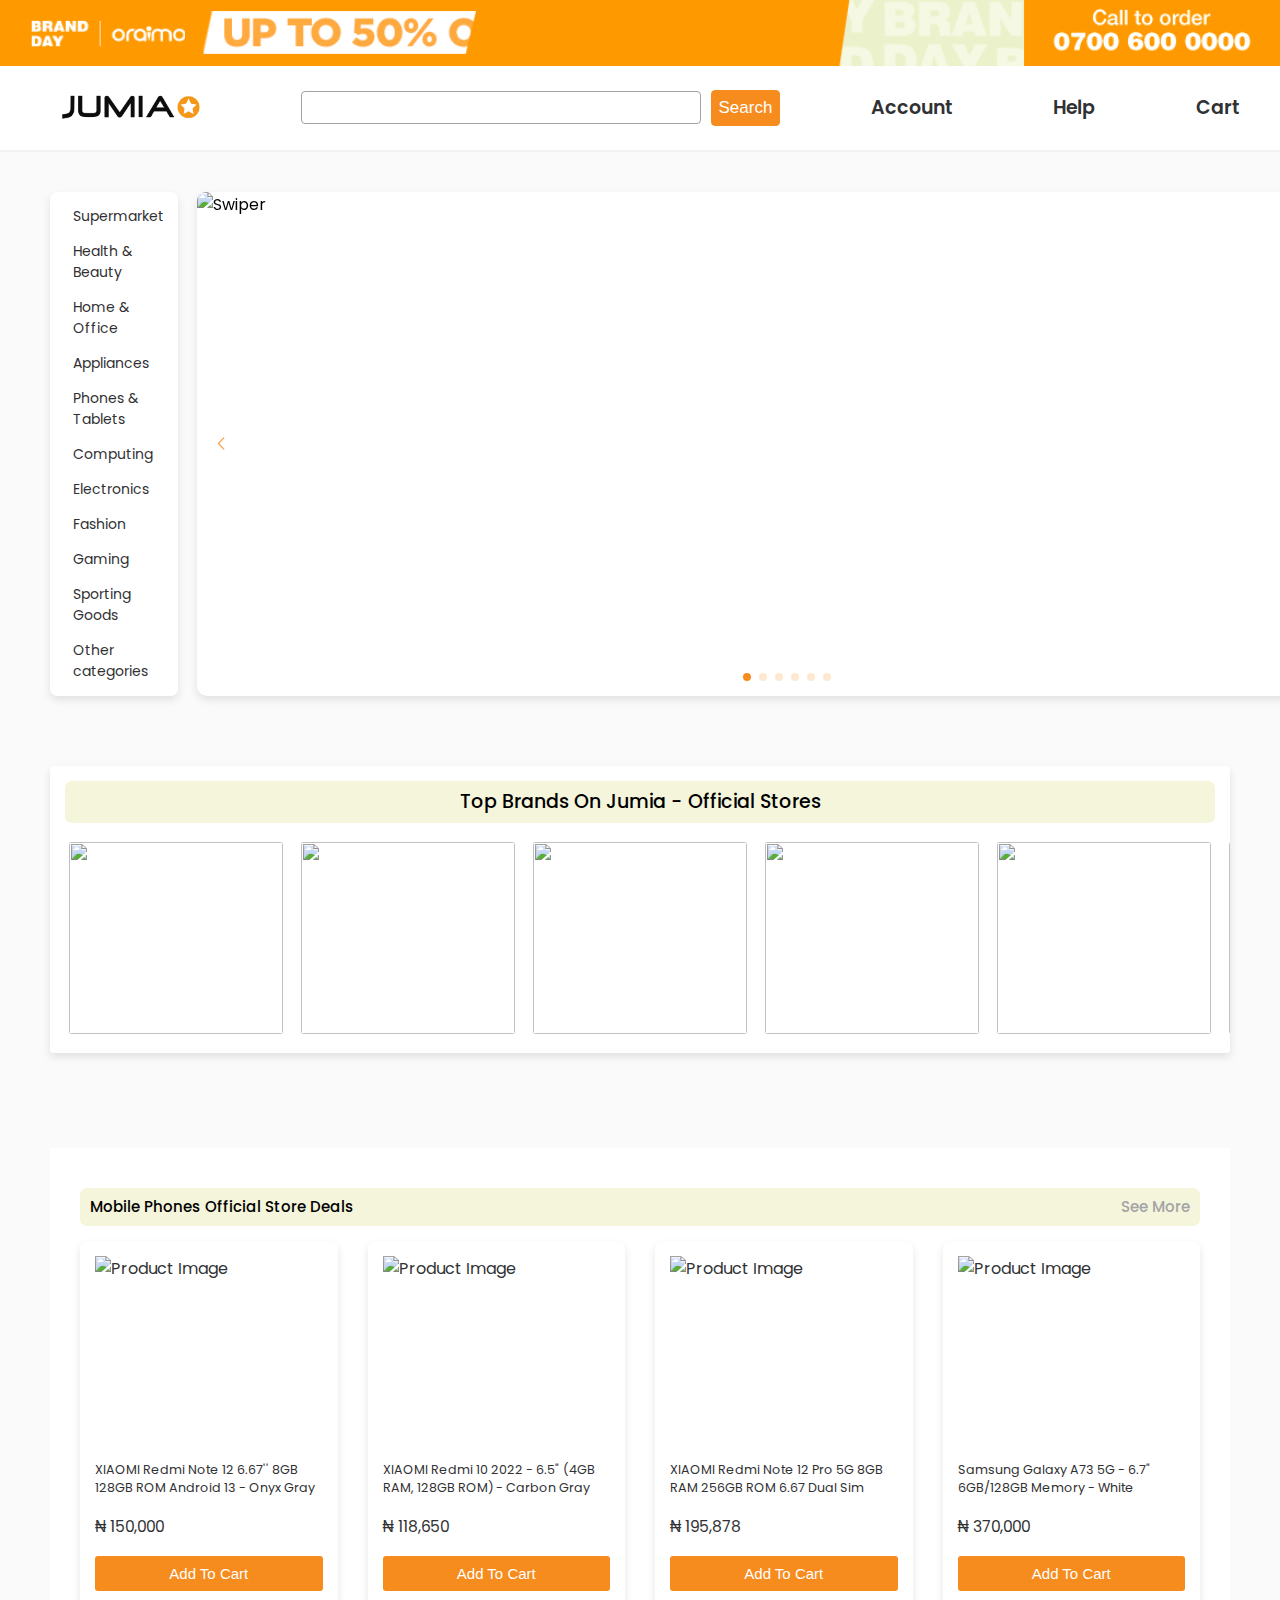
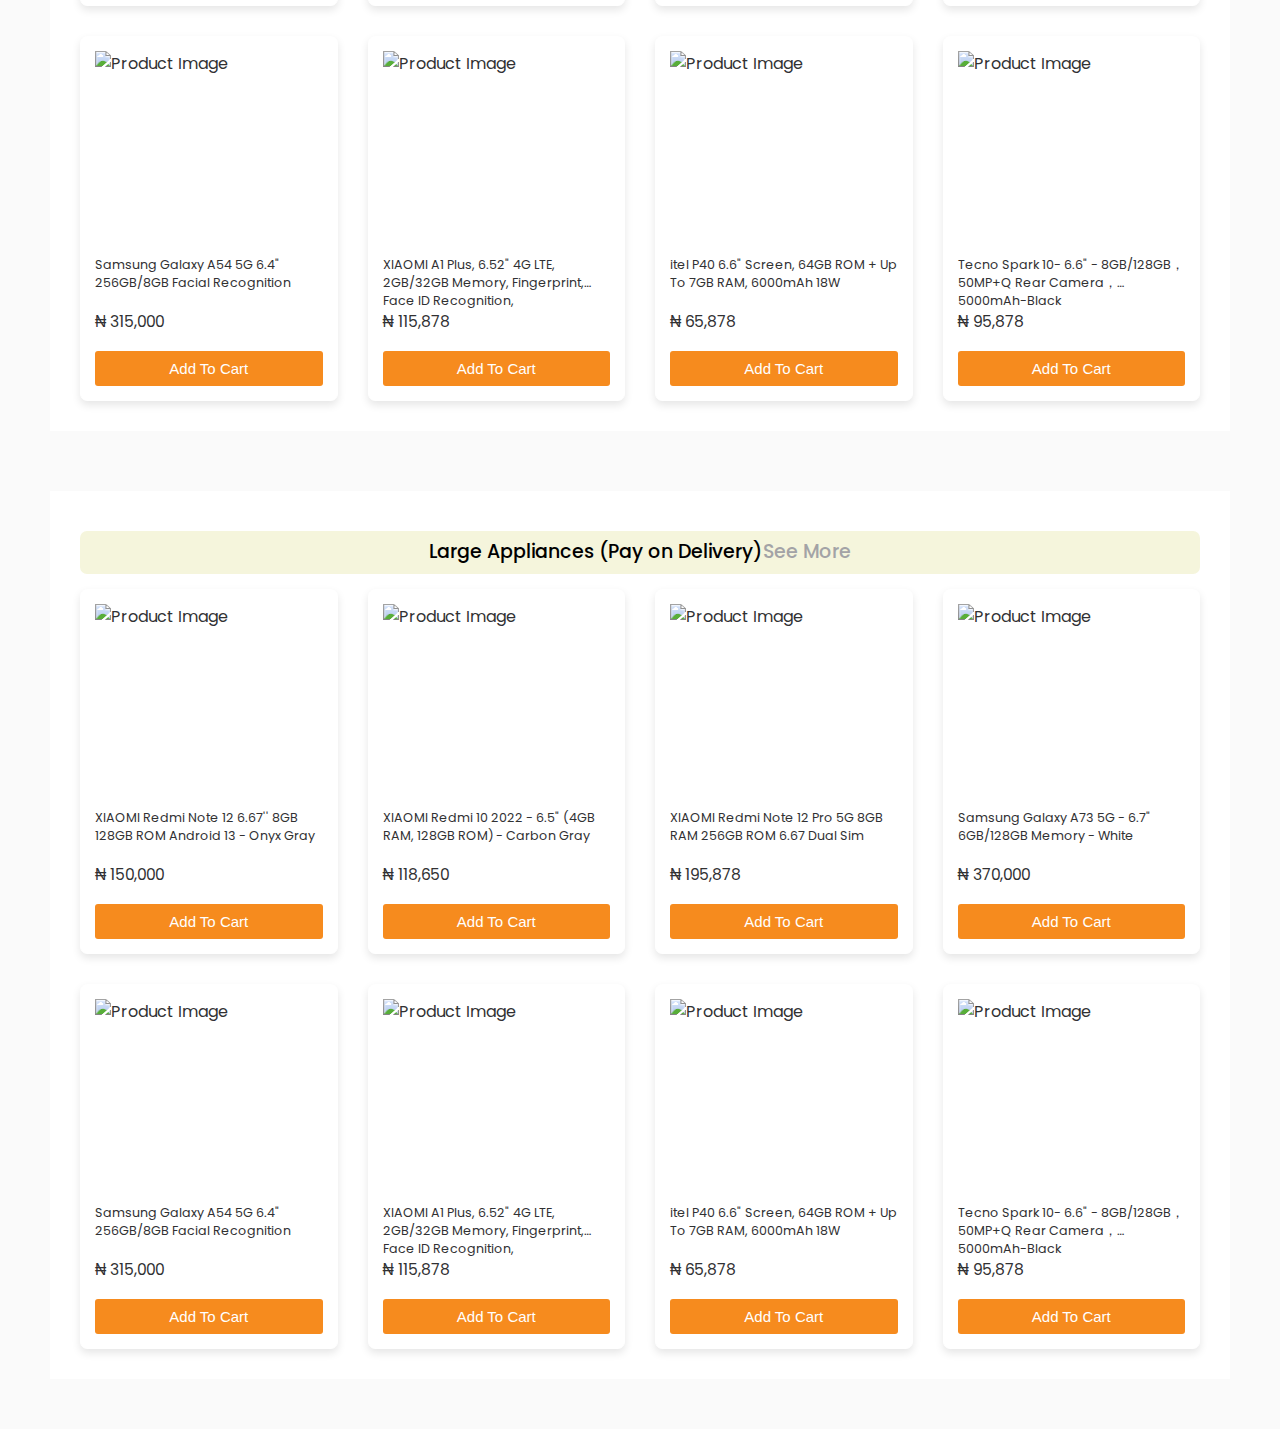
==== index.html @ 3a134d39 "jumia" ====
<!DOCTYPE html>
<html lang="en">
<head>
    <meta charset="UTF-8">
    <meta http-equiv="X-UA-Compatible" content="IE=edge">
    <meta name="viewport" content="width=device-width, initial-scale=1.0">

    <link rel='stylesheet' href='https://cdn.jsdelivr.net/npm/swiper@9/swiper-bundle.min.css'>
    <title>Jumia Nigeria | Online Shopping for Groceries, Appliances &amp; More! </title>
    <meta charset="utf-8"><title>Jumia Nigeria | Online Shopping for Groceries, Appliances &amp; More!</title><meta property="og:type" content="product"><meta property="og:site_name" content="Jumia Nigeria"><meta property="og:title" content="Jumia Nigeria | Online Shopping for Groceries, Appliances &amp; More!"><meta property="og:description" content="Jumia Nigeria the #1 Online store in Nigeria - Shop Online for All Kinds of Products &amp; Enjoy Great Prices And Offers ✓ Best prices in Nigeria ✓ Online shop you can trust ✓ Order now and enjoy pay on delivery! "><meta property="og:url" content="/"><meta property="og:image" content="https://ng.jumia.is/cms/jumialogonew.png"><meta property="og:locale" content="en_NG"><meta name="title" content="Jumia Nigeria | Online Shopping for Groceries, Appliances &amp; More!"><meta name="robots" content="index, follow"><meta name="description" content="Jumia Nigeria the #1 Online store in Nigeria - Shop Online for All Kinds of Products &amp; Enjoy Great Prices And Offers ✓ Best prices in Nigeria ✓ Online shop you can trust ✓ Order now and enjoy pay on delivery! "><link rel="alternate" href="android-app://com.jumia.android/JUMIA/NG?utm_source=google&amp;utm_medium=organic&amp;adjust_tracker=j1hd8h&amp;adjust_campaign=GOOGLE_SEARCH&amp;adjust_adgroup=https%3A%2F%2Fwww.jumia.com.ng%2F"><link rel="canonical" href="https://www.jumia.com.ng/">
    <link rel="stylesheet" href="style.css">
    <link rel="stylesheet" href="https://cdnjs.cloudflare.com/ajax/libs/font-awesome/6.4.0/css/fontawesome.min.css">
</head>
<body>
    
    <div class="stickyhead">
        <img src="img/oraimo-top-strip.gif" alt="">
    </div>

    <header>
        <div class="navcontainer">
            <div class="logo">
                <img src="img/Jumia-Logo.png" alt="">
              </div>
      
              <div class="navlinks">
      <input type="text"> <button>Search</button>
              </div>
      
              <div class="navlinks">
                <ion-icon name="person-add-outline"></ion-icon>     account <ion-icon name="chevron-down-outline"></ion-icon>
              </div>
      
              <div class="navlinks">
                <ion-icon name="help-circle-outline"></ion-icon>    help <ion-icon name="chevron-down-circle-outline"></ion-icon>
              </div> 
      
      
              <div class="navlinks">
                <ion-icon name="help-circle-outline"></ion-icon>     cart
              </div>
        </div>
       
    </header>

    <div class="container">
      
      
        <div class="herodata">
            <div class="dataone">
                <ul>
                  











                    <li onclick="window.location.href = '/products.html'"> <i class="fa-solid fa-burger"></i> Supermarket</li>
                    <li> <i class="fa-solid fa-hand-holding-hand"></i>   Health & Beauty</li>
                    <li> <i class="fa-solid fa-print"></i>  Home & Office</li>
                    <li> <i class="fa-solid fa-blender-phone"></i>  Appliances </li>
                        <li> <i class="fa-solid fa-mobile"></i>   Phones & Tablets </li>
                    <li> <i class="fa-solid fa-laptop"></i>  Computing</li>
                    <li> <i class="fa-solid fa-tv"></i> Electronics</li>
                    <li> <i class="fa-solid fa-shirt"></i>  Fashion</li>

                    <li> <i class="fa-solid fa-gamepad"></i>  Gaming</li>
                    <li> <i class="fa-solid fa-bicycle"></i> Sporting Goods</li>
                    <li> <i class="fa-regular fa-comment-dots"></i>  Other categories</li>
                
                </ul>
            </div>
            <div class="datatwo">
                <section class="section slider-section">
                    <div class="containers slider-column">
                      <div class="swiper swiper-slider">
                        <div class="swiper-wrapper">
                          <img class="swiper-slide" src="https://ng.jumia.is/cms/0-1-weekly-cps/0-2023/w21-top-brands/tecno-brand-day/Desktop_Homepage_Slider__CTA_712x384.png" alt="Swiper">
                          <img class="swiper-slide" src="https://ng.jumia.is/cms/0-1-initiatives/jbps/updated-jbp-2022/TCL/Desktop_Homepage_Slider__712x384_copy_2.png" alt="Swiper">
                          <img class="swiper-slide" src="https://ng.jumia.is/cms/0-CMS-MIGRATION-2020/adidas/2023/May/712x384-copy-new.jpg" alt="Swiper">
                          <img class="swiper-slide" src="https://ng.jumia.is/cms/0-1-cpr/2023/large-item-updated/design-update/Desktop_Homepage_Slider__712x384.png" alt="Swiper">
                          <img class="swiper-slide" src="https://ng.jumia.is/cms/0-1-weekly-cps/0-2023/w21-top-brands/fitness-week/712x384.jpg" alt="Swiper">
                          <img class="swiper-slide" src="https://ng.jumia.is/cms/0-1-initiatives/jumia-pay/2023/may/Artboard_1_copy.png" alt="Swiper">
                        </div>
                        <span class="swiper-pagination"></span>
                        <span class="swiper-button-prev"></span>
                        <span class="swiper-button-next"></span>
                      </div>
                    </div>
                  </section>

            </div>
            <div class="datathree">
                <div class="squareone">
                    <img src="https://ng.jumia.is/cms/0-1-cpr/2022/june-14/free-delivery_218x184.png" alt="">
                </div>
                <div class="squaretwo">
<img src="https://ng.jumia.is/cms/0-1-initiatives/jforce/2023/JForce.png" alt="">
                </div>
            </div>
        </div>
        <br>
        <br>
        <section class="cat">
          <div class="cattitle">Top Brands On Jumia - Official Stores</div>
          <div class="swiper-container">
            <div class="swiper-wrapper sa" id="swipecont">


              <!-- Extra cards will be added dynamically -->
            </div>
          </div>
        </section>
        
        
        <br>

        <div class="whitebg">

      
        <div class="minititle">
          <div class="cattitle flex"> <span> Mobile Phones Official Store Deals</span> <div class="seemore">See More</div></div>
        </div>
   
        <div class="productcontainer" id="productdiv">

    

      </div>
    </div>




    <div class="whitebg">

      
      <div class="minititle">
        <div class="cattitle "> <span> Large Appliances (Pay on Delivery)</span> <div class="seemore">See More</div></div>
      </div>
 
      <div class="productcontainer" id="appliancediv">

  

    </div>
  </div>

    </div>

</body>
<script type="module" src="https://unpkg.com/ionicons@7.1.0/dist/ionicons/ionicons.esm.js"></script>
<script nomodule src="https://unpkg.com/ionicons@7.1.0/dist/ionicons/ionicons.js"></script>
<script src='https://cdn.jsdelivr.net/npm/swiper@9/swiper-bundle.min.js'></script>
<script src="https://www.iat.gov/assets/icons/fontawesome/js/all.js"></script>
<script defer src="https://www.iat.gov/assets/icons/fontawesome/js/v4-shims.js"></script>
<script>
const swiper = new Swiper(".swiper-slider", {
  // Optional parameters
  centeredSlides: true,
  slidesPerView: 1,
  grabCursor: true,
  freeMode: false,
  loop: true,
  mousewheel: false,
  keyboard: {
    enabled: true
  },

  // Enabled autoplay mode
  autoplay: {
    delay: 3000,
    disableOnInteraction: false
  },

  // If we need pagination
  pagination: {
    el: ".swiper-pagination",
    dynamicBullets: false,
    clickable: true
  },

  // If we need navigation
  navigation: {
    nextEl: ".swiper-button-next",
    prevEl: ".swiper-button-prev"
  },

  // Responsive breakpoints
  breakpoints: {
    640: {
      slidesPerView: 1,
      spaceBetween: 10
    },
    1024: {
      slidesPerView: 1,
      spaceBetween: 10
    }
  }
});


</script>

<script>
    // Initialize Swipe.js
    var swipers = new Swiper('.swiper-container', {
  // Number of visible cards
    spaceBetween: 30, // Spacing between cards
    loop: true, 
    grabCursor: true,
  freeMode: false,
  loop: true,
  mousewheel: false,// Enables looping of cards

    autoplay: {
      delay: 3000,// Delay between automatic slides (in milliseconds)
      disableOnInteraction: false, // Continue autoplay after user interaction
      reverseDirection: false, // Reverse direction when reaching the last item
    },
    breakpoints: {

    1824: {
      slidesPerView: 7,
      spaceBetween: 10
    },
    1424: {
      slidesPerView: 6,
      spaceBetween: 10
    },
    1024: {
      slidesPerView: 5,
      spaceBetween: 10
    },
    840: {
      slidesPerView: 4,
      spaceBetween: 10
    },

    720: {
      slidesPerView: 3,
      spaceBetween: 10
    },
    640: {
      slidesPerView: 2,
      spaceBetween: 10
    },
    540: {
      slidesPerView: 1,
      spaceBetween: 10
    },
  }
  });



  // Array containing image links
const imageLinks = [
  "https://ng.jumia.is/cms/0-1-initiatives/half-price-store/2023/halfpricestore_300x300v2.png",
  "https://ng.jumia.is/cms/0-1-initiatives/jumia-food/brands/kfc_300x300.png",
  "https://ng.jumia.is/cms/0-1-category-pages/0-cat-dev/drying-rack_300x300.jpg",
  "https://ng.jumia.is/cms/0-1-weekly-cps/0-2023/w21-top-brands/tecno-brand-day/Mobile_Triple_Banner__300x300.png",
  "https://ng.jumia.is/cms/0-1-homepage/freelinks-square/official-stores_300x300.gif",
  "https://ng.jumia.is/cms/0-1-weekly-cps/0-2023/w7-top-brands/Triple_banners/updated/home.png",
  "https://ng.jumia.is/cms/0-1-weekly-cps/0-2023/w7-top-brands/Triple_banners/updated/electronics.png",
  "https://ng.jumia.is/cms/0-1-weekly-cps/0-2023/w7-top-brands/Triple_banners/updated/Phones_tablet_300x300.jpg",
  "https://ng.jumia.is/cms/0-1-weekly-cps/0-2023/w7-top-brands/Triple_banners/updated/beauty.png",
  "https://ng.jumia.is/cms/0-1-weekly-cps/0-2023/w7-top-brands/Triple_banners/updated/fashion.png",
  "https://ng.jumia.is/cms/0-1-weekly-cps/0-2023/w7-top-brands/Triple_banners/updated/computing.png",
];

// Select the container element where you want to generate the divs
const container = document.getElementById('swipecont');

// Loop through the image links array
imageLinks.forEach(imageLink => {
  // Create a new <div> element with the 'swiper-slide' class
  const div = document.createElement('div');
  div.className = 'swiper-slide';

  // Create an <img> element and set the 'src' and 'alt' attributes
  const img = document.createElement('img');
  img.src = imageLink;
  img.alt = '';

  // Append the <img> element to the <div> element
  div.appendChild(img);

  // Append the <div> element to the container
  container.appendChild(div);
});




const products = [
  {
    imageUrl: `https://ng.jumia.is/unsafe/fit-in/300x300/filters:fill(white)/product/96/8887922/1.jpg?2905`,
    name: `XIAOMI Redmi Note 12 6.67'' 8GB 128GB ROM Android 13 - Onyx Gray`,
    price: '₦ 150,000'
  },
  {
    imageUrl: 'https://ng.jumia.is/unsafe/fit-in/300x300/filters:fill(white)/product/74/7067422/1.jpg?8486',
    name: `XIAOMI Redmi 10 2022 - 6.5" (4GB RAM, 128GB ROM) - Carbon Gray`,
    price: '₦ 118,650'
  },

  {
    imageUrl: 'https://ng.jumia.is/unsafe/fit-in/300x300/filters:fill(white)/product/90/7542032/1.jpg?3477',
    name: 'XIAOMI Redmi Note 12 Pro 5G 8GB RAM 256GB ROM 6.67 Dual Sim',
    price: '₦ 195,878'
  },
 

  {
    imageUrl: 'https://ng.jumia.is/unsafe/fit-in/300x300/filters:fill(white)/product/23/2037521/1.jpg?6055',
    name: ' Samsung Galaxy A73 5G - 6.7" 6GB/128GB Memory - White',
    price: '₦ 370,000'
  },
  {
    imageUrl: 'https://ng.jumia.is/unsafe/fit-in/300x300/filters:fill(white)/product/10/7411722/1.jpg?5299',
    name: 'Samsung Galaxy A54 5G 6.4" 256GB/8GB Facial Recognition',
    price: '₦ 315,000'
  },
  {
    imageUrl: 'https://ng.jumia.is/unsafe/fit-in/300x300/filters:fill(white)/product/01/1084132/1.jpg?4284',
    name: 'XIAOMI A1 Plus, 6.52" 4G LTE, 2GB/32GB Memory, Fingerprint, Face ID Recognition,',
    price: '₦ 115,878'
  },
  {
    imageUrl: 'https://ng.jumia.is/unsafe/fit-in/300x300/filters:fill(white)/product/09/5017732/1.jpg?8724',
    name: 'itel P40 6.6" Screen, 64GB ROM + Up To 7GB RAM, 6000mAh 18W',
    price: '₦ 65,878'
  },
  {
    imageUrl: 'https://ng.jumia.is/unsafe/fit-in/300x300/filters:fill(white)/product/87/2515032/1.jpg?4731',
    name: 'Tecno Spark 10- 6.6" - 8GB/128GB，50MP+Q Rear Camera，5000mAh-Black',
    price: '₦ 95,878'
  },







  // Add more products as needed...
];

const productdiv = document.getElementById('productdiv');


products.forEach(product => {
  const div = document.createElement('div');
  div.className = 'product';


  const addButton = document.createElement('button');
  const Buttondiv = document.createElement('div');
  Buttondiv.className = 'butbutton'
  


  addButton.type = 'button';
  addButton.className = 'botton';
  addButton.name = 'action';
  addButton.value = 'in';
  addButton.textContent = 'Add To Cart';


  Buttondiv.appendChild(addButton);

const imgdiv = document.createElement('div');
imgdiv.className = 'productimg'


const productImg  = document.createElement('img');
productImg.src = product.imageUrl;
  productImg.alt = 'Product Image';
  productImg.loading = 'lazy';

  imgdiv.appendChild(productImg);

const productName = document.createElement('div');
productName.className = 'productname';



const productPrice = document.createElement('div');
productPrice.className = 'productprice';


productName.textContent = product.name;
  productPrice.textContent = product.price;

  div.appendChild(imgdiv);
  div.appendChild(productName);
  div.appendChild(productPrice);
  div.appendChild(Buttondiv);
  

  productdiv.appendChild(div);
});


const appliances = [
  {
    imageUrl: `https://ng.jumia.is/unsafe/fit-in/300x300/filters:fill(white)/product/17/397664/1.jpg?9493`,
    name: `XIAOMI Redmi Note 12 6.67'' 8GB 128GB ROM Android 13 - Onyx Gray`,
    price: '₦ 150,000'
  },
  {
    imageUrl: 'https://ng.jumia.is/unsafe/fit-in/300x300/filters:fill(white)/product/50/204592/1.jpg?2015',
    name: `XIAOMI Redmi 10 2022 - 6.5" (4GB RAM, 128GB ROM) - Carbon Gray`,
    price: '₦ 118,650'
  },

  {
    imageUrl: 'https://ng.jumia.is/unsafe/fit-in/300x300/filters:fill(white)/product/50/909098/1.jpg?3607',
    name: 'XIAOMI Redmi Note 12 Pro 5G 8GB RAM 256GB ROM 6.67 Dual Sim',
    price: '₦ 195,878'
  },
 

  {
    imageUrl: 'https://ng.jumia.is/unsafe/fit-in/300x300/filters:fill(white)/product/98/73349/1.jpg?7805',
    name: ' Samsung Galaxy A73 5G - 6.7" 6GB/128GB Memory - White',
    price: '₦ 370,000'
  },
  {
    imageUrl: 'https://ng.jumia.is/unsafe/fit-in/300x300/filters:fill(white)/product/40/037857/1.jpg?0943',
    name: 'Samsung Galaxy A54 5G 6.4" 256GB/8GB Facial Recognition',
    price: '₦ 315,000'
  },
  {
    imageUrl: 'https://ng.jumia.is/unsafe/fit-in/300x300/filters:fill(white)/product/48/4571202/1.jpg?6274',
    name: 'XIAOMI A1 Plus, 6.52" 4G LTE, 2GB/32GB Memory, Fingerprint, Face ID Recognition,',
    price: '₦ 115,878'
  },
  {
    imageUrl: 'https://ng.jumia.is/unsafe/fit-in/300x300/filters:fill(white)/product/69/7504971/1.jpg?1923',
    name: 'itel P40 6.6" Screen, 64GB ROM + Up To 7GB RAM, 6000mAh 18W',
    price: '₦ 65,878'
  },
  {
    imageUrl: 'https://ng.jumia.is/unsafe/fit-in/300x300/filters:fill(white)/product/24/3796591/2.jpg?0919',
    name: 'Tecno Spark 10- 6.6" - 8GB/128GB，50MP+Q Rear Camera，5000mAh-Black',
    price: '₦ 95,878'
  },







  // Add more products as needed...
];

const appliancess = document.getElementById('appliancediv');


appliances.forEach(appliance => {
  const appliancesdiv = document.createElement('div');
  appliancesdiv.className = 'product';


  const addButton = document.createElement('button');
  const Buttondiv = document.createElement('div');
  Buttondiv.className = 'butbutton'
  


  addButton.type = 'button';
  addButton.className = 'botton';
  addButton.name = 'action';
  addButton.value = 'in';
  addButton.textContent = 'Add To Cart';


  Buttondiv.appendChild(addButton);

const imgdiv = document.createElement('div');
imgdiv.className = 'productimg'


const productImg  = document.createElement('img');
productImg.src = appliance.imageUrl;
  productImg.alt = 'Product Image';
  productImg.loading = 'lazy';

  imgdiv.appendChild(productImg);

const productName = document.createElement('div');
productName.className = 'productname';



const productPrice = document.createElement('div');
productPrice.className = 'productprice';


productName.textContent = appliance.name;
  productPrice.textContent = appliance.price;

  appliancesdiv.appendChild(imgdiv);
  appliancesdiv.appendChild(productName);
  appliancesdiv.appendChild(productPrice);
  appliancesdiv.appendChild(Buttondiv);
  

  appliancess.appendChild(appliancesdiv);
});

</script>




</html>
---- style.css ----
@import url('https://fonts.googleapis.com/css2?family=Poppins&display=swap');
*, body {
    margin: 0;
    padding: 0;
    box-sizing: border-box;
}


body{

    background-color: #fafafa;
    font-family: 'Poppins', sans-serif;

}


header{
width: 100%;
background-color: white;
display: flex;
margin-top: -2px;
z-index: 99999999999999999999;
border-top: 2px solid rgba(0, 0, 0, 0.05);
border-bottom: 2px solid rgba(0, 0, 0, 0.05);
text-transform: capitalize;
font-weight: 550;
color: #313133;
font-size: 18px;
}

.stickyhead{
    width: 100%;

}

.stickyhead img{
    width: 100%;
}

.navcontainer{
    display: flex;
    align-items: center;
    width: 1200px;
    margin: auto;

    background-color: white;
justify-content: space-between;
}
.whitebg{
  margin-top: 20px;
  margin-bottom: 40px;
}
.container{
    display: flex;
    align-items: center;
    width: 1200px;
    margin: auto;
    padding: 10px;
    flex-direction: column;
    background-color: #fafafa;
}


.logo{
    height: 84px;
}

.logo img{
    width: 180px;
    height: 84px;
    object-fit: contain;
}

.navcontainer input{

    width: 400px;
    padding: 8px;
    border: 1px solid #a3a3a6;
    border-radius: 4px;
    outline: none;
}

.navcontainer button{

    width: fit-content;
    padding: 7px;
    color: white;
    border: 1px solid #f68b1e;
    background-color: #f68b1e;
    border-radius: 4px;
    outline: none;
    font-size: 17px;
}

.navlinks {
    display: flex;
    gap: 10px;
    align-items: center;
    font-size: 19px;
}
ion-icon {
    font-size: 21px;
    font-weight: 600;
  }

  .herodata{
    width: 100%;
    display: flex;
    gap: 19px;
    margin-top: 30px;
  }

  .dataone{
    border-radius: 7px;
    width: 28%;
    padding: 14px;
    background-color: white;
    box-shadow: rgba(0, 0, 0, 0.1) 0px 4px 8px;
  }

  .datatwo{
    width: 100%;
    border-radius: 10px;
    background-color: white;
    box-shadow: rgba(0, 0, 0, 0.1) 0px 4px 8px;
  }

  .datathree{
 display: flex;
 flex-direction: column;
 gap: 20px;
    width: 30%;

    border-radius: 7px;
  }

  .squareone{
    width: 100%;
    height: 100%;
    border-radius: 9px;
    background-color: white;
    box-shadow: rgba(0, 0, 0, 0.1) 0px 4px 8px;
  }

  .squareone img{
    width: 100%;
    height: 100%;
    object-fit: cover;
    border-radius: 9px;
  }

  .squaretwo img{
    width: 100%;
    height: 100%;
    object-fit: cover;
    border-radius: 9px;
  }

  .squaretwo{
    width: 100%;
    height: 100%;
    border-radius: 9px;
    background-color: white;
    box-shadow: rgba(0, 0, 0, 0.1) 0px 4px 8px;
  }



  .dataone ul {
    display: flex;
    list-style-type: none;
    flex-direction: column;
    gap: 14px;
    ;
  }

  .dataone ul li{
    display: flex;
    gap: 9px;
   transition: 0.5s;
    font-size: 14px;
    cursor: pointer;
    color: #313133;
  }
  

  .dataone ul li:hover{
 color: #f68b1e;
  }

  img {
    display: block;
    max-width: 100%;
    height: auto;
    -o-object-fit: cover;
       object-fit: cover;
    image-rendering: -webkit-optimize-contrast;
    image-rendering: -moz-crisp-edges;
    image-rendering: crisp-edges;
  }
  
  .section {
    margin: 0 ;
    padding-block: 0;
    height: 100%;
    width: 100%;
  }
  
  .containers {
    max-width: 100%;
    height: 100%;

  }


  .datatwo .swiper, swiper-container {
    width: 100%;
    margin-left: auto;
    margin-right: auto;
    position: relative;
    overflow: hidden;
    list-style: none;
    padding: 0;
    z-index: 1;
    display: block;
    height: 100%;
}
  
  .datatwo .swiper-button-next::after, .datatwo .swiper-button-prev::after {
    display: flex;
    align-items: center;
    justify-content: center;
    font-size: 0.75rem;
    font-weight: 800;
    padding: 1rem;
    width: 300px;
    height: 50px;
    opacity: 0.75;
    border-radius: 50%;
    color: #f68b1e;

  }

  .swiper-pagination{
    color: #f68b1e;
  }
  .swiper-slide{
    border-radius: 9px;
  }

  .swiper-slide{
    object-fit: fill;
  }

  .swiper-horizontal>.swiper-pagination-bullets .swiper-pagination-bullet, .swiper-pagination-horizontal.swiper-pagination-bullets .swiper-pagination-bullet {
    color: green;
    margin: 0 var(--swiper-pagination-bullet-horizontal-gap,4px);
    background: #f68b1e;
}

.productcontainer{
  margin-top: 10px;
  width: 100%;
  display: grid;
  align-items: center;
  gap: 30px;
  grid-template-columns: repeat(auto-fit, minmax(240px, 1fr));
}
.flex{
  display: flex;
  justify-content: space-between !important;
  width: 100%;
  font-size: 15px !important;
}
.seemore{
  transition: 0.5s;
  cursor: pointer;
  color: #a3a3a6;
}

.seemore:hover{
  color: #f68b1e;
}
.flex{
  text-align: start;
}
.product{
  height: 365px;
  background-color: #fff;
  box-shadow: rgba(0, 0, 0, 0.1) 0px 4px 8px;
  padding: 14px;
  display: flex;
  flex-direction: column;
  gap: 5px;
  color: #313133;
  transition: 0.5s;
  cursor: pointer;
  border-radius: 7px;
  border: 1px solid #fff;
}

.product:hover{
  color: #f68b1e;
  border: 1px solid #f68b1e;
}

.butbutton{
  margin-top: auto;
}
.productname{
  font-size: .79rem;
  line-height: 1.4;
  text-overflow: ellipsis;
  -webkit-box-orient: vertical;
    -webkit-line-clamp: 2;
    display: -webkit-box;
    white-space: normal;
    font-weight: 400;
  
 
}

.botton{
  margin-top: auto;
  font-size: 15px;
  padding: 9px;
  border: none;
  border-radius: 3px;
  background-color: #f68b1e;
  color: #fff;
  width: 100%;
  text-align: center;
}

.productprice{
  margin-top: auto;
  font-size: .975rem;
  line-height: 1.4;
}
.product .productimg img{
  width: 100%;
    height: 200px;
    object-fit: contain;
}
li svg {
  font-size: 19px;
  width: 20%;
}

::-webkit-scrollbar {
  width: 1px;
}

::-webkit-scrollbar-track {
  -webkit-box-shadow: inset 0 0 6px rgba(0,0,0,0.3);
}

::-webkit-scrollbar-thumb {
background-color: darkgrey;
outline: 1px solid slategrey;
}


.swiper-container {
  width: 100%; /* Adjust container width as needed */
}
.cat{
  width: 100%;
  margin-top: 20px;
  margin-bottom: 50px;
  overflow: hidden;
  padding: 15px;
  background-color: white;
  border-radius: 3px;
  box-shadow: rgba(0, 0, 0, 0.1) 0px 4px 8px;
}
.cattitle{
  text-align: center;
  padding: 10px;
  background-color: beige;
  margin-bottom: 15px;
  border-radius: 7px;
  font-weight: 500;
  line-height: 1.2;
  font-size: 19px;
  display: flex;
  justify-content: center;
  align-items: center;
}
.sa .swiper-slide {
  width: calc((100% - 40px) / 5); /* Adjust card width and spacing as needed */
  height: 200px; /* Adjust card height as needed */
  background-color: white; /* Adjust card background color as needed */
  display: flex;
  justify-content: center;
  align-items: center;
border: 1px solid #fff;
border-radius: 3px;
padding: 3px;
}
.minititle{
  width:100%;
  margin-top: 10px;
  margin-bottom: 10px;


}

.whitebg{
  background-color: #fff;
  width: 100%;
  padding: 30px;
}
.sa .swiper-slide img {
width: 100%;
height: 100%;
object-fit: cover;
border-radius: 3px;
}

.productdiv{
  display: flex;
  gap: 40px;
  margin-top: 40px;
  
}

.productcheck{
  width: 25%;
  position: sticky;
  top: 19px;
  height: fit-content;
  padding: 20px;
  background-color: white;

}

.sasa{
  height: 400px;
}

  @media screen and (max-width:1250px) {
    .container{
      width: 97%;
    }

    .navlinks{
      display: none;
    }
    .navcontainer{
      width: 97%;
    }
    .dataone{
      display: none;
    }
    .datathree{
      display: none;
    }
  }
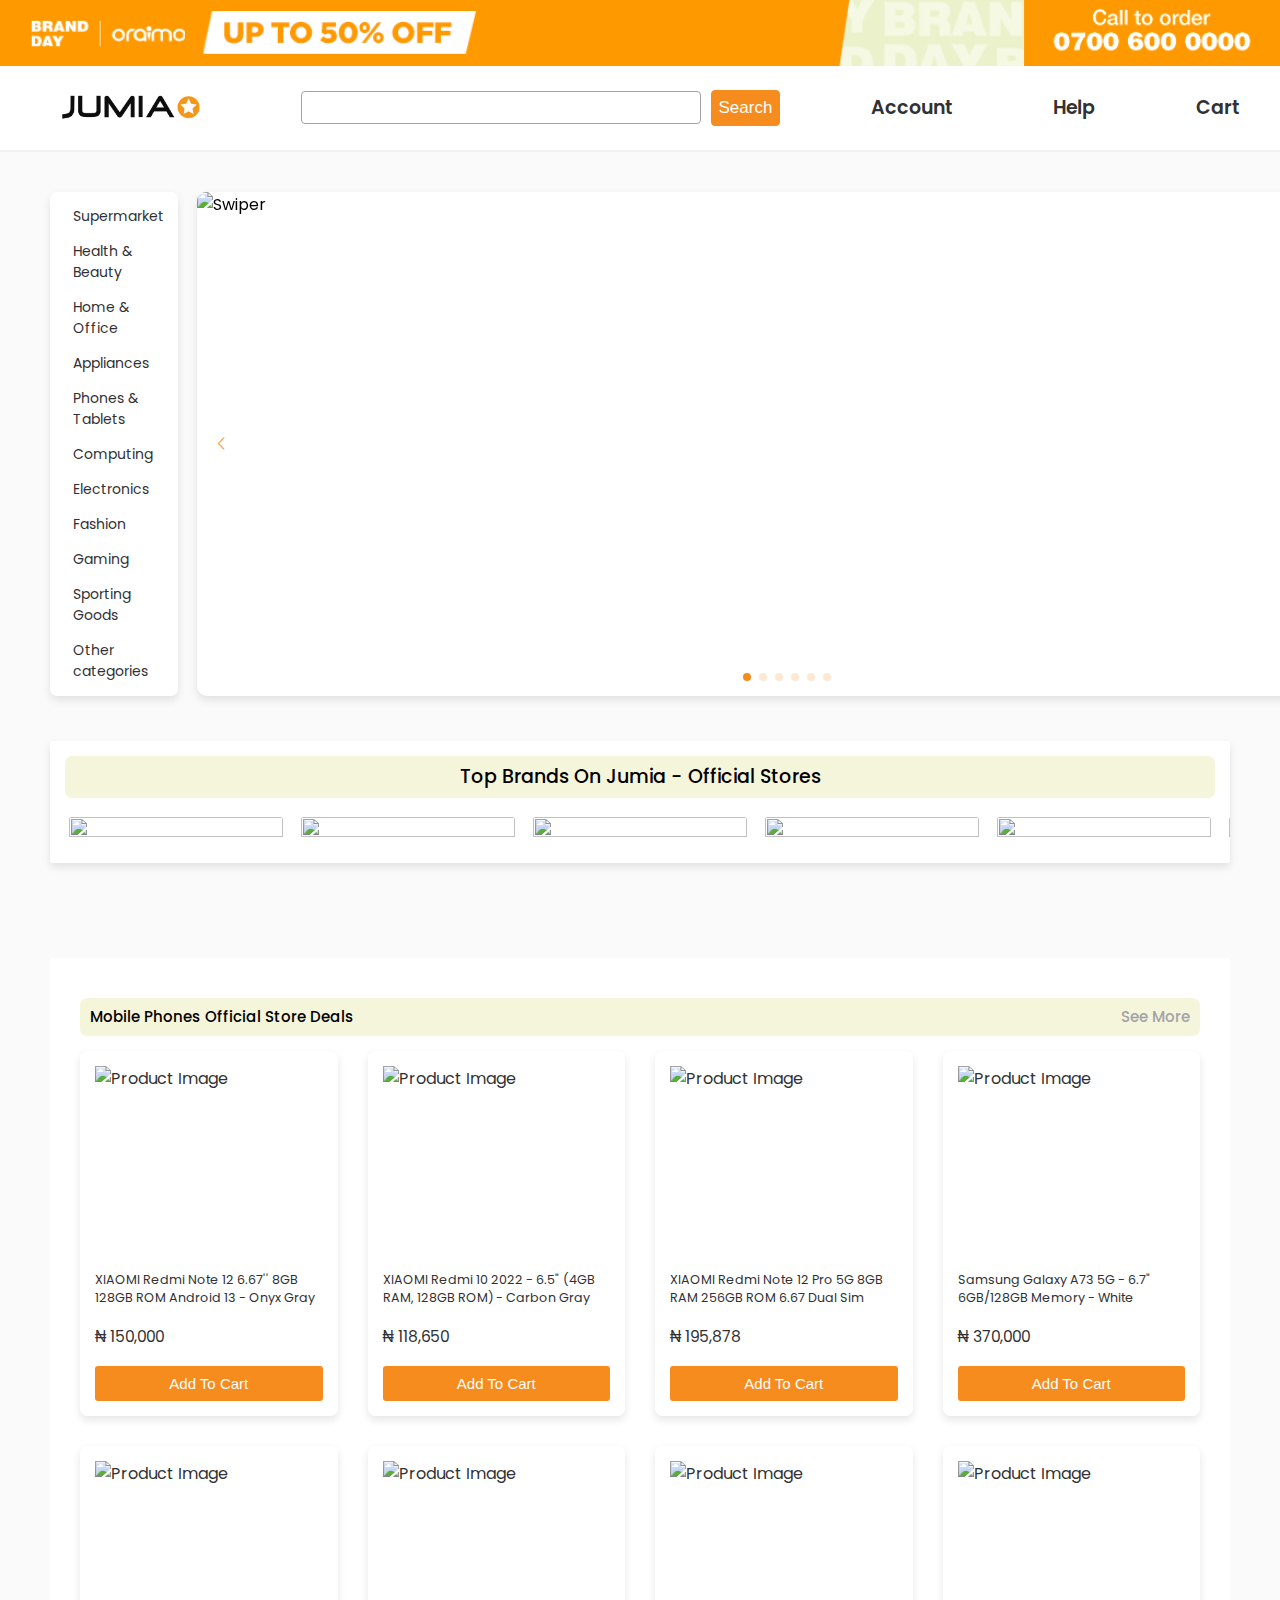
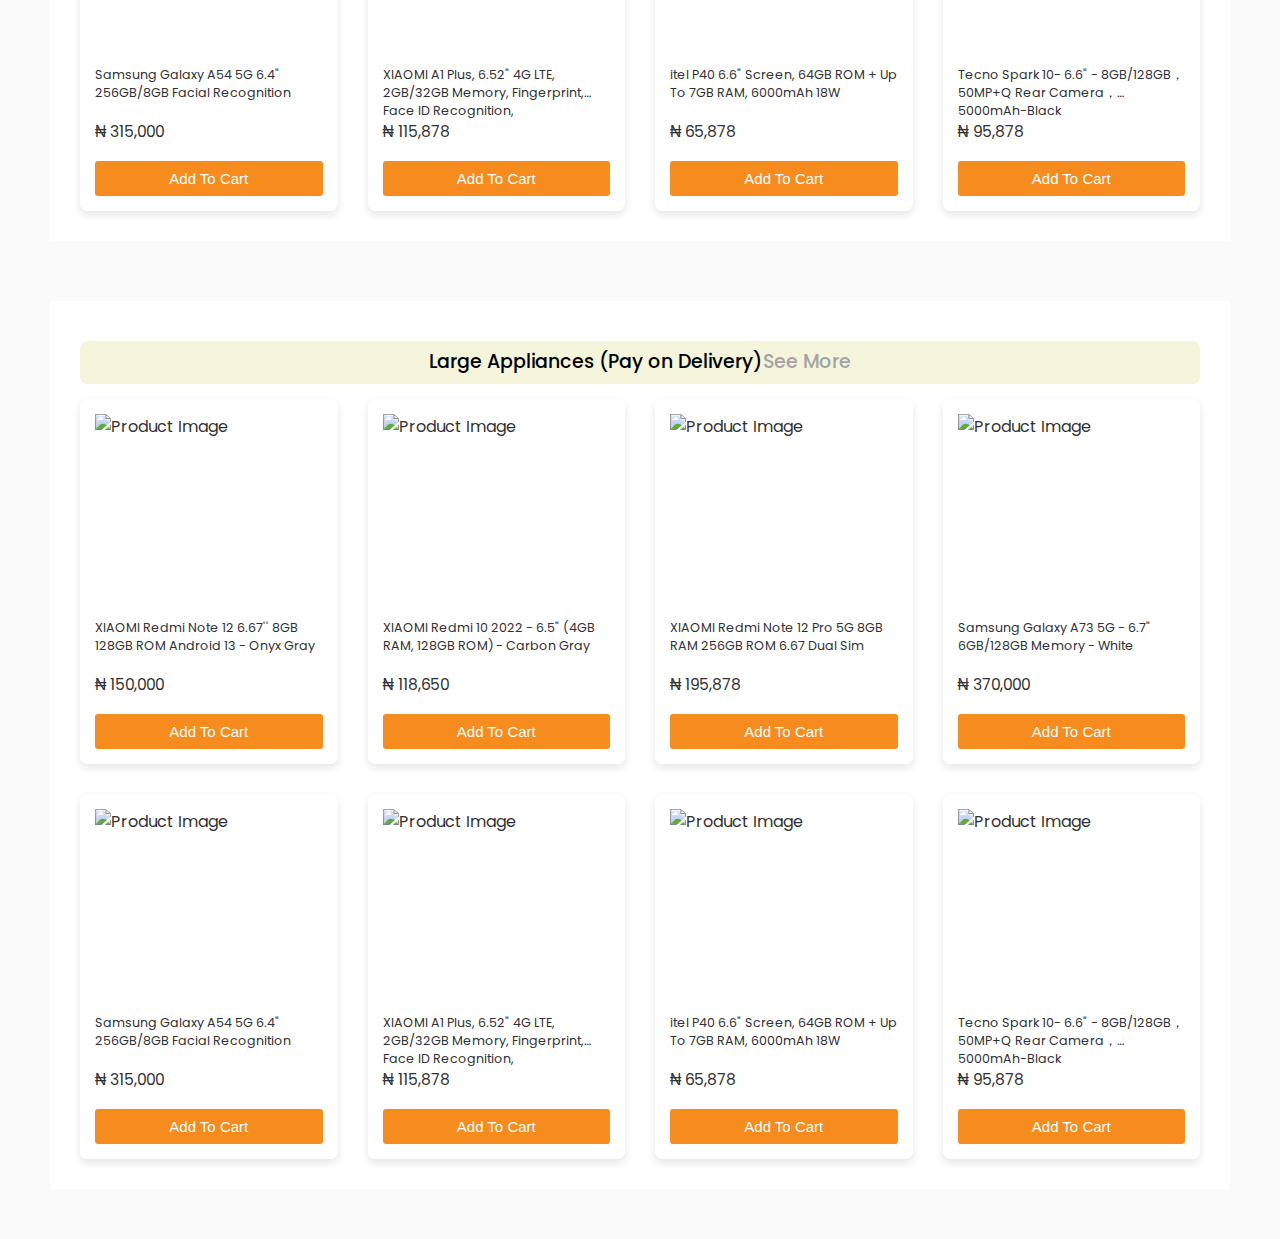
==== commit 31ecbf5b: "jum" ====
--- a/index.html
+++ b/index.html
@@ -106,7 +106,7 @@
             </div>
         </div>
         <br>
-        <br>
+     
         <section class="cat">
           <div class="cattitle">Top Brands On Jumia - Official Stores</div>
           <div class="swiper-container">
--- a/style.css
+++ b/style.css
@@ -389,7 +389,7 @@
 }
 .sa .swiper-slide {
   width: calc((100% - 40px) / 5); /* Adjust card width and spacing as needed */
-  height: 200px; /* Adjust card height as needed */
+  height: fit-content; /* Adjust card height as needed */
   background-color: white; /* Adjust card background color as needed */
   display: flex;
   justify-content: center;
@@ -443,7 +443,19 @@
     .container{
       width: 97%;
     }
-
+    .cattitle{
+      font-size: 15px;
+    }
+
+    .flex{
+      font-size: 14px !important;
+      text-align: start;
+    }
+    .whitebg {
+      background-color: #fff;
+      width: 100%;
+      padding: 11px;
+  }
     .navlinks{
       display: none;
     }
@@ -456,6 +468,16 @@
     .datathree{
       display: none;
     }
-  }
-
-
+    .logo img {
+      width: 180px;
+      height: 57px;
+      object-fit: cover;
+  }
+  .logo  {
+justify-content: center;
+    height: 57px;
+    object-fit: contain;
+}
+  }
+
+
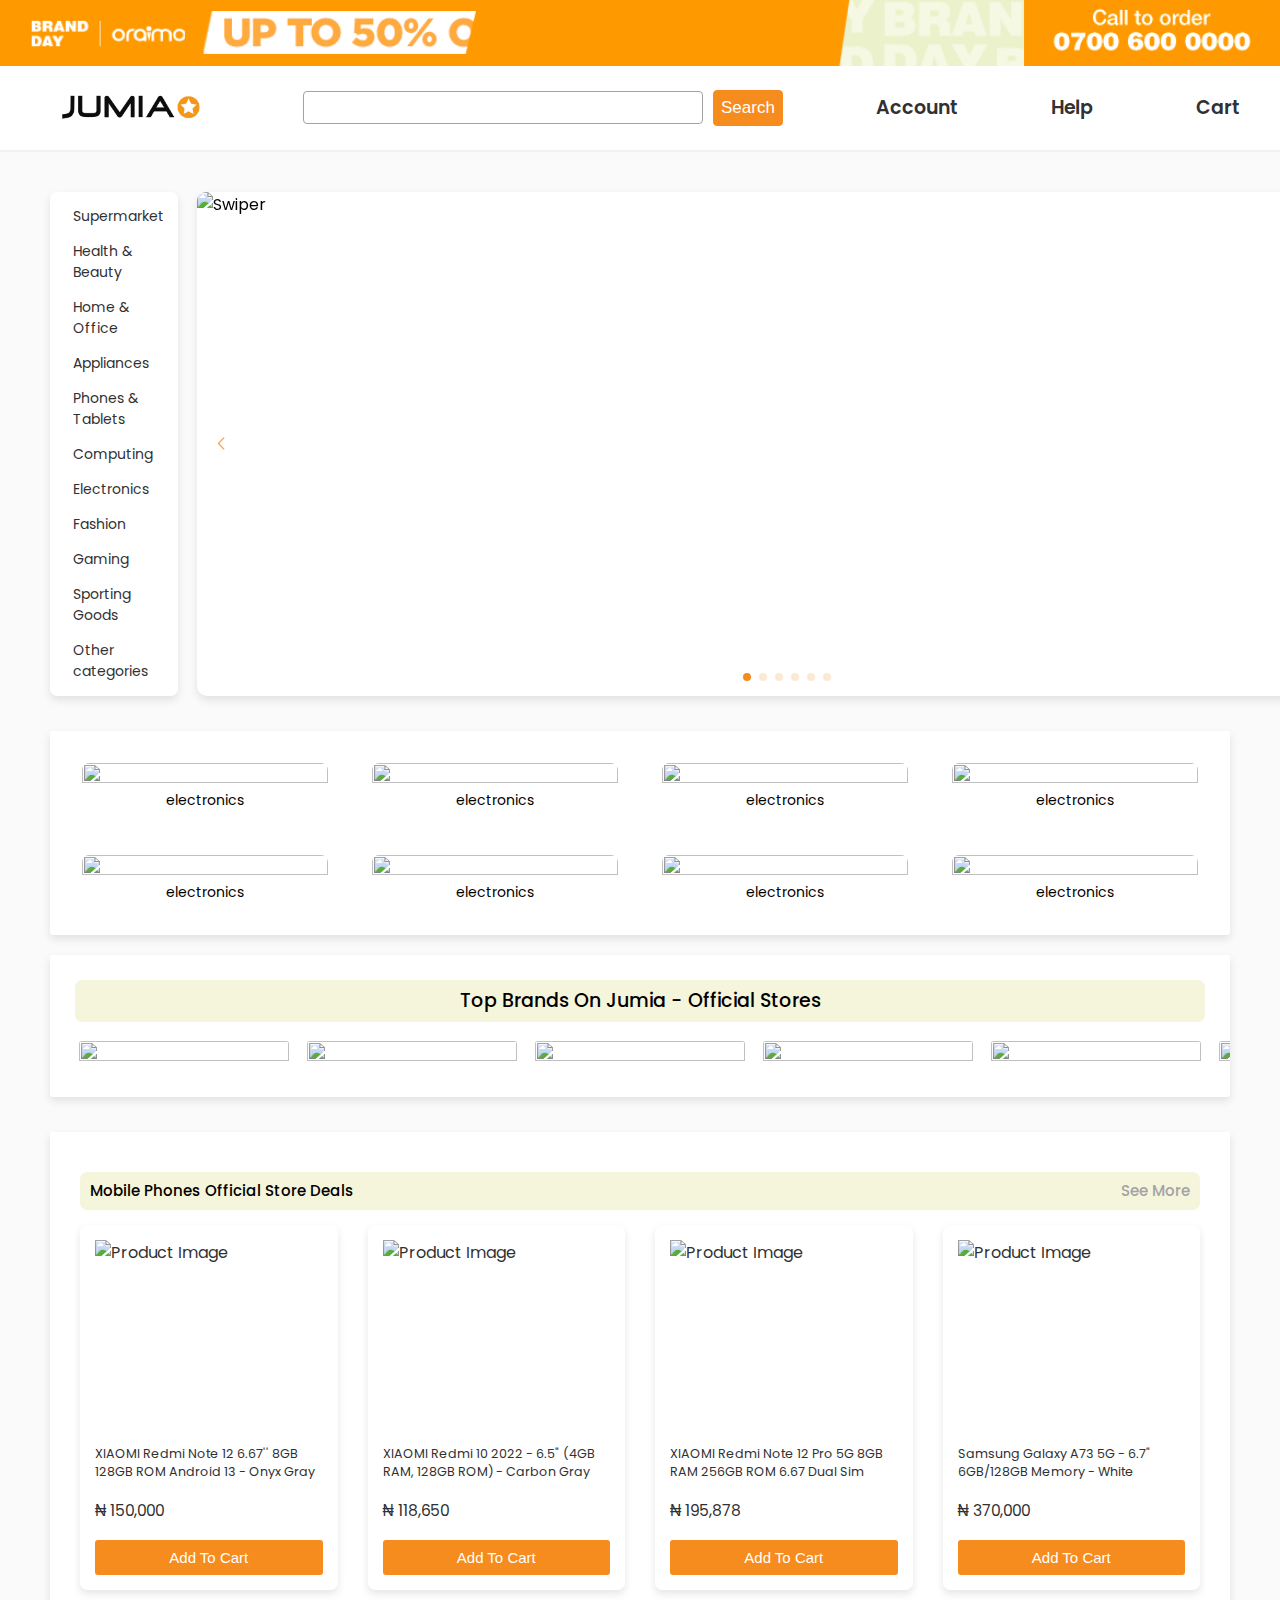
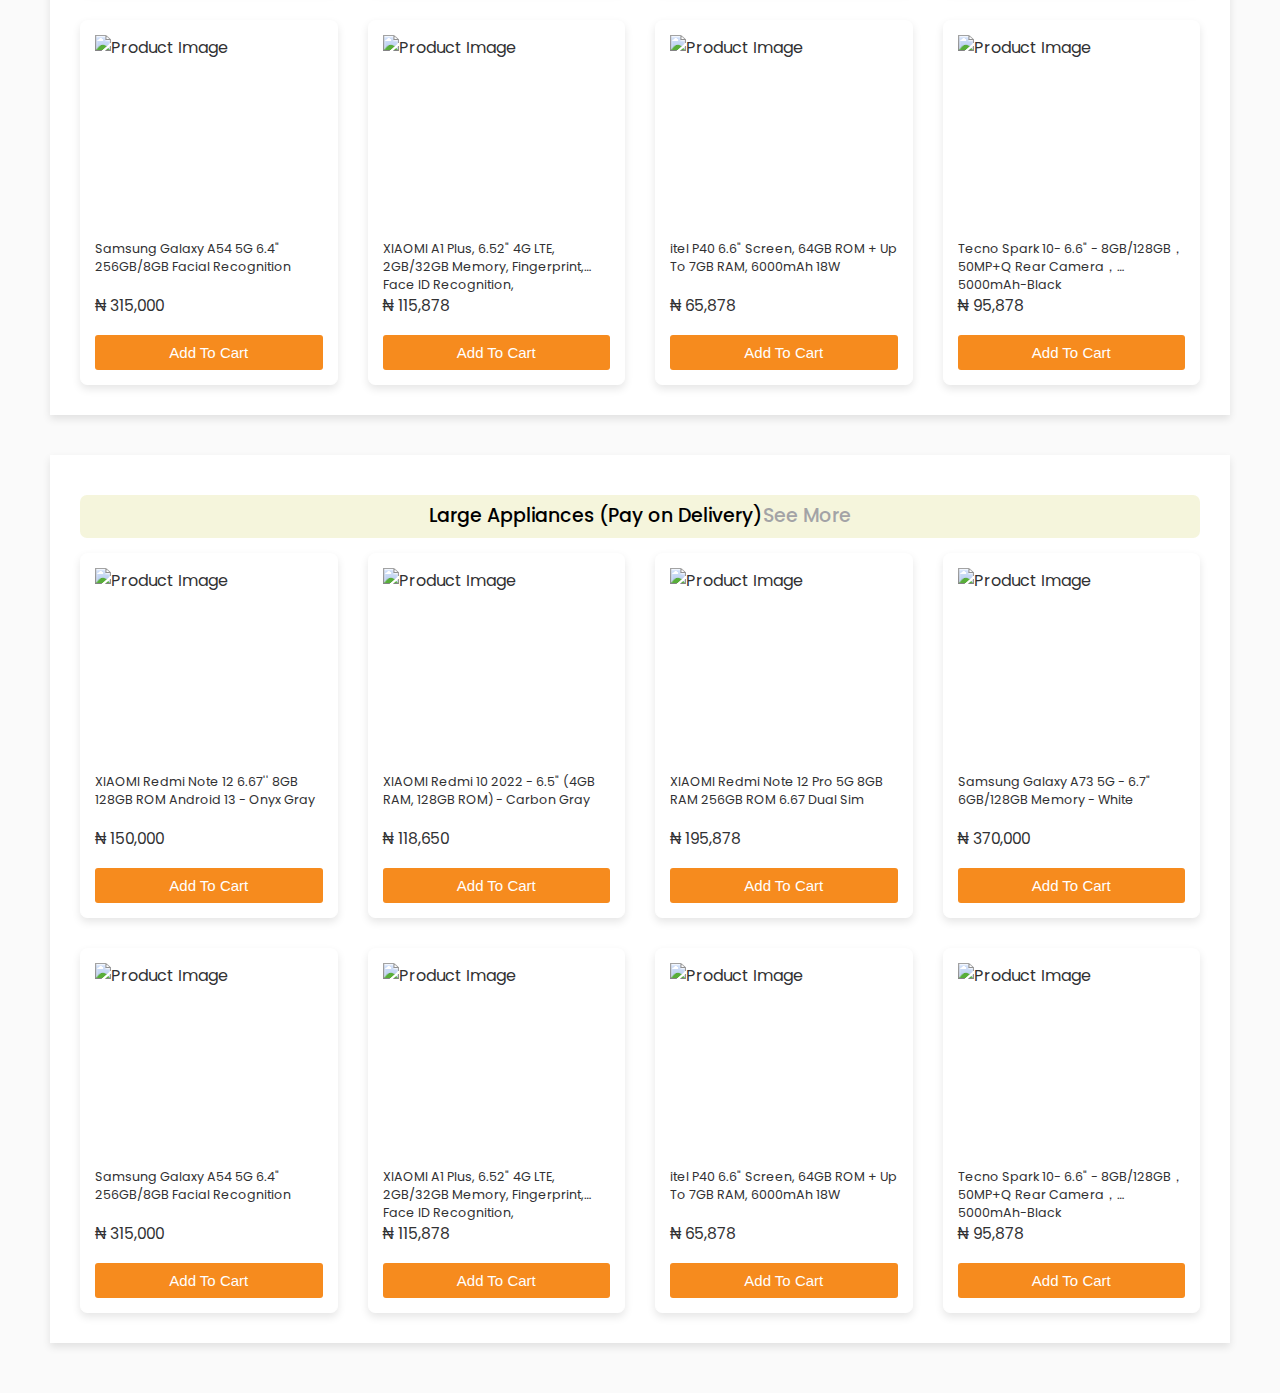
==== commit d5a089d5: "jusm" ====
--- a/index.html
+++ b/index.html
@@ -10,6 +10,10 @@
     <meta charset="utf-8"><title>Jumia Nigeria | Online Shopping for Groceries, Appliances &amp; More!</title><meta property="og:type" content="product"><meta property="og:site_name" content="Jumia Nigeria"><meta property="og:title" content="Jumia Nigeria | Online Shopping for Groceries, Appliances &amp; More!"><meta property="og:description" content="Jumia Nigeria the #1 Online store in Nigeria - Shop Online for All Kinds of Products &amp; Enjoy Great Prices And Offers ✓ Best prices in Nigeria ✓ Online shop you can trust ✓ Order now and enjoy pay on delivery! "><meta property="og:url" content="/"><meta property="og:image" content="https://ng.jumia.is/cms/jumialogonew.png"><meta property="og:locale" content="en_NG"><meta name="title" content="Jumia Nigeria | Online Shopping for Groceries, Appliances &amp; More!"><meta name="robots" content="index, follow"><meta name="description" content="Jumia Nigeria the #1 Online store in Nigeria - Shop Online for All Kinds of Products &amp; Enjoy Great Prices And Offers ✓ Best prices in Nigeria ✓ Online shop you can trust ✓ Order now and enjoy pay on delivery! "><link rel="alternate" href="android-app://com.jumia.android/JUMIA/NG?utm_source=google&amp;utm_medium=organic&amp;adjust_tracker=j1hd8h&amp;adjust_campaign=GOOGLE_SEARCH&amp;adjust_adgroup=https%3A%2F%2Fwww.jumia.com.ng%2F"><link rel="canonical" href="https://www.jumia.com.ng/">
     <link rel="stylesheet" href="style.css">
     <link rel="stylesheet" href="https://cdnjs.cloudflare.com/ajax/libs/font-awesome/6.4.0/css/fontawesome.min.css">
+    <link
+    href="https://unpkg.com/boxicons@2.1.2/css/boxicons.min.css"
+    rel="stylesheet"
+  />
 </head>
 <body>
     
@@ -32,16 +36,97 @@
               </div>
       
               <div class="navlinks">
-                <ion-icon name="help-circle-outline"></ion-icon>    help <ion-icon name="chevron-down-circle-outline"></ion-icon>
+                 help <ion-icon name="chevron-down-circle-outline"></ion-icon>
               </div> 
       
       
               <div class="navlinks">
-                <ion-icon name="help-circle-outline"></ion-icon>     cart
+                <i class="fa-solid fa-cart-shopping"></i>    cart
               </div>
         </div>
        
     </header>
+
+
+    <nav>
+      <div class="logo">
+      
+        <i class="bx bx-menu menu-icon"></i>
+        <img src="img/Jumia-Logo.png" alt="">
+      </div>
+   
+
+      <div class="sidebar">
+        <div class="logo">
+          <i class="bx bx-menu menu-icon"></i>
+            <img src="img/Jumia-Logo.png" alt="">
+        </div>
+
+        <div class="sidebar-content">
+          <ul class="lists">
+            <li class="list">
+              <a href="#" class="nav-link">
+                <i class="bx bx-home-alt icon"></i>
+                <span class="link">Dashboard</span>
+              </a>
+            </li>
+            <li class="list">
+              <a href="#" class="nav-link">
+                <i class="bx bx-bar-chart-alt-2 icon"></i>
+                <span class="link">Revenue</span>
+              </a>
+            </li>
+            <li class="list">
+              <a href="#" class="nav-link">
+                <i class="bx bx-bell icon"></i>
+                <span class="link">Notifications</span>
+              </a>
+            </li>
+            <li class="list">
+              <a href="#" class="nav-link">
+                <i class="bx bx-message-rounded icon"></i>
+                <span class="link">Messages</span>
+              </a>
+            </li>
+            <li class="list">
+              <a href="#" class="nav-link">
+                <i class="bx bx-pie-chart-alt-2 icon"></i>
+                <span class="link">Analytics</span>
+              </a>
+            </li>
+            <li class="list">
+              <a href="#" class="nav-link">
+                <i class="bx bx-heart icon"></i>
+                <span class="link">Likes</span>
+              </a>
+            </li>
+            <li class="list">
+              <a href="#" class="nav-link">
+                <i class="bx bx-folder-open icon"></i>
+                <span class="link">Files</span>
+              </a>
+            </li>
+          </ul>
+
+          <div class="bottom-cotent">
+            <li class="list">
+              <a href="#" class="nav-link">
+                <i class="bx bx-cog icon"></i>
+                <span class="link">Settings</span>
+              </a>
+            </li>
+            <li class="list">
+              <a href="#" class="nav-link">
+                <i class="bx bx-log-out icon"></i>
+                <span class="link">Logout</span>
+              </a>
+            </li>
+          </div>
+        </div>
+      </div>
+    </nav>
+
+    <section class="overlay"></section>
 
     <div class="container">
       
@@ -105,7 +190,54 @@
                 </div>
             </div>
         </div>
-        <br>
+      <br>
+        <section class="cat">
+       <div class="allitemgrid">
+        <div class="segmentitem">
+          <img src="https://ng.jumia.is/cms/0-1-homepage/0-0-freelinks-gray/300x240/phones-tablets_300x240.png" alt="">
+      <span>electronics</span>
+      
+        </div>
+        <div class="segmentitem">
+          <img src="https://ng.jumia.is/cms/0-1-homepage/0-0-freelinks-gray/300x240/televisions_300x240.png" alt="">
+      <span>electronics</span>
+      
+        </div>
+        <div class="segmentitem">
+          <img src="https://ng.jumia.is/cms/0-1-homepage/0-0-freelinks-gray/300x240/refrigerators_300x240.png" alt="">
+      <span>electronics</span>
+      
+        </div>
+        <div class="segmentitem">
+          <img src="https://ng.jumia.is/cms/0-1-homepage/0-0-freelinks-gray/300x240/laptops_300x240.png" alt="">
+      <span>electronics</span>
+      
+        </div>
+        <div class="segmentitem">
+          <img src="https://ng.jumia.is/cms/0-1-homepage/0-0-freelinks-gray/300x240/official-store_300x240v7.png" alt="">
+      <span>electronics</span>
+      
+        </div>
+        <div class="segmentitem">
+          <img src="https://ng.jumia.is/cms/0-1-homepage/0-0-freelinks-gray/300x240/earphones_300x240.png" alt="">
+      <span>electronics</span>
+      
+        </div>
+        <div class="segmentitem">
+          <img src="https://ng.jumia.is/cms/0-1-homepage/0-0-freelinks-gray/300x240/watches_300x240.png" alt="">
+      <span>electronics</span>
+      
+        </div>
+        <div class="segmentitem">
+          <img src="https://ng.jumia.is/cms/0-1-homepage/0-0-freelinks-gray/300x240/fashion_300x240.png" alt="">
+      <span>electronics</span>
+      
+        </div>
+     
+        
+       </div>
+
+        </section>
      
         <section class="cat">
           <div class="cattitle">Top Brands On Jumia - Official Stores</div>
@@ -155,6 +287,7 @@
     </div>
 
 </body>
+<script src="script.js"></script>
 <script type="module" src="https://unpkg.com/ionicons@7.1.0/dist/ionicons/ionicons.esm.js"></script>
 <script nomodule src="https://unpkg.com/ionicons@7.1.0/dist/ionicons/ionicons.js"></script>
 <script src='https://cdn.jsdelivr.net/npm/swiper@9/swiper-bundle.min.js'></script>
--- a/style.css
+++ b/style.css
@@ -12,6 +12,126 @@
     font-family: 'Poppins', sans-serif;
 
 }
+nav {
+  display: none;
+  position: relative;
+  top: 0;
+  left: 0;
+  height: 70px;
+  width: 100%;
+ 
+  align-items: center;
+  background: #fff;
+  box-shadow: 0 0 1px rgba(0, 0, 0, 0.1);
+}
+nav .logo {
+  display: flex;
+  align-items: center;
+  margin: 0 24px;
+}
+.logo .menu-icon {
+  color: #333;
+  font-size: 24px;
+  margin-right: 14px;
+  cursor: pointer;
+}
+.logo .logo-name {
+  color: #333;
+  font-size: 22px;
+  font-weight: 500;
+}
+nav .sidebar {
+  position: fixed;
+  top: 0;
+  left: -100%;
+  z-index: 999;
+  height: 100%;
+  width: 260px;
+  padding: 20px 0;
+  background-color: #fff;
+  box-shadow: 0 5px 1px rgba(0, 0, 0, 0.1);
+  transition: all 0.4s ease;
+}
+nav.open .sidebar {
+  left: 0;
+}
+.sidebar .sidebar-content {
+  display: flex;
+  height: 100%;
+  flex-direction: column;
+  justify-content: space-between;
+  padding: 30px 16px;
+}
+.sidebar-content .list {
+  list-style: none;
+}
+.list .nav-link {
+  display: flex;
+  align-items: center;
+  margin: 8px 0;
+  padding: 14px 12px;
+  border-radius: 8px;
+  text-decoration: none;
+}
+.lists .nav-link:hover {
+  background-color: #f68b1e;
+
+
+}
+.nav-link .icon {
+  margin-right: 14px;
+  font-size: 20px;
+  color: #707070;
+}
+.nav-link .link {
+  font-size: 16px;
+  color: #707070;
+  font-weight: 400;
+}
+.lists .nav-link:hover .icon,
+.lists .nav-link:hover .link {
+  color: #fff;
+}
+.overlay {
+  position: fixed;
+  top: 0;
+  left: -100%;
+  height: 100vh;
+  z-index: 999999999999999;
+  width: 200%;
+  opacity: 0;
+  pointer-events: none;
+  transition: all 0.4s ease;
+  background: rgba(0, 0, 0, 0.7);
+
+  position: fixed;
+  backdrop-filter: blur(2px);
+}
+nav.open ~ .overlay {
+  opacity: 1;
+  left: 260px;
+  pointer-events: auto;
+}
+
+
+::-webkit-scrollbar {
+  width: 1px; 
+   background-color: rgba(0,0,0,0);
+  -webkit-border-radius: 80px;
+}
+::-webkit-scrollbar:hover {
+  background-color: rgba(0, 0, 0, 0.09);
+}
+
+::-webkit-scrollbar-thumb:vertical {
+  background: rgba(0,0,0,0.61);
+  -webkit-border-radius: 80px;
+}
+::-webkit-scrollbar-thumb:vertical:active {
+  background: rgba(0,0,0,0.61);
+  -webkit-border-radius: 80px;
+}
+
 
 
 header{
@@ -46,8 +166,16 @@
     background-color: white;
 justify-content: space-between;
 }
+.navcontainers{
+  width: 70%;
+  align-items: center;
+  display: flex;
+
+  margin: auto;
+justify-content: end;
+}
 .whitebg{
-  margin-top: 20px;
+  margin-top: 0px;
   margin-bottom: 40px;
 }
 .container{
@@ -266,6 +394,42 @@
   gap: 30px;
   grid-template-columns: repeat(auto-fit, minmax(240px, 1fr));
 }
+
+.allitemgrid{
+  width: 100%;
+  display: grid;
+  align-items: initial;
+  gap: 30px;
+  grid-template-columns: repeat(auto-fit, minmax(220px, 1fr));
+}
+
+.segmentitem{
+padding: 7px;
+transition: 0.5s;
+border-radius: 7px;
+}
+
+.segmentitem span{
+  -webkit-box-orient: vertical;
+  -webkit-line-clamp: 2;
+  display: -webkit-box;
+  white-space: normal;
+  text-align: center;
+  width: 100%;
+  font-size: 14px;
+}
+.segmentitem img{
+  border-radius: 7px;
+  width: 100%;
+  height: fit-content;
+  object-fit: contain;
+
+  }
+
+.segmentitem:hover{
+  color: #f68b1e;
+  box-shadow: rgba(0, 0, 0, 0.1) 0px 4px 8px;
+}
 .flex{
   display: flex;
   justify-content: space-between !important;
@@ -366,10 +530,10 @@
 }
 .cat{
   width: 100%;
-  margin-top: 20px;
-  margin-bottom: 50px;
+  margin-top: 10px;
+  margin-bottom: 10px;
   overflow: hidden;
-  padding: 15px;
+  padding: 25px;
   background-color: white;
   border-radius: 3px;
   box-shadow: rgba(0, 0, 0, 0.1) 0px 4px 8px;
@@ -409,6 +573,7 @@
 .whitebg{
   background-color: #fff;
   width: 100%;
+  box-shadow: rgba(0, 0, 0, 0.1) 0px 4px 8px;
   padding: 30px;
 }
 .sa .swiper-slide img {
@@ -443,6 +608,16 @@
     .container{
       width: 97%;
     }
+    .herodata{
+      flex-direction: column;
+    }
+    header{
+      display: none;
+    }
+
+    nav{
+      display: flex;
+    }
     .cattitle{
       font-size: 15px;
     }
@@ -465,19 +640,33 @@
     .dataone{
       display: none;
     }
-    .datathree{
-      display: none;
-    }
+    .datathree {
+      display: flex;
+      width: 100%;
+      height: 100%;
+      flex-direction: row;
+  }
     .logo img {
       width: 180px;
       height: 57px;
       object-fit: cover;
   }
-  .logo  {
-justify-content: center;
-    height: 57px;
-    object-fit: contain;
-}
-  }
-
-
+
+.allitemgrid{
+  gap: 20px;
+  grid-template-columns: repeat(auto-fit, minmax(200px, 1fr));
+}
+
+  }
+
+
+  @media screen and (max-width:600px) {
+    .allitemgrid {
+      gap: 16px;
+      grid-template-columns: repeat(auto-fit, minmax(153px, 1fr));
+  }
+  .container {
+    width: 98%;
+}
+    
+  }
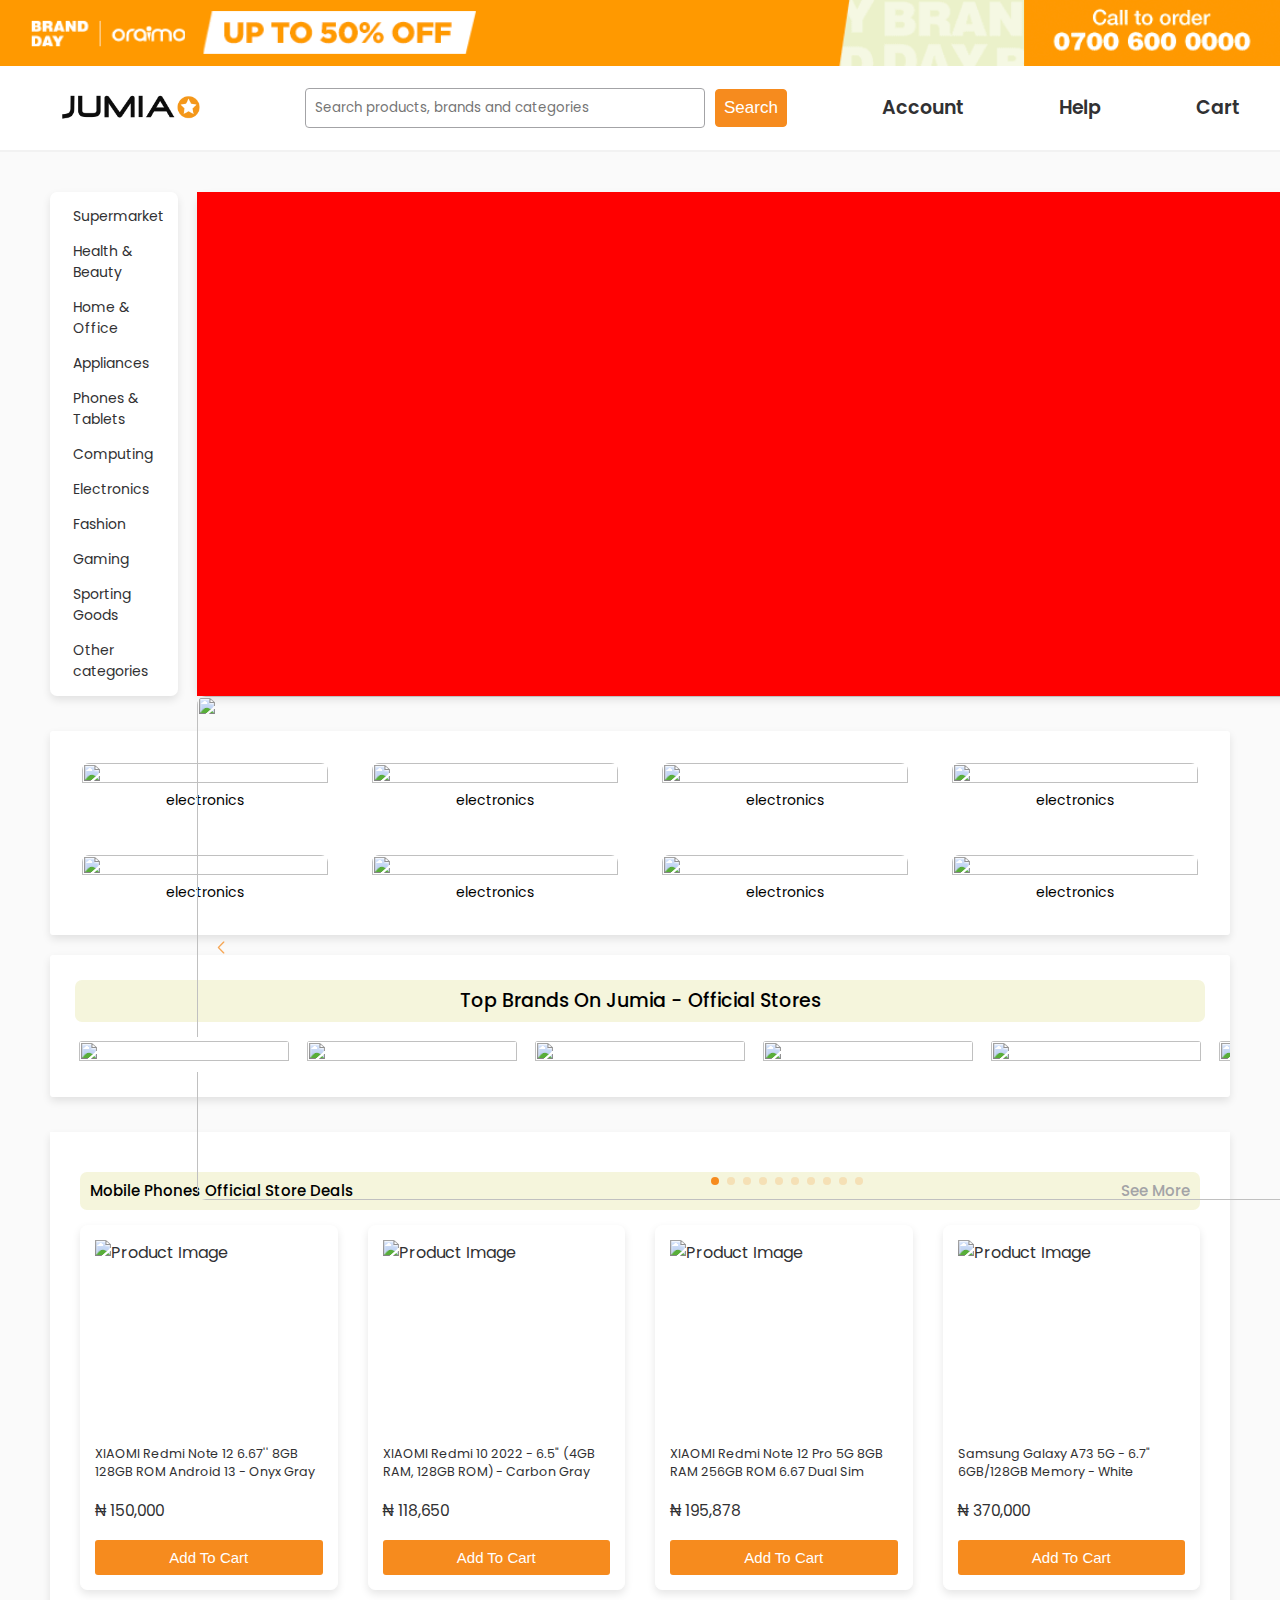
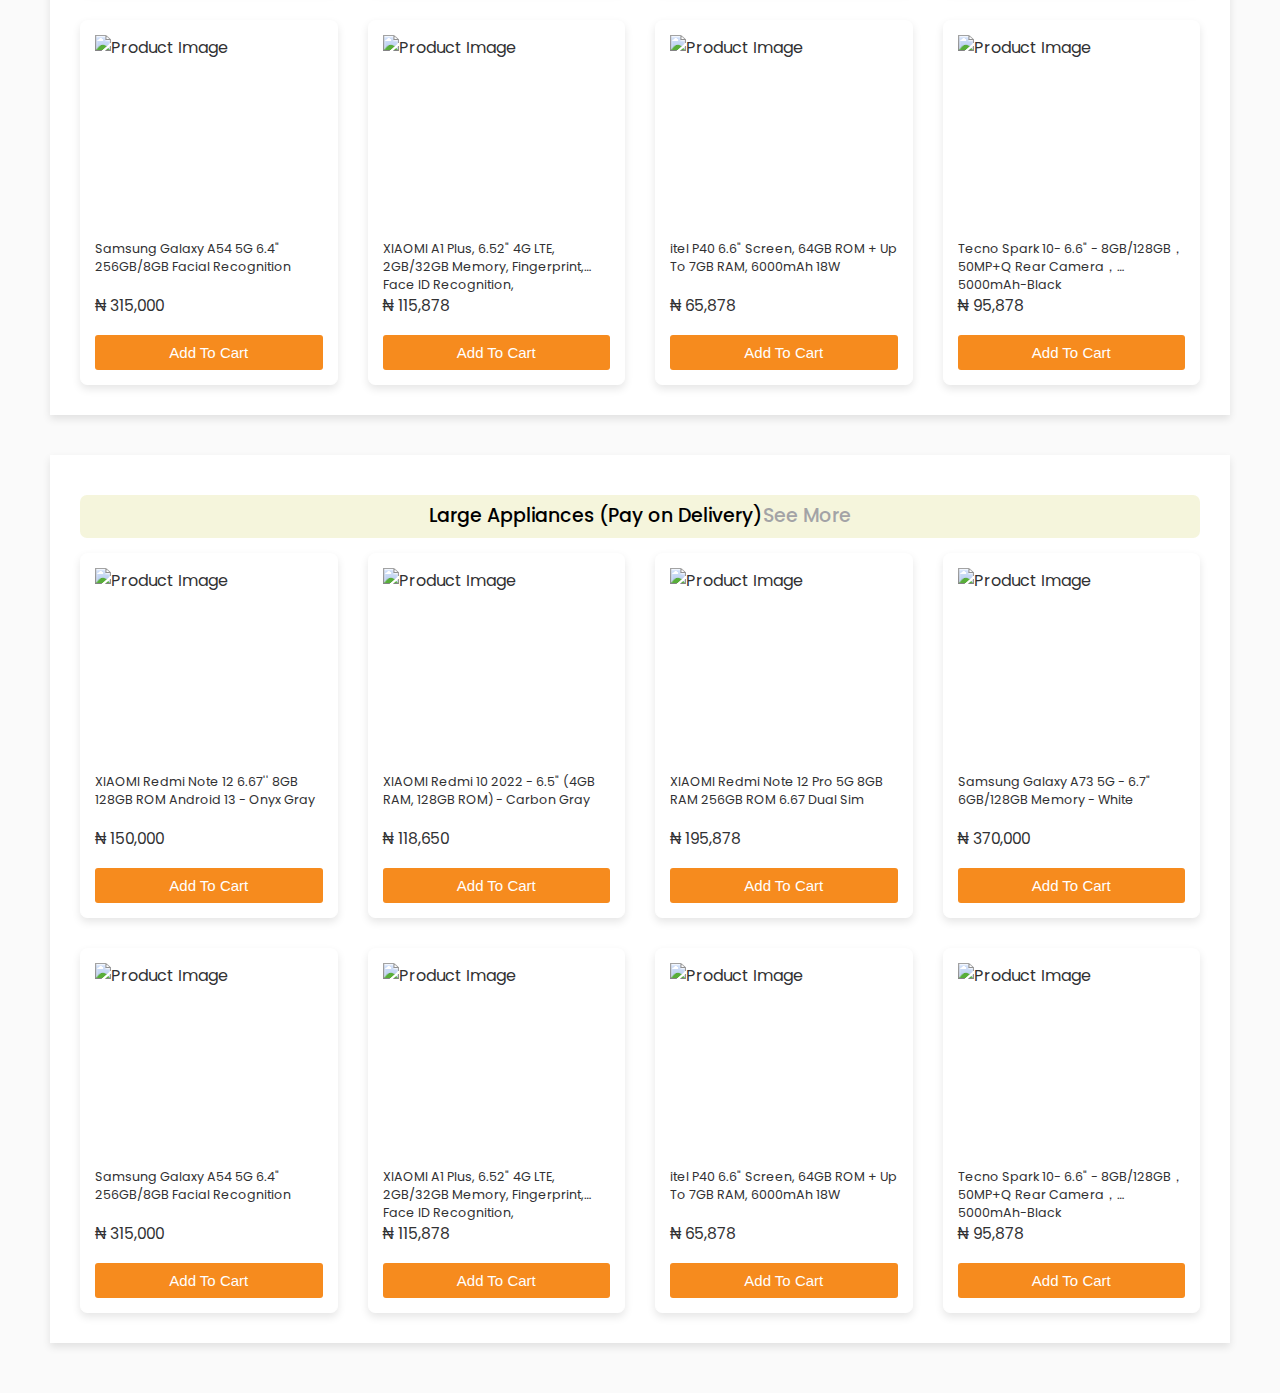
==== commit ac77dc91: "progressbar" ====
--- a/index.html
+++ b/index.html
@@ -21,6 +21,10 @@
         <img src="img/oraimo-top-strip.gif" alt="">
     </div>
 
+    <div class="stickyhead2">
+      <img src="https://ng.jumia.is/cms/0-1-cpr/2023/new-top-strip/free-delivery-mobile-strip_1.gif" alt="">
+    </div>
+
     <header>
         <div class="navcontainer">
             <div class="logo">
@@ -28,20 +32,20 @@
               </div>
       
               <div class="navlinks">
-      <input type="text"> <button>Search</button>
+      <input type="text" placeholder="Search products, brands and categories"> <button>Search</button>
               </div>
       
               <div class="navlinks">
-                <ion-icon name="person-add-outline"></ion-icon>     account <ion-icon name="chevron-down-outline"></ion-icon>
+                <i class="fa-solid fa-user"></i>Account
               </div>
       
               <div class="navlinks">
-                 help <ion-icon name="chevron-down-circle-outline"></ion-icon>
+                <i class="fa-solid fa-circle-question"></i>Help
               </div> 
       
       
               <div class="navlinks">
-                <i class="fa-solid fa-cart-shopping"></i>    cart
+                <i class="fa-solid fa-cart-shopping"></i>Cart
               </div>
         </div>
        
@@ -162,16 +166,15 @@
                 </ul>
             </div>
             <div class="datatwo">
+              
+<div class="mega-menu" id="menu2">
+  <!-- Content for Menu 2 -->
+</div>
                 <section class="section slider-section">
                     <div class="containers slider-column">
                       <div class="swiper swiper-slider">
-                        <div class="swiper-wrapper">
-                          <img class="swiper-slide" src="https://ng.jumia.is/cms/0-1-weekly-cps/0-2023/w21-top-brands/tecno-brand-day/Desktop_Homepage_Slider__CTA_712x384.png" alt="Swiper">
-                          <img class="swiper-slide" src="https://ng.jumia.is/cms/0-1-initiatives/jbps/updated-jbp-2022/TCL/Desktop_Homepage_Slider__712x384_copy_2.png" alt="Swiper">
-                          <img class="swiper-slide" src="https://ng.jumia.is/cms/0-CMS-MIGRATION-2020/adidas/2023/May/712x384-copy-new.jpg" alt="Swiper">
-                          <img class="swiper-slide" src="https://ng.jumia.is/cms/0-1-cpr/2023/large-item-updated/design-update/Desktop_Homepage_Slider__712x384.png" alt="Swiper">
-                          <img class="swiper-slide" src="https://ng.jumia.is/cms/0-1-weekly-cps/0-2023/w21-top-brands/fitness-week/712x384.jpg" alt="Swiper">
-                          <img class="swiper-slide" src="https://ng.jumia.is/cms/0-1-initiatives/jumia-pay/2023/may/Artboard_1_copy.png" alt="Swiper">
+                        <div class="swiper-wrapper" id="swipe-wrappers">
+
                         </div>
                         <span class="swiper-pagination"></span>
                         <span class="swiper-button-prev"></span>
@@ -251,6 +254,10 @@
         </section>
         
         
+
+
+
+
         <br>
 
         <div class="whitebg">
@@ -294,6 +301,43 @@
 <script src="https://www.iat.gov/assets/icons/fontawesome/js/all.js"></script>
 <script defer src="https://www.iat.gov/assets/icons/fontawesome/js/v4-shims.js"></script>
 <script>
+
+
+  // Array containing image links
+  const swipeimageLinks = [
+"https://ng.jumia.is/cms/0-1-initiatives/jbps/updated-jbp-2022/cocacola/Desktop_homepage_slider__712x384_(Shop_Now).jpg",
+"https://ng.jumia.is/cms/0-1-initiatives/jumia-pay/2023/may/Artboard_1_copy.png",
+"https://ng.jumia.is/cms/0-1-weekly-cps/0-2023/w21-top-brands/Desktop_Homepage_Slider_712x384.png",
+"https://ng.jumia.is/cms/0-1-cpr/2023/MTN/712x384_copy_20_off.jpg",
+"https://ng.jumia.is/cms/0-1-initiatives/jbps/updated-jbp-2022/Defacto/updated/Desktop_homepage_slider__712x384.jpg",
+"https://ng.jumia.is/cms/0-1-initiatives/jbps/updated-jbp-2022/TCL/Desktop_Homepage_Slider__712x384_copy_2.png",
+"https://ng.jumia.is/cms/0-CMS-MIGRATION-2020/adidas/2023/May/712x384-copy-new.jpg",
+"https://ng.jumia.is/cms/0-1-cpr/2023/large-item-updated/design-update/Desktop_Homepage_Slider__712x384.png",
+"https://ng.jumia.is/cms/0-1-weekly-cps/0-2023/w21-top-brands/fitness-week/712x384.jpg",
+"https://ng.jumia.is/cms/0-1-initiatives/jumia-pay/2023/may/Artboard_1_copy.png"
+];
+
+// Select the container element where you want to generate the divs
+const swipecontainer = document.getElementById('swipe-wrappers');
+
+// Loop through the image links array
+swipeimageLinks.forEach(swipeimageLink => {
+  // Create a new <div> element with the 'swiper-slide' class
+  // Create an <img> element and set the 'src' and 'alt' attributes
+  const img = document.createElement('img');
+  img.src = swipeimageLink;
+  img.className ='swiper-slide';
+  img.alt = '';
+
+  // Append the <img> element to the <div> element
+
+  // Append the <div> element to the container
+    swipecontainer.appendChild(img);
+});
+
+
+
+
 const swiper = new Swiper(".swiper-slider", {
   // Optional parameters
   centeredSlides: true,
@@ -651,6 +695,11 @@
   appliancess.appendChild(appliancesdiv);
 });
 
+
+
+
+
+
 </script>
 
 
--- a/style.css
+++ b/style.css
@@ -10,6 +10,7 @@
 
     background-color: #fafafa;
     font-family: 'Poppins', sans-serif;
+    overflow-x: hidden;
 
 }
 nav {
@@ -202,16 +203,23 @@
 .navcontainer input{
 
     width: 400px;
-    padding: 8px;
+    padding: 9px;
     border: 1px solid #a3a3a6;
     border-radius: 4px;
     outline: none;
+    font-family: 'Poppins', sans-serif;
+
+}
+
+.stickyhead2{
+  display: none;
 }
 
 .navcontainer button{
 
     width: fit-content;
-    padding: 7px;
+    padding: 8px;
+    border: none;
     color: white;
     border: 1px solid #f68b1e;
     background-color: #f68b1e;
@@ -604,10 +612,25 @@
   height: 400px;
 }
 
+
+.mega-menu {
+  background-color: red;
+  width: 100%;
+  height: 100%;
+  display: flex;
+  position: relative;
+  z-index: 9999999999999999;
+  
+  /* additional styling for your mega menu */
+}
+
   @media screen and (max-width:1250px) {
     .container{
       width: 97%;
     }
+    .cat {
+      padding: 10px;
+    }  
     .herodata{
       flex-direction: column;
     }
@@ -617,6 +640,8 @@
 
     nav{
       display: flex;
+      position: sticky;
+      z-index: 99999999999;
     }
     .cattitle{
       font-size: 15px;
@@ -663,8 +688,22 @@
   @media screen and (max-width:600px) {
     .allitemgrid {
       gap: 16px;
-      grid-template-columns: repeat(auto-fit, minmax(153px, 1fr));
-  }
+      grid-template-columns: repeat(auto-fit, minmax(123px, 1fr));
+  }
+
+  .stickyhead{
+    display: none;
+  }
+  .stickyhead2{
+    display: flex;
+  }
+  .sidebar .sidebar-content {
+    display: flex;
+    height: 100%;
+    flex-direction: column;
+    justify-content: space-between;
+    padding: 30px 16px;
+}
   .container {
     width: 98%;
 }
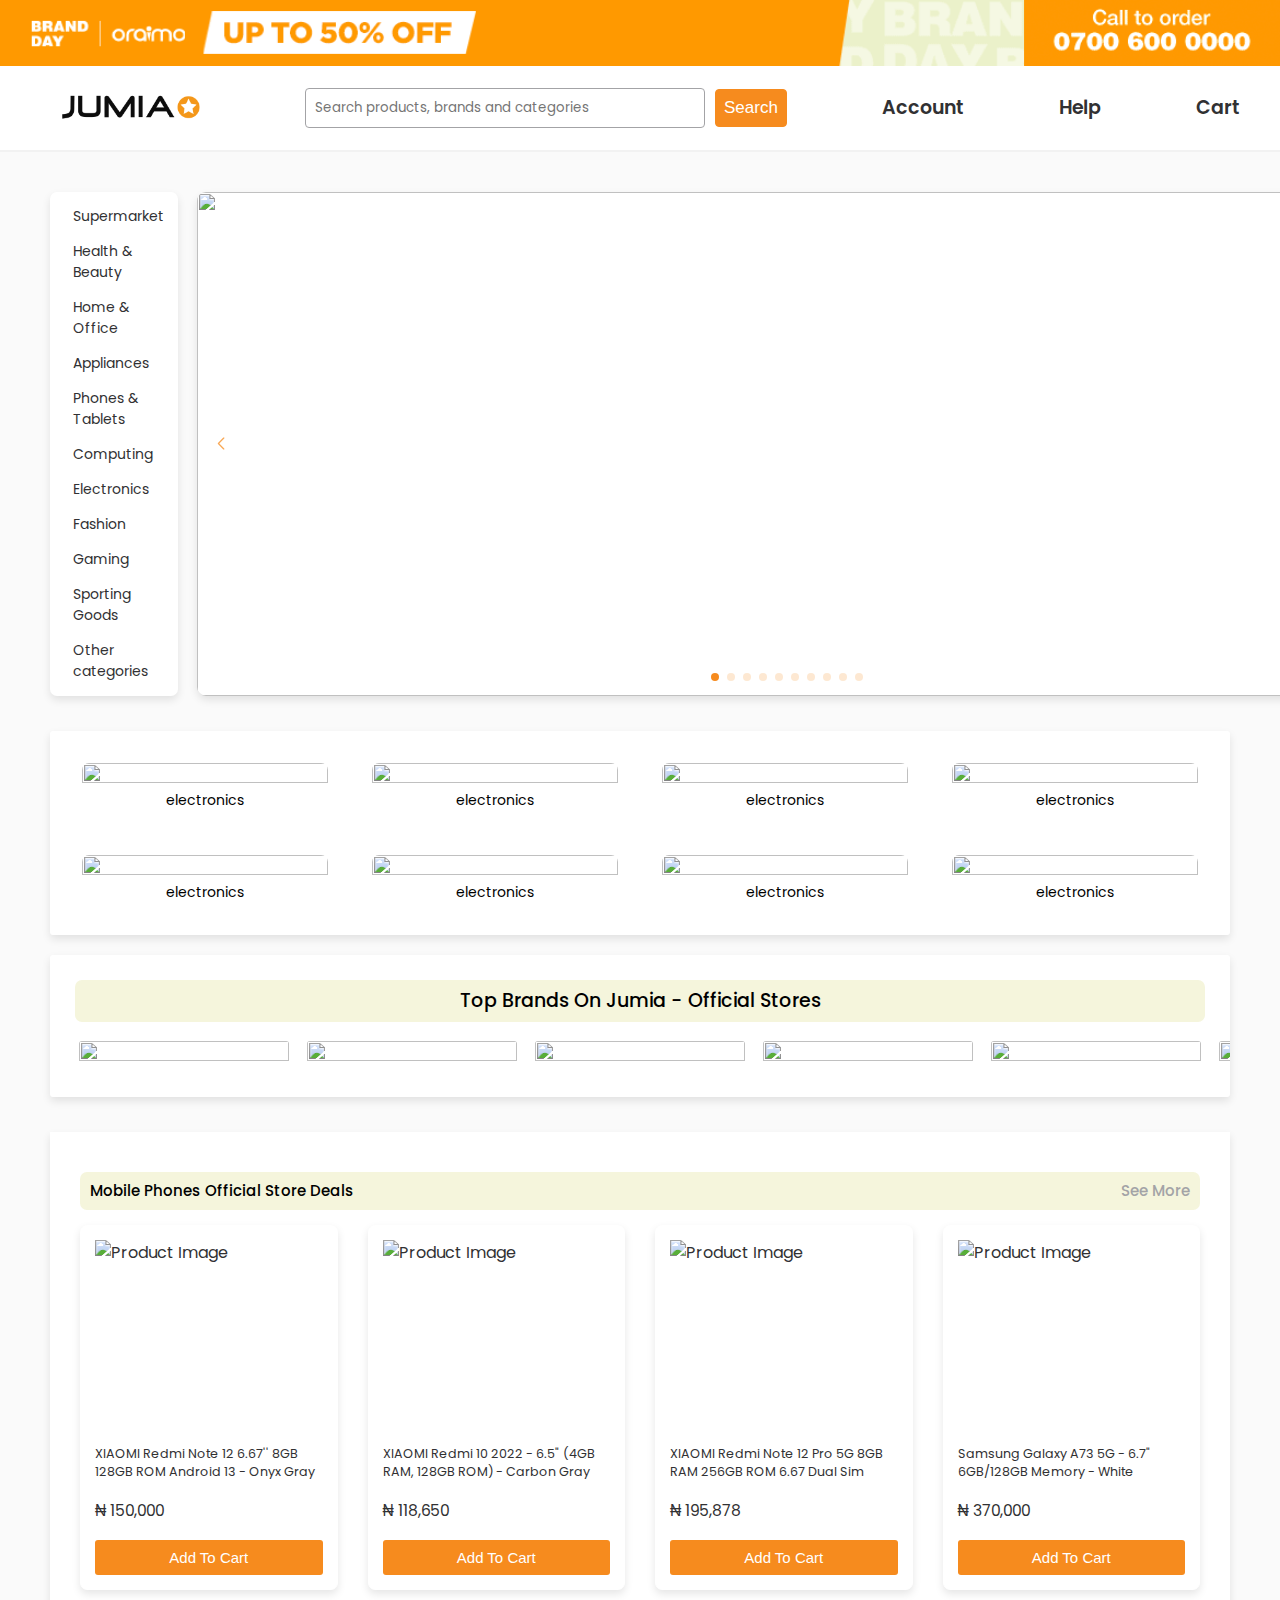
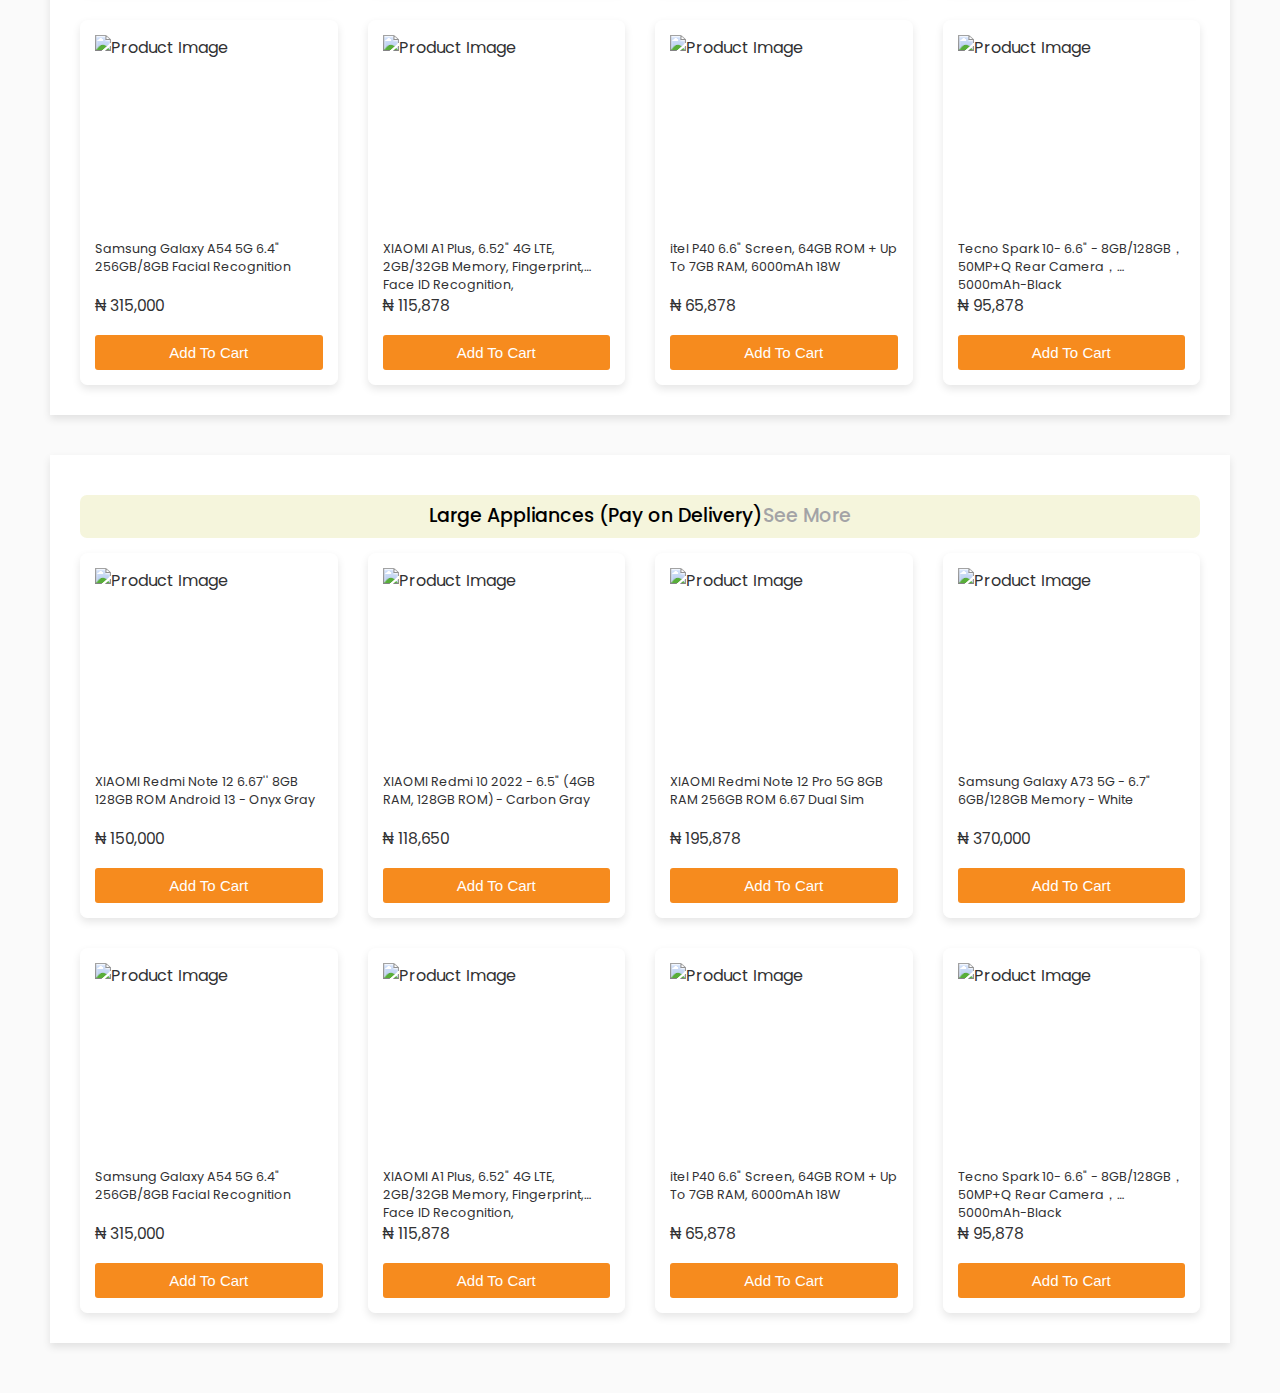
==== commit 7c8344c6: "progressbar" ====
--- a/index.html
+++ b/index.html
@@ -167,9 +167,6 @@
             </div>
             <div class="datatwo">
               
-<div class="mega-menu" id="menu2">
-  <!-- Content for Menu 2 -->
-</div>
                 <section class="section slider-section">
                     <div class="containers slider-column">
                       <div class="swiper swiper-slider">
--- a/style.css
+++ b/style.css
@@ -613,17 +613,6 @@
 }
 
 
-.mega-menu {
-  background-color: red;
-  width: 100%;
-  height: 100%;
-  display: flex;
-  position: relative;
-  z-index: 9999999999999999;
-  
-  /* additional styling for your mega menu */
-}
-
   @media screen and (max-width:1250px) {
     .container{
       width: 97%;
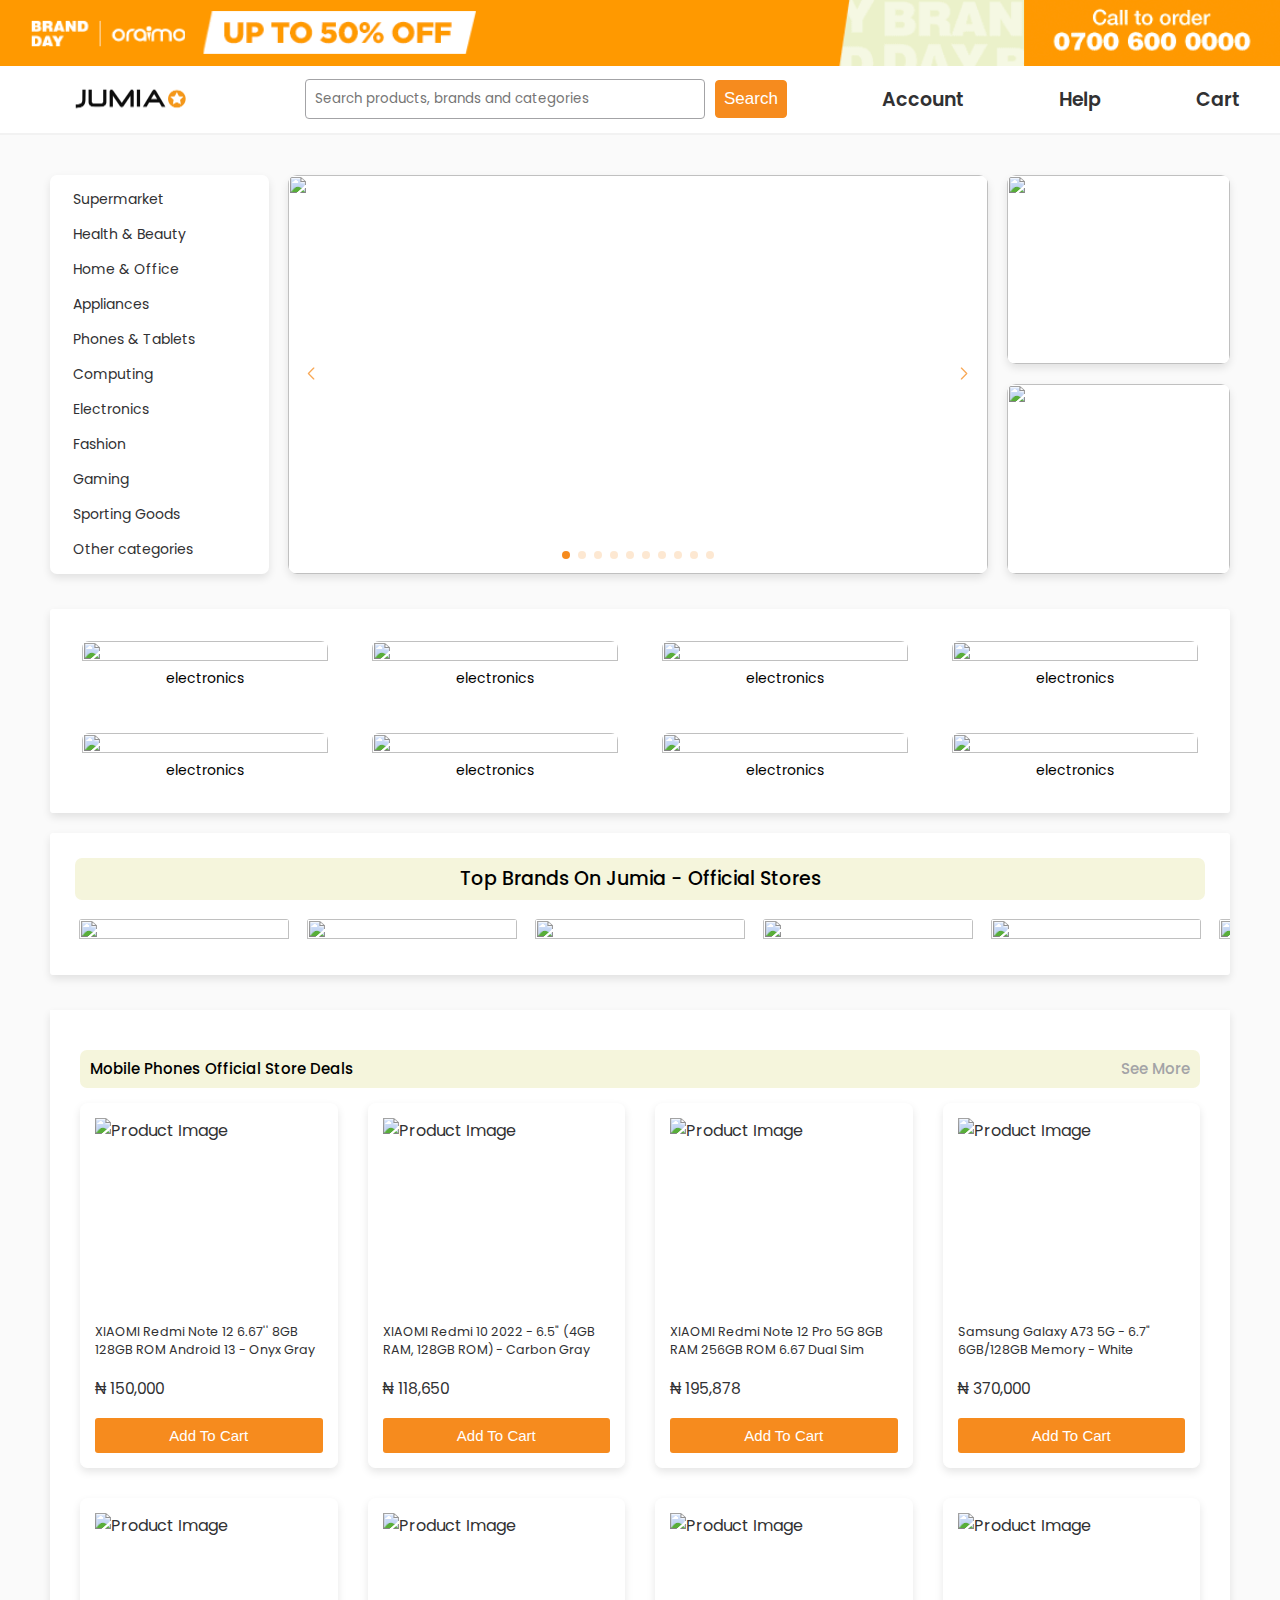
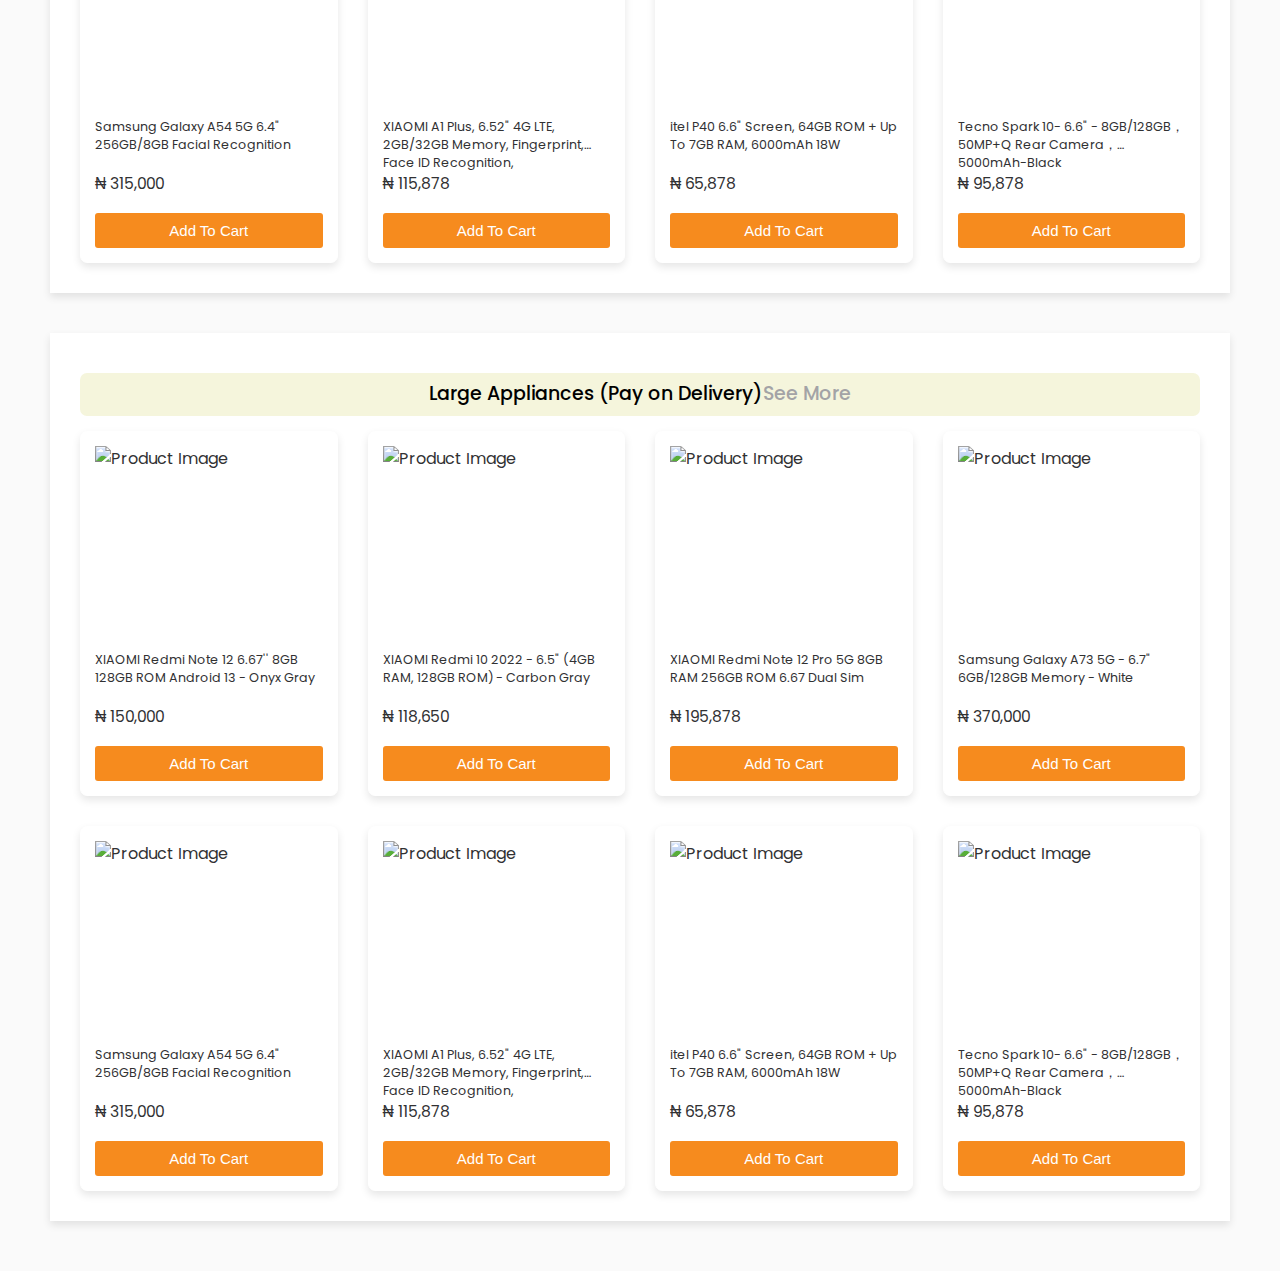
==== commit d5f5a62b: "vdc" ====
--- a/index.html
+++ b/index.html
@@ -25,7 +25,7 @@
       <img src="https://ng.jumia.is/cms/0-1-cpr/2023/new-top-strip/free-delivery-mobile-strip_1.gif" alt="">
     </div>
 
-    <header>
+    <header id="navbar">
         <div class="navcontainer">
             <div class="logo">
                 <img src="img/Jumia-Logo.png" alt="">
@@ -167,6 +167,7 @@
             </div>
             <div class="datatwo">
               
+
                 <section class="section slider-section">
                     <div class="containers slider-column">
                       <div class="swiper swiper-slider">
@@ -286,6 +287,38 @@
   
 
     </div>
+    <div id="loadingIndicator" class="productcontainer" style="display: none;">
+      <div class="skeleton-card product">
+        <div class="productimg"><img src="[data-uri]" alt="Product Image" loading="lazy"></div>
+        <div class="titleloada"></div>
+        <div class="productprice"></div>
+        <div class="butbutton"></div>
+      </div>
+   
+      <div class="skeleton-card product">
+        <div class="productimg"><img src="[data-uri]" alt="Product Image" loading="lazy"></div>
+        <div class="titleloada"></div>
+        <div class="productprice"></div>
+        <div class="butbutton"></div>
+      </div>
+
+      <div class="skeleton-card product">
+        <div class="productimg"><img src="[data-uri]" alt="Product Image" loading="lazy"></div>
+        <div class="titleloada"></div>
+        <div class="productprice"></div>
+        <div class="butbutton"></div>
+      </div>
+
+
+      <div class="skeleton-card product">
+        <div class="productimg"><img src="[data-uri]" alt="Product Image" loading="lazy"></div>
+        <div class="titleloada"></div>
+        <div class="productprice"></div>
+        <div class="butbutton"></div>
+      </div>
+
+
+    </div>
   </div>
 
     </div>
@@ -627,7 +660,1148 @@
     name: 'Tecno Spark 10- 6.6" - 8GB/128GB，50MP+Q Rear Camera，5000mAh-Black',
     price: '₦ 95,878'
   },
-
+  {
+    imageUrl: `https://ng.jumia.is/unsafe/fit-in/300x300/filters:fill(white)/product/04/2698201/1.jpg?5660`,
+    name: `IPhone X 3GB RAM+64GB(Renewed) -Black`,
+    price: '₦ 174,500'
+  },
+  {
+    imageUrl: `https://ng.jumia.is/unsafe/fit-in/300x300/filters:fill(white)/product/92/2698201/1.jpg?5628`,
+    name: `IPhone X 3GB RAM+64GB (Renewed) -White`,
+    price: '₦ 176,500 '
+  },
+  {
+    imageUrl: `https://ng.jumia.is/unsafe/fit-in/300x300/filters:fill(white)/product/36/931009/1.jpg?5328`,
+    name: `IPhone 6 16GB(Refurbished) - Gold (Grade A)`,
+    price: '₦ 71,412'
+  },
+  {
+    imageUrl: `https://ng.jumia.is/unsafe/fit-in/300x300/filters:fill(white)/product/98/0477811/1.jpg?2168`,
+    name: `IPhone 7 Plus 32GB+RAM3GB(Renewed-)-Black IPhone7P`,
+    price: '₦ 79,412'
+  },
+  {
+    imageUrl: `https://ng.jumia.is/unsafe/fit-in/300x300/filters:fill(white)/product/71/4956431/1.jpg?8817`,
+    name: `Apple Iphone XR 64gb White, Free Pouch`,
+    price: '₦ 279,412'
+  },
+  {
+    imageUrl: `https://ng.jumia.is/unsafe/fit-in/300x300/filters:fill(white)/product/30/709296/1.jpg?1393`,
+    name: `Apple IPhone 12 Pro Max - 256GB, 6GB RAM, 6.7-Inch,`,
+    price: '₦ 620,000'
+  },
+  {
+    imageUrl: `https://ng.jumia.is/unsafe/fit-in/300x300/filters:fill(white)/product/57/139307/1.jpg?3251`,
+    name: `Apple IPhone 12 Pro (128 GB) - Pacific Blue`,
+    price: '₦ 520,000'
+  },
+  {
+    imageUrl: `https://ng.jumia.is/unsafe/fit-in/300x300/filters:fill(white)/product/07/122749/1.jpg?5259`,
+    name: `Apple IPhone 13 Pro Max - 256GB, 6GB RAM, 6.7-Inch,`,
+    price: '₦ 720,000'
+  },
+  {
+    imageUrl: `https://ng.jumia.is/unsafe/fit-in/300x300/filters:fill(white)/product/04/884688/1.jpg?2746`,
+    name: `Samsung Galaxy Z Fold 3 - 256GB ROM Dual Sim - Phantom Black
+    `,
+    price: '₦ 920,000 '
+  },
+  {
+    imageUrl: `https://ng.jumia.is/unsafe/fit-in/300x300/filters:fill(white)/product/92/2928632/1.jpg?5128`,
+    name: `Tecno Spark 10c- 6.6" - 4GB/128GB`,
+    price: '₦ 120,000'
+  },
+
+  {
+    imageUrl: `https://ng.jumia.is/unsafe/fit-in/300x300/filters:fill(white)/product/96/8887922/1.jpg?2905`,
+    name: `XIAOMI Redmi Note 12 6.67'' 8GB 128GB ROM Android 13 - Onyx Gray`,
+    price: '₦ 150,000'
+  },
+  {
+    imageUrl: 'https://ng.jumia.is/unsafe/fit-in/300x300/filters:fill(white)/product/74/7067422/1.jpg?8486',
+    name: `XIAOMI Redmi 10 2022 - 6.5" (4GB RAM, 128GB ROM) - Carbon Gray`,
+    price: '₦ 118,650'
+  },
+
+  {
+    imageUrl: 'https://ng.jumia.is/unsafe/fit-in/300x300/filters:fill(white)/product/90/7542032/1.jpg?3477',
+    name: 'XIAOMI Redmi Note 12 Pro 5G 8GB RAM 256GB ROM 6.67 Dual Sim',
+    price: '₦ 195,878'
+  },
+ 
+
+  {
+    imageUrl: 'https://ng.jumia.is/unsafe/fit-in/300x300/filters:fill(white)/product/23/2037521/1.jpg?6055',
+    name: ' Samsung Galaxy A73 5G - 6.7" 6GB/128GB Memory - White',
+    price: '₦ 370,000'
+  },
+  {
+    imageUrl: 'https://ng.jumia.is/unsafe/fit-in/300x300/filters:fill(white)/product/10/7411722/1.jpg?5299',
+    name: 'Samsung Galaxy A54 5G 6.4" 256GB/8GB Facial Recognition',
+    price: '₦ 315,000'
+  },
+  {
+    imageUrl: 'https://ng.jumia.is/unsafe/fit-in/300x300/filters:fill(white)/product/01/1084132/1.jpg?4284',
+    name: 'XIAOMI A1 Plus, 6.52" 4G LTE, 2GB/32GB Memory, Fingerprint, Face ID Recognition,',
+    price: '₦ 115,878'
+  },
+  {
+    imageUrl: 'https://ng.jumia.is/unsafe/fit-in/300x300/filters:fill(white)/product/09/5017732/1.jpg?8724',
+    name: 'itel P40 6.6" Screen, 64GB ROM + Up To 7GB RAM, 6000mAh 18W',
+    price: '₦ 65,878'
+  },
+  {
+    imageUrl: 'https://ng.jumia.is/unsafe/fit-in/300x300/filters:fill(white)/product/87/2515032/1.jpg?4731',
+    name: 'Tecno Spark 10- 6.6" - 8GB/128GB，50MP+Q Rear Camera，5000mAh-Black',
+    price: '₦ 95,878'
+  },
+  {
+    imageUrl: `https://ng.jumia.is/unsafe/fit-in/300x300/filters:fill(white)/product/17/397664/1.jpg?9493`,
+    name: `XIAOMI Redmi Note 12 6.67'' 8GB 128GB ROM Android 13 - Onyx Gray`,
+    price: '₦ 150,000'
+  },
+  {
+    imageUrl: 'https://ng.jumia.is/unsafe/fit-in/300x300/filters:fill(white)/product/50/204592/1.jpg?2015',
+    name: `XIAOMI Redmi 10 2022 - 6.5" (4GB RAM, 128GB ROM) - Carbon Gray`,
+    price: '₦ 118,650'
+  },
+
+  {
+    imageUrl: 'https://ng.jumia.is/unsafe/fit-in/300x300/filters:fill(white)/product/50/909098/1.jpg?3607',
+    name: 'XIAOMI Redmi Note 12 Pro 5G 8GB RAM 256GB ROM 6.67 Dual Sim',
+    price: '₦ 195,878'
+  },
+ 
+
+  {
+    imageUrl: 'https://ng.jumia.is/unsafe/fit-in/300x300/filters:fill(white)/product/98/73349/1.jpg?7805',
+    name: ' Samsung Galaxy A73 5G - 6.7" 6GB/128GB Memory - White',
+    price: '₦ 370,000'
+  },
+  {
+    imageUrl: 'https://ng.jumia.is/unsafe/fit-in/300x300/filters:fill(white)/product/40/037857/1.jpg?0943',
+    name: 'Samsung Galaxy A54 5G 6.4" 256GB/8GB Facial Recognition',
+    price: '₦ 315,000'
+  },
+  {
+    imageUrl: 'https://ng.jumia.is/unsafe/fit-in/300x300/filters:fill(white)/product/48/4571202/1.jpg?6274',
+    name: 'XIAOMI A1 Plus, 6.52" 4G LTE, 2GB/32GB Memory, Fingerprint, Face ID Recognition,',
+    price: '₦ 115,878'
+  },
+  {
+    imageUrl: 'https://ng.jumia.is/unsafe/fit-in/300x300/filters:fill(white)/product/69/7504971/1.jpg?1923',
+    name: 'itel P40 6.6" Screen, 64GB ROM + Up To 7GB RAM, 6000mAh 18W',
+    price: '₦ 65,878'
+  },
+  {
+    imageUrl: 'https://ng.jumia.is/unsafe/fit-in/300x300/filters:fill(white)/product/24/3796591/2.jpg?0919',
+    name: 'Tecno Spark 10- 6.6" - 8GB/128GB，50MP+Q Rear Camera，5000mAh-Black',
+    price: '₦ 95,878'
+  },
+  {
+      imageUrl: `https://ng.jumia.is/unsafe/fit-in/300x300/filters:fill(white)/product/96/8887922/1.jpg?2905`,
+      name: `Hp 15 Intel Celeron N4020 8GB RAM 1TB HDD 15.6" Wins 10 `,
+      price: '₦ 150,000'
+    },
+    {
+      imageUrl: `https://ng.jumia.is/unsafe/fit-in/300x300/filters:fill(white)/product/54/667128/1.jpg?5824`,
+      name: `Hp Stream 11 Intel Celeron - 64GB SSD 4GB RAM Windows 10+ USB Light For Keyboard`,
+      price: '₦ 179,900'
+    },
+    {
+      imageUrl: `https://ng.jumia.is/unsafe/fit-in/300x300/filters:fill(white)/product/37/1356501/1.jpg?5301`,
+      name: `Hp 15 Intel Celeron N4020 15.6" 8GB RAM/1TB HDD Win 10 + Mouse`,
+      price: '₦ 178,000'
+    },
+    {
+      imageUrl: `https://ng.jumia.is/unsafe/fit-in/300x300/filters:fill(white)/product/10/045718/1.jpg?0894`,
+      name: `Hp 15 AMD RYZEN3 -12GB RAM 1TB HDD Wins 10Pro-2.6GHz To 3.5GHz`,
+      price: '₦ 229,500 '
+    },
+    {
+      imageUrl: `https://ng.jumia.is/unsafe/fit-in/300x300/filters:fill(white)/product/79/3834601/1.jpg?1027`,
+      name: `Hp Laptop 15 INTEL CELERON Quad Core 8GB RAM -1TB HDD Windows 11 + USB Light For Keyboard`,
+      price: '₦ 180,000'
+    },
+    {
+      imageUrl: `https://ng.jumia.is/unsafe/fit-in/300x300/filters:fill(white)/product/13/110387/1.jpg?5496`,
+      name: `Hp Pavilion 14 - Intel Core I3 12GB RAM- 12TH GEN- 256GB SSD`,
+      price: '₦ 177,900'
+    },
+    {
+      imageUrl: `https://ng.jumia.is/unsafe/fit-in/300x300/filters:fill(white)/product/47/124177/1.jpg?9117`,
+      name: `Hp Notebook 15- AMD RYZEN 3 - 16GB RAM/1TB HDD 2.6GH`,
+      price: '₦ 199,000 '
+    },
+    {
+      imageUrl: `https://ng.jumia.is/unsafe/fit-in/300x300/filters:fill(white)/product/08/9607501/1.jpg?3525`,
+      name: `Hp Stream 11 Pro- Intel Celeron - 4GB RAM - 64GB SSD Windows 10 Pro+ Mouse & USB LIGHT FOR Keyboard`,
+      price: '₦ 99,000'
+    },
+    {
+      imageUrl: `https://ng.jumia.is/unsafe/fit-in/300x300/filters:fill(white)/product/01/8819891/1.jpg?7592`,
+      name: `Hp 250 G8 Intel Celeron Dualcore,8GB RAM,1TB HDD,Wins 10pro`,
+      price: '₦ 212,800 '
+    },
+    {
+      imageUrl: `https://ng.jumia.is/unsafe/fit-in/300x300/filters:fill(white)/product/45/4607501/1.jpg?3064`,
+      name: `Hp Stream 11 Pro- Intel Celeron - 4GB RAM - 64GB SSD Windows 10 Pro+ Mouse & USB LIGHT FOR Keyboard`,
+      price: '₦ 272,800  '
+    },
+
+    {
+    imageUrl: `https://ng.jumia.is/unsafe/fit-in/300x300/filters:fill(white)/product/04/2698201/1.jpg?5660`,
+    name: `IPhone X 3GB RAM+64GB(Renewed) -Black`,
+    price: '₦ 174,500'
+  },
+  {
+    imageUrl: `https://ng.jumia.is/unsafe/fit-in/300x300/filters:fill(white)/product/92/2698201/1.jpg?5628`,
+    name: `IPhone X 3GB RAM+64GB (Renewed) -White`,
+    price: '₦ 176,500 '
+  },
+  {
+    imageUrl: `https://ng.jumia.is/unsafe/fit-in/300x300/filters:fill(white)/product/36/931009/1.jpg?5328`,
+    name: `IPhone 6 16GB(Refurbished) - Gold (Grade A)`,
+    price: '₦ 71,412'
+  },
+  {
+    imageUrl: `https://ng.jumia.is/unsafe/fit-in/300x300/filters:fill(white)/product/98/0477811/1.jpg?2168`,
+    name: `IPhone 7 Plus 32GB+RAM3GB(Renewed-)-Black IPhone7P`,
+    price: '₦ 79,412'
+  },
+  {
+    imageUrl: `https://ng.jumia.is/unsafe/fit-in/300x300/filters:fill(white)/product/71/4956431/1.jpg?8817`,
+    name: `Apple Iphone XR 64gb White, Free Pouch`,
+    price: '₦ 279,412'
+  },
+  {
+    imageUrl: `https://ng.jumia.is/unsafe/fit-in/300x300/filters:fill(white)/product/30/709296/1.jpg?1393`,
+    name: `Apple IPhone 12 Pro Max - 256GB, 6GB RAM, 6.7-Inch,`,
+    price: '₦ 620,000'
+  },
+  {
+    imageUrl: `https://ng.jumia.is/unsafe/fit-in/300x300/filters:fill(white)/product/57/139307/1.jpg?3251`,
+    name: `Apple IPhone 12 Pro (128 GB) - Pacific Blue`,
+    price: '₦ 520,000'
+  },
+  {
+    imageUrl: `https://ng.jumia.is/unsafe/fit-in/300x300/filters:fill(white)/product/07/122749/1.jpg?5259`,
+    name: `Apple IPhone 13 Pro Max - 256GB, 6GB RAM, 6.7-Inch,`,
+    price: '₦ 720,000'
+  },
+  {
+    imageUrl: `https://ng.jumia.is/unsafe/fit-in/300x300/filters:fill(white)/product/04/884688/1.jpg?2746`,
+    name: `Samsung Galaxy Z Fold 3 - 256GB ROM Dual Sim - Phantom Black
+    `,
+    price: '₦ 920,000 '
+  },
+  {
+    imageUrl: `https://ng.jumia.is/unsafe/fit-in/300x300/filters:fill(white)/product/92/2928632/1.jpg?5128`,
+    name: `Tecno Spark 10c- 6.6" - 4GB/128GB`,
+    price: '₦ 120,000'
+  },
+
+  {
+    imageUrl: `https://ng.jumia.is/unsafe/fit-in/300x300/filters:fill(white)/product/96/8887922/1.jpg?2905`,
+    name: `XIAOMI Redmi Note 12 6.67'' 8GB 128GB ROM Android 13 - Onyx Gray`,
+    price: '₦ 150,000'
+  },
+  {
+    imageUrl: 'https://ng.jumia.is/unsafe/fit-in/300x300/filters:fill(white)/product/74/7067422/1.jpg?8486',
+    name: `XIAOMI Redmi 10 2022 - 6.5" (4GB RAM, 128GB ROM) - Carbon Gray`,
+    price: '₦ 118,650'
+  },
+
+  {
+    imageUrl: 'https://ng.jumia.is/unsafe/fit-in/300x300/filters:fill(white)/product/90/7542032/1.jpg?3477',
+    name: 'XIAOMI Redmi Note 12 Pro 5G 8GB RAM 256GB ROM 6.67 Dual Sim',
+    price: '₦ 195,878'
+  },
+ 
+
+  {
+    imageUrl: 'https://ng.jumia.is/unsafe/fit-in/300x300/filters:fill(white)/product/23/2037521/1.jpg?6055',
+    name: ' Samsung Galaxy A73 5G - 6.7" 6GB/128GB Memory - White',
+    price: '₦ 370,000'
+  },
+  {
+    imageUrl: 'https://ng.jumia.is/unsafe/fit-in/300x300/filters:fill(white)/product/10/7411722/1.jpg?5299',
+    name: 'Samsung Galaxy A54 5G 6.4" 256GB/8GB Facial Recognition',
+    price: '₦ 315,000'
+  },
+  {
+    imageUrl: 'https://ng.jumia.is/unsafe/fit-in/300x300/filters:fill(white)/product/01/1084132/1.jpg?4284',
+    name: 'XIAOMI A1 Plus, 6.52" 4G LTE, 2GB/32GB Memory, Fingerprint, Face ID Recognition,',
+    price: '₦ 115,878'
+  },
+  {
+    imageUrl: 'https://ng.jumia.is/unsafe/fit-in/300x300/filters:fill(white)/product/09/5017732/1.jpg?8724',
+    name: 'itel P40 6.6" Screen, 64GB ROM + Up To 7GB RAM, 6000mAh 18W',
+    price: '₦ 65,878'
+  },
+  {
+    imageUrl: 'https://ng.jumia.is/unsafe/fit-in/300x300/filters:fill(white)/product/87/2515032/1.jpg?4731',
+    name: 'Tecno Spark 10- 6.6" - 8GB/128GB，50MP+Q Rear Camera，5000mAh-Black',
+    price: '₦ 95,878'
+  },
+  {
+    imageUrl: `https://ng.jumia.is/unsafe/fit-in/300x300/filters:fill(white)/product/17/397664/1.jpg?9493`,
+    name: `XIAOMI Redmi Note 12 6.67'' 8GB 128GB ROM Android 13 - Onyx Gray`,
+    price: '₦ 150,000'
+  },
+  {
+    imageUrl: 'https://ng.jumia.is/unsafe/fit-in/300x300/filters:fill(white)/product/50/204592/1.jpg?2015',
+    name: `XIAOMI Redmi 10 2022 - 6.5" (4GB RAM, 128GB ROM) - Carbon Gray`,
+    price: '₦ 118,650'
+  },
+
+  {
+    imageUrl: 'https://ng.jumia.is/unsafe/fit-in/300x300/filters:fill(white)/product/50/909098/1.jpg?3607',
+    name: 'XIAOMI Redmi Note 12 Pro 5G 8GB RAM 256GB ROM 6.67 Dual Sim',
+    price: '₦ 195,878'
+  },
+ 
+
+  {
+    imageUrl: 'https://ng.jumia.is/unsafe/fit-in/300x300/filters:fill(white)/product/98/73349/1.jpg?7805',
+    name: ' Samsung Galaxy A73 5G - 6.7" 6GB/128GB Memory - White',
+    price: '₦ 370,000'
+  },
+  {
+    imageUrl: 'https://ng.jumia.is/unsafe/fit-in/300x300/filters:fill(white)/product/40/037857/1.jpg?0943',
+    name: 'Samsung Galaxy A54 5G 6.4" 256GB/8GB Facial Recognition',
+    price: '₦ 315,000'
+  },
+  {
+    imageUrl: 'https://ng.jumia.is/unsafe/fit-in/300x300/filters:fill(white)/product/48/4571202/1.jpg?6274',
+    name: 'XIAOMI A1 Plus, 6.52" 4G LTE, 2GB/32GB Memory, Fingerprint, Face ID Recognition,',
+    price: '₦ 115,878'
+  },
+  {
+    imageUrl: 'https://ng.jumia.is/unsafe/fit-in/300x300/filters:fill(white)/product/69/7504971/1.jpg?1923',
+    name: 'itel P40 6.6" Screen, 64GB ROM + Up To 7GB RAM, 6000mAh 18W',
+    price: '₦ 65,878'
+  },
+  {
+    imageUrl: 'https://ng.jumia.is/unsafe/fit-in/300x300/filters:fill(white)/product/24/3796591/2.jpg?0919',
+    name: 'Tecno Spark 10- 6.6" - 8GB/128GB，50MP+Q Rear Camera，5000mAh-Black',
+    price: '₦ 95,878'
+  },
+  {
+      imageUrl: `https://ng.jumia.is/unsafe/fit-in/300x300/filters:fill(white)/product/96/8887922/1.jpg?2905`,
+      name: `Hp 15 Intel Celeron N4020 8GB RAM 1TB HDD 15.6" Wins 10 `,
+      price: '₦ 150,000'
+    },
+    {
+      imageUrl: `https://ng.jumia.is/unsafe/fit-in/300x300/filters:fill(white)/product/54/667128/1.jpg?5824`,
+      name: `Hp Stream 11 Intel Celeron - 64GB SSD 4GB RAM Windows 10+ USB Light For Keyboard`,
+      price: '₦ 179,900'
+    },
+    {
+      imageUrl: `https://ng.jumia.is/unsafe/fit-in/300x300/filters:fill(white)/product/37/1356501/1.jpg?5301`,
+      name: `Hp 15 Intel Celeron N4020 15.6" 8GB RAM/1TB HDD Win 10 + Mouse`,
+      price: '₦ 178,000'
+    },
+    {
+      imageUrl: `https://ng.jumia.is/unsafe/fit-in/300x300/filters:fill(white)/product/10/045718/1.jpg?0894`,
+      name: `Hp 15 AMD RYZEN3 -12GB RAM 1TB HDD Wins 10Pro-2.6GHz To 3.5GHz`,
+      price: '₦ 229,500 '
+    },
+    {
+      imageUrl: `https://ng.jumia.is/unsafe/fit-in/300x300/filters:fill(white)/product/79/3834601/1.jpg?1027`,
+      name: `Hp Laptop 15 INTEL CELERON Quad Core 8GB RAM -1TB HDD Windows 11 + USB Light For Keyboard`,
+      price: '₦ 180,000'
+    },
+    {
+      imageUrl: `https://ng.jumia.is/unsafe/fit-in/300x300/filters:fill(white)/product/13/110387/1.jpg?5496`,
+      name: `Hp Pavilion 14 - Intel Core I3 12GB RAM- 12TH GEN- 256GB SSD`,
+      price: '₦ 177,900'
+    },
+    {
+      imageUrl: `https://ng.jumia.is/unsafe/fit-in/300x300/filters:fill(white)/product/47/124177/1.jpg?9117`,
+      name: `Hp Notebook 15- AMD RYZEN 3 - 16GB RAM/1TB HDD 2.6GH`,
+      price: '₦ 199,000 '
+    },
+    {
+      imageUrl: `https://ng.jumia.is/unsafe/fit-in/300x300/filters:fill(white)/product/08/9607501/1.jpg?3525`,
+      name: `Hp Stream 11 Pro- Intel Celeron - 4GB RAM - 64GB SSD Windows 10 Pro+ Mouse & USB LIGHT FOR Keyboard`,
+      price: '₦ 99,000'
+    },
+    {
+      imageUrl: `https://ng.jumia.is/unsafe/fit-in/300x300/filters:fill(white)/product/01/8819891/1.jpg?7592`,
+      name: `Hp 250 G8 Intel Celeron Dualcore,8GB RAM,1TB HDD,Wins 10pro`,
+      price: '₦ 212,800 '
+    },
+    {
+      imageUrl: `https://ng.jumia.is/unsafe/fit-in/300x300/filters:fill(white)/product/45/4607501/1.jpg?3064`,
+      name: `Hp Stream 11 Pro- Intel Celeron - 4GB RAM - 64GB SSD Windows 10 Pro+ Mouse & USB LIGHT FOR Keyboard`,
+      price: '₦ 272,800  '
+    },
+
+
+  //   {
+  //   imageUrl: `https://ng.jumia.is/unsafe/fit-in/300x300/filters:fill(white)/product/04/2698201/1.jpg?5660`,
+  //   name: `IPhone X 3GB RAM+64GB(Renewed) -Black`,
+  //   price: '₦ 174,500'
+  // },
+  // {
+  //   imageUrl: `https://ng.jumia.is/unsafe/fit-in/300x300/filters:fill(white)/product/92/2698201/1.jpg?5628`,
+  //   name: `IPhone X 3GB RAM+64GB (Renewed) -White`,
+  //   price: '₦ 176,500 '
+  // },
+  // {
+  //   imageUrl: `https://ng.jumia.is/unsafe/fit-in/300x300/filters:fill(white)/product/36/931009/1.jpg?5328`,
+  //   name: `IPhone 6 16GB(Refurbished) - Gold (Grade A)`,
+  //   price: '₦ 71,412'
+  // },
+  // {
+  //   imageUrl: `https://ng.jumia.is/unsafe/fit-in/300x300/filters:fill(white)/product/98/0477811/1.jpg?2168`,
+  //   name: `IPhone 7 Plus 32GB+RAM3GB(Renewed-)-Black IPhone7P`,
+  //   price: '₦ 79,412'
+  // },
+  // {
+  //   imageUrl: `https://ng.jumia.is/unsafe/fit-in/300x300/filters:fill(white)/product/71/4956431/1.jpg?8817`,
+  //   name: `Apple Iphone XR 64gb White, Free Pouch`,
+  //   price: '₦ 279,412'
+  // },
+  // {
+  //   imageUrl: `https://ng.jumia.is/unsafe/fit-in/300x300/filters:fill(white)/product/30/709296/1.jpg?1393`,
+  //   name: `Apple IPhone 12 Pro Max - 256GB, 6GB RAM, 6.7-Inch,`,
+  //   price: '₦ 620,000'
+  // },
+  // {
+  //   imageUrl: `https://ng.jumia.is/unsafe/fit-in/300x300/filters:fill(white)/product/57/139307/1.jpg?3251`,
+  //   name: `Apple IPhone 12 Pro (128 GB) - Pacific Blue`,
+  //   price: '₦ 520,000'
+  // },
+  // {
+  //   imageUrl: `https://ng.jumia.is/unsafe/fit-in/300x300/filters:fill(white)/product/07/122749/1.jpg?5259`,
+  //   name: `Apple IPhone 13 Pro Max - 256GB, 6GB RAM, 6.7-Inch,`,
+  //   price: '₦ 720,000'
+  // },
+  // {
+  //   imageUrl: `https://ng.jumia.is/unsafe/fit-in/300x300/filters:fill(white)/product/04/884688/1.jpg?2746`,
+  //   name: `Samsung Galaxy Z Fold 3 - 256GB ROM Dual Sim - Phantom Black
+  //   `,
+  //   price: '₦ 920,000 '
+  // },
+  // {
+  //   imageUrl: `https://ng.jumia.is/unsafe/fit-in/300x300/filters:fill(white)/product/92/2928632/1.jpg?5128`,
+  //   name: `Tecno Spark 10c- 6.6" - 4GB/128GB`,
+  //   price: '₦ 120,000'
+  // },
+
+  // {
+  //   imageUrl: `https://ng.jumia.is/unsafe/fit-in/300x300/filters:fill(white)/product/96/8887922/1.jpg?2905`,
+  //   name: `XIAOMI Redmi Note 12 6.67'' 8GB 128GB ROM Android 13 - Onyx Gray`,
+  //   price: '₦ 150,000'
+  // },
+  // {
+  //   imageUrl: 'https://ng.jumia.is/unsafe/fit-in/300x300/filters:fill(white)/product/74/7067422/1.jpg?8486',
+  //   name: `XIAOMI Redmi 10 2022 - 6.5" (4GB RAM, 128GB ROM) - Carbon Gray`,
+  //   price: '₦ 118,650'
+  // },
+
+  // {
+  //   imageUrl: 'https://ng.jumia.is/unsafe/fit-in/300x300/filters:fill(white)/product/90/7542032/1.jpg?3477',
+  //   name: 'XIAOMI Redmi Note 12 Pro 5G 8GB RAM 256GB ROM 6.67 Dual Sim',
+  //   price: '₦ 195,878'
+  // },
+ 
+
+  // {
+  //   imageUrl: 'https://ng.jumia.is/unsafe/fit-in/300x300/filters:fill(white)/product/23/2037521/1.jpg?6055',
+  //   name: ' Samsung Galaxy A73 5G - 6.7" 6GB/128GB Memory - White',
+  //   price: '₦ 370,000'
+  // },
+  // {
+  //   imageUrl: 'https://ng.jumia.is/unsafe/fit-in/300x300/filters:fill(white)/product/10/7411722/1.jpg?5299',
+  //   name: 'Samsung Galaxy A54 5G 6.4" 256GB/8GB Facial Recognition',
+  //   price: '₦ 315,000'
+  // },
+  // {
+  //   imageUrl: 'https://ng.jumia.is/unsafe/fit-in/300x300/filters:fill(white)/product/01/1084132/1.jpg?4284',
+  //   name: 'XIAOMI A1 Plus, 6.52" 4G LTE, 2GB/32GB Memory, Fingerprint, Face ID Recognition,',
+  //   price: '₦ 115,878'
+  // },
+  // {
+  //   imageUrl: 'https://ng.jumia.is/unsafe/fit-in/300x300/filters:fill(white)/product/09/5017732/1.jpg?8724',
+  //   name: 'itel P40 6.6" Screen, 64GB ROM + Up To 7GB RAM, 6000mAh 18W',
+  //   price: '₦ 65,878'
+  // },
+  // {
+  //   imageUrl: 'https://ng.jumia.is/unsafe/fit-in/300x300/filters:fill(white)/product/87/2515032/1.jpg?4731',
+  //   name: 'Tecno Spark 10- 6.6" - 8GB/128GB，50MP+Q Rear Camera，5000mAh-Black',
+  //   price: '₦ 95,878'
+  // },
+  // {
+  //   imageUrl: `https://ng.jumia.is/unsafe/fit-in/300x300/filters:fill(white)/product/17/397664/1.jpg?9493`,
+  //   name: `XIAOMI Redmi Note 12 6.67'' 8GB 128GB ROM Android 13 - Onyx Gray`,
+  //   price: '₦ 150,000'
+  // },
+  // {
+  //   imageUrl: 'https://ng.jumia.is/unsafe/fit-in/300x300/filters:fill(white)/product/50/204592/1.jpg?2015',
+  //   name: `XIAOMI Redmi 10 2022 - 6.5" (4GB RAM, 128GB ROM) - Carbon Gray`,
+  //   price: '₦ 118,650'
+  // },
+
+  // {
+  //   imageUrl: 'https://ng.jumia.is/unsafe/fit-in/300x300/filters:fill(white)/product/50/909098/1.jpg?3607',
+  //   name: 'XIAOMI Redmi Note 12 Pro 5G 8GB RAM 256GB ROM 6.67 Dual Sim',
+  //   price: '₦ 195,878'
+  // },
+ 
+
+  // {
+  //   imageUrl: 'https://ng.jumia.is/unsafe/fit-in/300x300/filters:fill(white)/product/98/73349/1.jpg?7805',
+  //   name: ' Samsung Galaxy A73 5G - 6.7" 6GB/128GB Memory - White',
+  //   price: '₦ 370,000'
+  // },
+  // {
+  //   imageUrl: 'https://ng.jumia.is/unsafe/fit-in/300x300/filters:fill(white)/product/40/037857/1.jpg?0943',
+  //   name: 'Samsung Galaxy A54 5G 6.4" 256GB/8GB Facial Recognition',
+  //   price: '₦ 315,000'
+  // },
+  // {
+  //   imageUrl: 'https://ng.jumia.is/unsafe/fit-in/300x300/filters:fill(white)/product/48/4571202/1.jpg?6274',
+  //   name: 'XIAOMI A1 Plus, 6.52" 4G LTE, 2GB/32GB Memory, Fingerprint, Face ID Recognition,',
+  //   price: '₦ 115,878'
+  // },
+  // {
+  //   imageUrl: 'https://ng.jumia.is/unsafe/fit-in/300x300/filters:fill(white)/product/69/7504971/1.jpg?1923',
+  //   name: 'itel P40 6.6" Screen, 64GB ROM + Up To 7GB RAM, 6000mAh 18W',
+  //   price: '₦ 65,878'
+  // },
+  // {
+  //   imageUrl: 'https://ng.jumia.is/unsafe/fit-in/300x300/filters:fill(white)/product/24/3796591/2.jpg?0919',
+  //   name: 'Tecno Spark 10- 6.6" - 8GB/128GB，50MP+Q Rear Camera，5000mAh-Black',
+  //   price: '₦ 95,878'
+  // },
+  // {
+  //     imageUrl: `https://ng.jumia.is/unsafe/fit-in/300x300/filters:fill(white)/product/96/8887922/1.jpg?2905`,
+  //     name: `Hp 15 Intel Celeron N4020 8GB RAM 1TB HDD 15.6" Wins 10 `,
+  //     price: '₦ 150,000'
+  //   },
+  //   {
+  //     imageUrl: `https://ng.jumia.is/unsafe/fit-in/300x300/filters:fill(white)/product/54/667128/1.jpg?5824`,
+  //     name: `Hp Stream 11 Intel Celeron - 64GB SSD 4GB RAM Windows 10+ USB Light For Keyboard`,
+  //     price: '₦ 179,900'
+  //   },
+  //   {
+  //     imageUrl: `https://ng.jumia.is/unsafe/fit-in/300x300/filters:fill(white)/product/37/1356501/1.jpg?5301`,
+  //     name: `Hp 15 Intel Celeron N4020 15.6" 8GB RAM/1TB HDD Win 10 + Mouse`,
+  //     price: '₦ 178,000'
+  //   },
+  //   {
+  //     imageUrl: `https://ng.jumia.is/unsafe/fit-in/300x300/filters:fill(white)/product/10/045718/1.jpg?0894`,
+  //     name: `Hp 15 AMD RYZEN3 -12GB RAM 1TB HDD Wins 10Pro-2.6GHz To 3.5GHz`,
+  //     price: '₦ 229,500 '
+  //   },
+  //   {
+  //     imageUrl: `https://ng.jumia.is/unsafe/fit-in/300x300/filters:fill(white)/product/79/3834601/1.jpg?1027`,
+  //     name: `Hp Laptop 15 INTEL CELERON Quad Core 8GB RAM -1TB HDD Windows 11 + USB Light For Keyboard`,
+  //     price: '₦ 180,000'
+  //   },
+  //   {
+  //     imageUrl: `https://ng.jumia.is/unsafe/fit-in/300x300/filters:fill(white)/product/13/110387/1.jpg?5496`,
+  //     name: `Hp Pavilion 14 - Intel Core I3 12GB RAM- 12TH GEN- 256GB SSD`,
+  //     price: '₦ 177,900'
+  //   },
+  //   {
+  //     imageUrl: `https://ng.jumia.is/unsafe/fit-in/300x300/filters:fill(white)/product/47/124177/1.jpg?9117`,
+  //     name: `Hp Notebook 15- AMD RYZEN 3 - 16GB RAM/1TB HDD 2.6GH`,
+  //     price: '₦ 199,000 '
+  //   },
+  //   {
+  //     imageUrl: `https://ng.jumia.is/unsafe/fit-in/300x300/filters:fill(white)/product/08/9607501/1.jpg?3525`,
+  //     name: `Hp Stream 11 Pro- Intel Celeron - 4GB RAM - 64GB SSD Windows 10 Pro+ Mouse & USB LIGHT FOR Keyboard`,
+  //     price: '₦ 99,000'
+  //   },
+  //   {
+  //     imageUrl: `https://ng.jumia.is/unsafe/fit-in/300x300/filters:fill(white)/product/01/8819891/1.jpg?7592`,
+  //     name: `Hp 250 G8 Intel Celeron Dualcore,8GB RAM,1TB HDD,Wins 10pro`,
+  //     price: '₦ 212,800 '
+  //   },
+  //   {
+  //     imageUrl: `https://ng.jumia.is/unsafe/fit-in/300x300/filters:fill(white)/product/45/4607501/1.jpg?3064`,
+  //     name: `Hp Stream 11 Pro- Intel Celeron - 4GB RAM - 64GB SSD Windows 10 Pro+ Mouse & USB LIGHT FOR Keyboard`,
+  //     price: '₦ 272,800  '
+  //   },
+
+
+
+  //   {
+  //   imageUrl: `https://ng.jumia.is/unsafe/fit-in/300x300/filters:fill(white)/product/04/2698201/1.jpg?5660`,
+  //   name: `IPhone X 3GB RAM+64GB(Renewed) -Black`,
+  //   price: '₦ 174,500'
+  // },
+  // {
+  //   imageUrl: `https://ng.jumia.is/unsafe/fit-in/300x300/filters:fill(white)/product/92/2698201/1.jpg?5628`,
+  //   name: `IPhone X 3GB RAM+64GB (Renewed) -White`,
+  //   price: '₦ 176,500 '
+  // },
+  // {
+  //   imageUrl: `https://ng.jumia.is/unsafe/fit-in/300x300/filters:fill(white)/product/36/931009/1.jpg?5328`,
+  //   name: `IPhone 6 16GB(Refurbished) - Gold (Grade A)`,
+  //   price: '₦ 71,412'
+  // },
+  // {
+  //   imageUrl: `https://ng.jumia.is/unsafe/fit-in/300x300/filters:fill(white)/product/98/0477811/1.jpg?2168`,
+  //   name: `IPhone 7 Plus 32GB+RAM3GB(Renewed-)-Black IPhone7P`,
+  //   price: '₦ 79,412'
+  // },
+  // {
+  //   imageUrl: `https://ng.jumia.is/unsafe/fit-in/300x300/filters:fill(white)/product/71/4956431/1.jpg?8817`,
+  //   name: `Apple Iphone XR 64gb White, Free Pouch`,
+  //   price: '₦ 279,412'
+  // },
+  // {
+  //   imageUrl: `https://ng.jumia.is/unsafe/fit-in/300x300/filters:fill(white)/product/30/709296/1.jpg?1393`,
+  //   name: `Apple IPhone 12 Pro Max - 256GB, 6GB RAM, 6.7-Inch,`,
+  //   price: '₦ 620,000'
+  // },
+  // {
+  //   imageUrl: `https://ng.jumia.is/unsafe/fit-in/300x300/filters:fill(white)/product/57/139307/1.jpg?3251`,
+  //   name: `Apple IPhone 12 Pro (128 GB) - Pacific Blue`,
+  //   price: '₦ 520,000'
+  // },
+  // {
+  //   imageUrl: `https://ng.jumia.is/unsafe/fit-in/300x300/filters:fill(white)/product/07/122749/1.jpg?5259`,
+  //   name: `Apple IPhone 13 Pro Max - 256GB, 6GB RAM, 6.7-Inch,`,
+  //   price: '₦ 720,000'
+  // },
+  // {
+  //   imageUrl: `https://ng.jumia.is/unsafe/fit-in/300x300/filters:fill(white)/product/04/884688/1.jpg?2746`,
+  //   name: `Samsung Galaxy Z Fold 3 - 256GB ROM Dual Sim - Phantom Black
+  //   `,
+  //   price: '₦ 920,000 '
+  // },
+  // {
+  //   imageUrl: `https://ng.jumia.is/unsafe/fit-in/300x300/filters:fill(white)/product/92/2928632/1.jpg?5128`,
+  //   name: `Tecno Spark 10c- 6.6" - 4GB/128GB`,
+  //   price: '₦ 120,000'
+  // },
+
+  // {
+  //   imageUrl: `https://ng.jumia.is/unsafe/fit-in/300x300/filters:fill(white)/product/96/8887922/1.jpg?2905`,
+  //   name: `XIAOMI Redmi Note 12 6.67'' 8GB 128GB ROM Android 13 - Onyx Gray`,
+  //   price: '₦ 150,000'
+  // },
+  // {
+  //   imageUrl: 'https://ng.jumia.is/unsafe/fit-in/300x300/filters:fill(white)/product/74/7067422/1.jpg?8486',
+  //   name: `XIAOMI Redmi 10 2022 - 6.5" (4GB RAM, 128GB ROM) - Carbon Gray`,
+  //   price: '₦ 118,650'
+  // },
+
+  // {
+  //   imageUrl: 'https://ng.jumia.is/unsafe/fit-in/300x300/filters:fill(white)/product/90/7542032/1.jpg?3477',
+  //   name: 'XIAOMI Redmi Note 12 Pro 5G 8GB RAM 256GB ROM 6.67 Dual Sim',
+  //   price: '₦ 195,878'
+  // },
+ 
+
+  // {
+  //   imageUrl: 'https://ng.jumia.is/unsafe/fit-in/300x300/filters:fill(white)/product/23/2037521/1.jpg?6055',
+  //   name: ' Samsung Galaxy A73 5G - 6.7" 6GB/128GB Memory - White',
+  //   price: '₦ 370,000'
+  // },
+  // {
+  //   imageUrl: 'https://ng.jumia.is/unsafe/fit-in/300x300/filters:fill(white)/product/10/7411722/1.jpg?5299',
+  //   name: 'Samsung Galaxy A54 5G 6.4" 256GB/8GB Facial Recognition',
+  //   price: '₦ 315,000'
+  // },
+  // {
+  //   imageUrl: 'https://ng.jumia.is/unsafe/fit-in/300x300/filters:fill(white)/product/01/1084132/1.jpg?4284',
+  //   name: 'XIAOMI A1 Plus, 6.52" 4G LTE, 2GB/32GB Memory, Fingerprint, Face ID Recognition,',
+  //   price: '₦ 115,878'
+  // },
+  // {
+  //   imageUrl: 'https://ng.jumia.is/unsafe/fit-in/300x300/filters:fill(white)/product/09/5017732/1.jpg?8724',
+  //   name: 'itel P40 6.6" Screen, 64GB ROM + Up To 7GB RAM, 6000mAh 18W',
+  //   price: '₦ 65,878'
+  // },
+  // {
+  //   imageUrl: 'https://ng.jumia.is/unsafe/fit-in/300x300/filters:fill(white)/product/87/2515032/1.jpg?4731',
+  //   name: 'Tecno Spark 10- 6.6" - 8GB/128GB，50MP+Q Rear Camera，5000mAh-Black',
+  //   price: '₦ 95,878'
+  // },
+  // {
+  //   imageUrl: `https://ng.jumia.is/unsafe/fit-in/300x300/filters:fill(white)/product/17/397664/1.jpg?9493`,
+  //   name: `XIAOMI Redmi Note 12 6.67'' 8GB 128GB ROM Android 13 - Onyx Gray`,
+  //   price: '₦ 150,000'
+  // },
+  // {
+  //   imageUrl: 'https://ng.jumia.is/unsafe/fit-in/300x300/filters:fill(white)/product/50/204592/1.jpg?2015',
+  //   name: `XIAOMI Redmi 10 2022 - 6.5" (4GB RAM, 128GB ROM) - Carbon Gray`,
+  //   price: '₦ 118,650'
+  // },
+
+  // {
+  //   imageUrl: 'https://ng.jumia.is/unsafe/fit-in/300x300/filters:fill(white)/product/50/909098/1.jpg?3607',
+  //   name: 'XIAOMI Redmi Note 12 Pro 5G 8GB RAM 256GB ROM 6.67 Dual Sim',
+  //   price: '₦ 195,878'
+  // },
+ 
+
+  // {
+  //   imageUrl: 'https://ng.jumia.is/unsafe/fit-in/300x300/filters:fill(white)/product/98/73349/1.jpg?7805',
+  //   name: ' Samsung Galaxy A73 5G - 6.7" 6GB/128GB Memory - White',
+  //   price: '₦ 370,000'
+  // },
+  // {
+  //   imageUrl: 'https://ng.jumia.is/unsafe/fit-in/300x300/filters:fill(white)/product/40/037857/1.jpg?0943',
+  //   name: 'Samsung Galaxy A54 5G 6.4" 256GB/8GB Facial Recognition',
+  //   price: '₦ 315,000'
+  // },
+  // {
+  //   imageUrl: 'https://ng.jumia.is/unsafe/fit-in/300x300/filters:fill(white)/product/48/4571202/1.jpg?6274',
+  //   name: 'XIAOMI A1 Plus, 6.52" 4G LTE, 2GB/32GB Memory, Fingerprint, Face ID Recognition,',
+  //   price: '₦ 115,878'
+  // },
+  // {
+  //   imageUrl: 'https://ng.jumia.is/unsafe/fit-in/300x300/filters:fill(white)/product/69/7504971/1.jpg?1923',
+  //   name: 'itel P40 6.6" Screen, 64GB ROM + Up To 7GB RAM, 6000mAh 18W',
+  //   price: '₦ 65,878'
+  // },
+  // {
+  //   imageUrl: 'https://ng.jumia.is/unsafe/fit-in/300x300/filters:fill(white)/product/24/3796591/2.jpg?0919',
+  //   name: 'Tecno Spark 10- 6.6" - 8GB/128GB，50MP+Q Rear Camera，5000mAh-Black',
+  //   price: '₦ 95,878'
+  // },
+  // {
+  //     imageUrl: `https://ng.jumia.is/unsafe/fit-in/300x300/filters:fill(white)/product/96/8887922/1.jpg?2905`,
+  //     name: `Hp 15 Intel Celeron N4020 8GB RAM 1TB HDD 15.6" Wins 10 `,
+  //     price: '₦ 150,000'
+  //   },
+  //   {
+  //     imageUrl: `https://ng.jumia.is/unsafe/fit-in/300x300/filters:fill(white)/product/54/667128/1.jpg?5824`,
+  //     name: `Hp Stream 11 Intel Celeron - 64GB SSD 4GB RAM Windows 10+ USB Light For Keyboard`,
+  //     price: '₦ 179,900'
+  //   },
+  //   {
+  //     imageUrl: `https://ng.jumia.is/unsafe/fit-in/300x300/filters:fill(white)/product/37/1356501/1.jpg?5301`,
+  //     name: `Hp 15 Intel Celeron N4020 15.6" 8GB RAM/1TB HDD Win 10 + Mouse`,
+  //     price: '₦ 178,000'
+  //   },
+  //   {
+  //     imageUrl: `https://ng.jumia.is/unsafe/fit-in/300x300/filters:fill(white)/product/10/045718/1.jpg?0894`,
+  //     name: `Hp 15 AMD RYZEN3 -12GB RAM 1TB HDD Wins 10Pro-2.6GHz To 3.5GHz`,
+  //     price: '₦ 229,500 '
+  //   },
+  //   {
+  //     imageUrl: `https://ng.jumia.is/unsafe/fit-in/300x300/filters:fill(white)/product/79/3834601/1.jpg?1027`,
+  //     name: `Hp Laptop 15 INTEL CELERON Quad Core 8GB RAM -1TB HDD Windows 11 + USB Light For Keyboard`,
+  //     price: '₦ 180,000'
+  //   },
+  //   {
+  //     imageUrl: `https://ng.jumia.is/unsafe/fit-in/300x300/filters:fill(white)/product/13/110387/1.jpg?5496`,
+  //     name: `Hp Pavilion 14 - Intel Core I3 12GB RAM- 12TH GEN- 256GB SSD`,
+  //     price: '₦ 177,900'
+  //   },
+  //   {
+  //     imageUrl: `https://ng.jumia.is/unsafe/fit-in/300x300/filters:fill(white)/product/47/124177/1.jpg?9117`,
+  //     name: `Hp Notebook 15- AMD RYZEN 3 - 16GB RAM/1TB HDD 2.6GH`,
+  //     price: '₦ 199,000 '
+  //   },
+  //   {
+  //     imageUrl: `https://ng.jumia.is/unsafe/fit-in/300x300/filters:fill(white)/product/08/9607501/1.jpg?3525`,
+  //     name: `Hp Stream 11 Pro- Intel Celeron - 4GB RAM - 64GB SSD Windows 10 Pro+ Mouse & USB LIGHT FOR Keyboard`,
+  //     price: '₦ 99,000'
+  //   },
+  //   {
+  //     imageUrl: `https://ng.jumia.is/unsafe/fit-in/300x300/filters:fill(white)/product/01/8819891/1.jpg?7592`,
+  //     name: `Hp 250 G8 Intel Celeron Dualcore,8GB RAM,1TB HDD,Wins 10pro`,
+  //     price: '₦ 212,800 '
+  //   },
+  //   {
+  //     imageUrl: `https://ng.jumia.is/unsafe/fit-in/300x300/filters:fill(white)/product/45/4607501/1.jpg?3064`,
+  //     name: `Hp Stream 11 Pro- Intel Celeron - 4GB RAM - 64GB SSD Windows 10 Pro+ Mouse & USB LIGHT FOR Keyboard`,
+  //     price: '₦ 272,800  '
+  //   },
+
+
+
+  //   {
+  //   imageUrl: `https://ng.jumia.is/unsafe/fit-in/300x300/filters:fill(white)/product/04/2698201/1.jpg?5660`,
+  //   name: `IPhone X 3GB RAM+64GB(Renewed) -Black`,
+  //   price: '₦ 174,500'
+  // },
+  // {
+  //   imageUrl: `https://ng.jumia.is/unsafe/fit-in/300x300/filters:fill(white)/product/92/2698201/1.jpg?5628`,
+  //   name: `IPhone X 3GB RAM+64GB (Renewed) -White`,
+  //   price: '₦ 176,500 '
+  // },
+  // {
+  //   imageUrl: `https://ng.jumia.is/unsafe/fit-in/300x300/filters:fill(white)/product/36/931009/1.jpg?5328`,
+  //   name: `IPhone 6 16GB(Refurbished) - Gold (Grade A)`,
+  //   price: '₦ 71,412'
+  // },
+  // {
+  //   imageUrl: `https://ng.jumia.is/unsafe/fit-in/300x300/filters:fill(white)/product/98/0477811/1.jpg?2168`,
+  //   name: `IPhone 7 Plus 32GB+RAM3GB(Renewed-)-Black IPhone7P`,
+  //   price: '₦ 79,412'
+  // },
+  // {
+  //   imageUrl: `https://ng.jumia.is/unsafe/fit-in/300x300/filters:fill(white)/product/71/4956431/1.jpg?8817`,
+  //   name: `Apple Iphone XR 64gb White, Free Pouch`,
+  //   price: '₦ 279,412'
+  // },
+  // {
+  //   imageUrl: `https://ng.jumia.is/unsafe/fit-in/300x300/filters:fill(white)/product/30/709296/1.jpg?1393`,
+  //   name: `Apple IPhone 12 Pro Max - 256GB, 6GB RAM, 6.7-Inch,`,
+  //   price: '₦ 620,000'
+  // },
+  // {
+  //   imageUrl: `https://ng.jumia.is/unsafe/fit-in/300x300/filters:fill(white)/product/57/139307/1.jpg?3251`,
+  //   name: `Apple IPhone 12 Pro (128 GB) - Pacific Blue`,
+  //   price: '₦ 520,000'
+  // },
+  // {
+  //   imageUrl: `https://ng.jumia.is/unsafe/fit-in/300x300/filters:fill(white)/product/07/122749/1.jpg?5259`,
+  //   name: `Apple IPhone 13 Pro Max - 256GB, 6GB RAM, 6.7-Inch,`,
+  //   price: '₦ 720,000'
+  // },
+  // {
+  //   imageUrl: `https://ng.jumia.is/unsafe/fit-in/300x300/filters:fill(white)/product/04/884688/1.jpg?2746`,
+  //   name: `Samsung Galaxy Z Fold 3 - 256GB ROM Dual Sim - Phantom Black
+  //   `,
+  //   price: '₦ 920,000 '
+  // },
+  // {
+  //   imageUrl: `https://ng.jumia.is/unsafe/fit-in/300x300/filters:fill(white)/product/92/2928632/1.jpg?5128`,
+  //   name: `Tecno Spark 10c- 6.6" - 4GB/128GB`,
+  //   price: '₦ 120,000'
+  // },
+
+  // {
+  //   imageUrl: `https://ng.jumia.is/unsafe/fit-in/300x300/filters:fill(white)/product/96/8887922/1.jpg?2905`,
+  //   name: `XIAOMI Redmi Note 12 6.67'' 8GB 128GB ROM Android 13 - Onyx Gray`,
+  //   price: '₦ 150,000'
+  // },
+  // {
+  //   imageUrl: 'https://ng.jumia.is/unsafe/fit-in/300x300/filters:fill(white)/product/74/7067422/1.jpg?8486',
+  //   name: `XIAOMI Redmi 10 2022 - 6.5" (4GB RAM, 128GB ROM) - Carbon Gray`,
+  //   price: '₦ 118,650'
+  // },
+
+  // {
+  //   imageUrl: 'https://ng.jumia.is/unsafe/fit-in/300x300/filters:fill(white)/product/90/7542032/1.jpg?3477',
+  //   name: 'XIAOMI Redmi Note 12 Pro 5G 8GB RAM 256GB ROM 6.67 Dual Sim',
+  //   price: '₦ 195,878'
+  // },
+ 
+
+  // {
+  //   imageUrl: 'https://ng.jumia.is/unsafe/fit-in/300x300/filters:fill(white)/product/23/2037521/1.jpg?6055',
+  //   name: ' Samsung Galaxy A73 5G - 6.7" 6GB/128GB Memory - White',
+  //   price: '₦ 370,000'
+  // },
+  // {
+  //   imageUrl: 'https://ng.jumia.is/unsafe/fit-in/300x300/filters:fill(white)/product/10/7411722/1.jpg?5299',
+  //   name: 'Samsung Galaxy A54 5G 6.4" 256GB/8GB Facial Recognition',
+  //   price: '₦ 315,000'
+  // },
+  // {
+  //   imageUrl: 'https://ng.jumia.is/unsafe/fit-in/300x300/filters:fill(white)/product/01/1084132/1.jpg?4284',
+  //   name: 'XIAOMI A1 Plus, 6.52" 4G LTE, 2GB/32GB Memory, Fingerprint, Face ID Recognition,',
+  //   price: '₦ 115,878'
+  // },
+  // {
+  //   imageUrl: 'https://ng.jumia.is/unsafe/fit-in/300x300/filters:fill(white)/product/09/5017732/1.jpg?8724',
+  //   name: 'itel P40 6.6" Screen, 64GB ROM + Up To 7GB RAM, 6000mAh 18W',
+  //   price: '₦ 65,878'
+  // },
+  // {
+  //   imageUrl: 'https://ng.jumia.is/unsafe/fit-in/300x300/filters:fill(white)/product/87/2515032/1.jpg?4731',
+  //   name: 'Tecno Spark 10- 6.6" - 8GB/128GB，50MP+Q Rear Camera，5000mAh-Black',
+  //   price: '₦ 95,878'
+  // },
+  // {
+  //   imageUrl: `https://ng.jumia.is/unsafe/fit-in/300x300/filters:fill(white)/product/17/397664/1.jpg?9493`,
+  //   name: `XIAOMI Redmi Note 12 6.67'' 8GB 128GB ROM Android 13 - Onyx Gray`,
+  //   price: '₦ 150,000'
+  // },
+  // {
+  //   imageUrl: 'https://ng.jumia.is/unsafe/fit-in/300x300/filters:fill(white)/product/50/204592/1.jpg?2015',
+  //   name: `XIAOMI Redmi 10 2022 - 6.5" (4GB RAM, 128GB ROM) - Carbon Gray`,
+  //   price: '₦ 118,650'
+  // },
+
+  // {
+  //   imageUrl: 'https://ng.jumia.is/unsafe/fit-in/300x300/filters:fill(white)/product/50/909098/1.jpg?3607',
+  //   name: 'XIAOMI Redmi Note 12 Pro 5G 8GB RAM 256GB ROM 6.67 Dual Sim',
+  //   price: '₦ 195,878'
+  // },
+ 
+
+  // {
+  //   imageUrl: 'https://ng.jumia.is/unsafe/fit-in/300x300/filters:fill(white)/product/98/73349/1.jpg?7805',
+  //   name: ' Samsung Galaxy A73 5G - 6.7" 6GB/128GB Memory - White',
+  //   price: '₦ 370,000'
+  // },
+  // {
+  //   imageUrl: 'https://ng.jumia.is/unsafe/fit-in/300x300/filters:fill(white)/product/40/037857/1.jpg?0943',
+  //   name: 'Samsung Galaxy A54 5G 6.4" 256GB/8GB Facial Recognition',
+  //   price: '₦ 315,000'
+  // },
+  // {
+  //   imageUrl: 'https://ng.jumia.is/unsafe/fit-in/300x300/filters:fill(white)/product/48/4571202/1.jpg?6274',
+  //   name: 'XIAOMI A1 Plus, 6.52" 4G LTE, 2GB/32GB Memory, Fingerprint, Face ID Recognition,',
+  //   price: '₦ 115,878'
+  // },
+  // {
+  //   imageUrl: 'https://ng.jumia.is/unsafe/fit-in/300x300/filters:fill(white)/product/69/7504971/1.jpg?1923',
+  //   name: 'itel P40 6.6" Screen, 64GB ROM + Up To 7GB RAM, 6000mAh 18W',
+  //   price: '₦ 65,878'
+  // },
+  // {
+  //   imageUrl: 'https://ng.jumia.is/unsafe/fit-in/300x300/filters:fill(white)/product/24/3796591/2.jpg?0919',
+  //   name: 'Tecno Spark 10- 6.6" - 8GB/128GB，50MP+Q Rear Camera，5000mAh-Black',
+  //   price: '₦ 95,878'
+  // },
+  // {
+  //     imageUrl: `https://ng.jumia.is/unsafe/fit-in/300x300/filters:fill(white)/product/96/8887922/1.jpg?2905`,
+  //     name: `Hp 15 Intel Celeron N4020 8GB RAM 1TB HDD 15.6" Wins 10 `,
+  //     price: '₦ 150,000'
+  //   },
+  //   {
+  //     imageUrl: `https://ng.jumia.is/unsafe/fit-in/300x300/filters:fill(white)/product/54/667128/1.jpg?5824`,
+  //     name: `Hp Stream 11 Intel Celeron - 64GB SSD 4GB RAM Windows 10+ USB Light For Keyboard`,
+  //     price: '₦ 179,900'
+  //   },
+  //   {
+  //     imageUrl: `https://ng.jumia.is/unsafe/fit-in/300x300/filters:fill(white)/product/37/1356501/1.jpg?5301`,
+  //     name: `Hp 15 Intel Celeron N4020 15.6" 8GB RAM/1TB HDD Win 10 + Mouse`,
+  //     price: '₦ 178,000'
+  //   },
+  //   {
+  //     imageUrl: `https://ng.jumia.is/unsafe/fit-in/300x300/filters:fill(white)/product/10/045718/1.jpg?0894`,
+  //     name: `Hp 15 AMD RYZEN3 -12GB RAM 1TB HDD Wins 10Pro-2.6GHz To 3.5GHz`,
+  //     price: '₦ 229,500 '
+  //   },
+  //   {
+  //     imageUrl: `https://ng.jumia.is/unsafe/fit-in/300x300/filters:fill(white)/product/79/3834601/1.jpg?1027`,
+  //     name: `Hp Laptop 15 INTEL CELERON Quad Core 8GB RAM -1TB HDD Windows 11 + USB Light For Keyboard`,
+  //     price: '₦ 180,000'
+  //   },
+  //   {
+  //     imageUrl: `https://ng.jumia.is/unsafe/fit-in/300x300/filters:fill(white)/product/13/110387/1.jpg?5496`,
+  //     name: `Hp Pavilion 14 - Intel Core I3 12GB RAM- 12TH GEN- 256GB SSD`,
+  //     price: '₦ 177,900'
+  //   },
+  //   {
+  //     imageUrl: `https://ng.jumia.is/unsafe/fit-in/300x300/filters:fill(white)/product/47/124177/1.jpg?9117`,
+  //     name: `Hp Notebook 15- AMD RYZEN 3 - 16GB RAM/1TB HDD 2.6GH`,
+  //     price: '₦ 199,000 '
+  //   },
+  //   {
+  //     imageUrl: `https://ng.jumia.is/unsafe/fit-in/300x300/filters:fill(white)/product/08/9607501/1.jpg?3525`,
+  //     name: `Hp Stream 11 Pro- Intel Celeron - 4GB RAM - 64GB SSD Windows 10 Pro+ Mouse & USB LIGHT FOR Keyboard`,
+  //     price: '₦ 99,000'
+  //   },
+  //   {
+  //     imageUrl: `https://ng.jumia.is/unsafe/fit-in/300x300/filters:fill(white)/product/01/8819891/1.jpg?7592`,
+  //     name: `Hp 250 G8 Intel Celeron Dualcore,8GB RAM,1TB HDD,Wins 10pro`,
+  //     price: '₦ 212,800 '
+  //   },
+  //   {
+  //     imageUrl: `https://ng.jumia.is/unsafe/fit-in/300x300/filters:fill(white)/product/45/4607501/1.jpg?3064`,
+  //     name: `Hp Stream 11 Pro- Intel Celeron - 4GB RAM - 64GB SSD Windows 10 Pro+ Mouse & USB LIGHT FOR Keyboard`,
+  //     price: '₦ 272,800  '
+  //   },
+
+
+
+  //   {
+  //   imageUrl: `https://ng.jumia.is/unsafe/fit-in/300x300/filters:fill(white)/product/04/2698201/1.jpg?5660`,
+  //   name: `IPhone X 3GB RAM+64GB(Renewed) -Black`,
+  //   price: '₦ 174,500'
+  // },
+  // {
+  //   imageUrl: `https://ng.jumia.is/unsafe/fit-in/300x300/filters:fill(white)/product/92/2698201/1.jpg?5628`,
+  //   name: `IPhone X 3GB RAM+64GB (Renewed) -White`,
+  //   price: '₦ 176,500 '
+  // },
+  // {
+  //   imageUrl: `https://ng.jumia.is/unsafe/fit-in/300x300/filters:fill(white)/product/36/931009/1.jpg?5328`,
+  //   name: `IPhone 6 16GB(Refurbished) - Gold (Grade A)`,
+  //   price: '₦ 71,412'
+  // },
+  // {
+  //   imageUrl: `https://ng.jumia.is/unsafe/fit-in/300x300/filters:fill(white)/product/98/0477811/1.jpg?2168`,
+  //   name: `IPhone 7 Plus 32GB+RAM3GB(Renewed-)-Black IPhone7P`,
+  //   price: '₦ 79,412'
+  // },
+  // {
+  //   imageUrl: `https://ng.jumia.is/unsafe/fit-in/300x300/filters:fill(white)/product/71/4956431/1.jpg?8817`,
+  //   name: `Apple Iphone XR 64gb White, Free Pouch`,
+  //   price: '₦ 279,412'
+  // },
+  // {
+  //   imageUrl: `https://ng.jumia.is/unsafe/fit-in/300x300/filters:fill(white)/product/30/709296/1.jpg?1393`,
+  //   name: `Apple IPhone 12 Pro Max - 256GB, 6GB RAM, 6.7-Inch,`,
+  //   price: '₦ 620,000'
+  // },
+  // {
+  //   imageUrl: `https://ng.jumia.is/unsafe/fit-in/300x300/filters:fill(white)/product/57/139307/1.jpg?3251`,
+  //   name: `Apple IPhone 12 Pro (128 GB) - Pacific Blue`,
+  //   price: '₦ 520,000'
+  // },
+  // {
+  //   imageUrl: `https://ng.jumia.is/unsafe/fit-in/300x300/filters:fill(white)/product/07/122749/1.jpg?5259`,
+  //   name: `Apple IPhone 13 Pro Max - 256GB, 6GB RAM, 6.7-Inch,`,
+  //   price: '₦ 720,000'
+  // },
+  // {
+  //   imageUrl: `https://ng.jumia.is/unsafe/fit-in/300x300/filters:fill(white)/product/04/884688/1.jpg?2746`,
+  //   name: `Samsung Galaxy Z Fold 3 - 256GB ROM Dual Sim - Phantom Black
+  //   `,
+  //   price: '₦ 920,000 '
+  // },
+  // {
+  //   imageUrl: `https://ng.jumia.is/unsafe/fit-in/300x300/filters:fill(white)/product/92/2928632/1.jpg?5128`,
+  //   name: `Tecno Spark 10c- 6.6" - 4GB/128GB`,
+  //   price: '₦ 120,000'
+  // },
+
+  // {
+  //   imageUrl: `https://ng.jumia.is/unsafe/fit-in/300x300/filters:fill(white)/product/96/8887922/1.jpg?2905`,
+  //   name: `XIAOMI Redmi Note 12 6.67'' 8GB 128GB ROM Android 13 - Onyx Gray`,
+  //   price: '₦ 150,000'
+  // },
+  // {
+  //   imageUrl: 'https://ng.jumia.is/unsafe/fit-in/300x300/filters:fill(white)/product/74/7067422/1.jpg?8486',
+  //   name: `XIAOMI Redmi 10 2022 - 6.5" (4GB RAM, 128GB ROM) - Carbon Gray`,
+  //   price: '₦ 118,650'
+  // },
+
+  // {
+  //   imageUrl: 'https://ng.jumia.is/unsafe/fit-in/300x300/filters:fill(white)/product/90/7542032/1.jpg?3477',
+  //   name: 'XIAOMI Redmi Note 12 Pro 5G 8GB RAM 256GB ROM 6.67 Dual Sim',
+  //   price: '₦ 195,878'
+  // },
+ 
+
+  // {
+  //   imageUrl: 'https://ng.jumia.is/unsafe/fit-in/300x300/filters:fill(white)/product/23/2037521/1.jpg?6055',
+  //   name: ' Samsung Galaxy A73 5G - 6.7" 6GB/128GB Memory - White',
+  //   price: '₦ 370,000'
+  // },
+  // {
+  //   imageUrl: 'https://ng.jumia.is/unsafe/fit-in/300x300/filters:fill(white)/product/10/7411722/1.jpg?5299',
+  //   name: 'Samsung Galaxy A54 5G 6.4" 256GB/8GB Facial Recognition',
+  //   price: '₦ 315,000'
+  // },
+  // {
+  //   imageUrl: 'https://ng.jumia.is/unsafe/fit-in/300x300/filters:fill(white)/product/01/1084132/1.jpg?4284',
+  //   name: 'XIAOMI A1 Plus, 6.52" 4G LTE, 2GB/32GB Memory, Fingerprint, Face ID Recognition,',
+  //   price: '₦ 115,878'
+  // },
+  // {
+  //   imageUrl: 'https://ng.jumia.is/unsafe/fit-in/300x300/filters:fill(white)/product/09/5017732/1.jpg?8724',
+  //   name: 'itel P40 6.6" Screen, 64GB ROM + Up To 7GB RAM, 6000mAh 18W',
+  //   price: '₦ 65,878'
+  // },
+  // {
+  //   imageUrl: 'https://ng.jumia.is/unsafe/fit-in/300x300/filters:fill(white)/product/87/2515032/1.jpg?4731',
+  //   name: 'Tecno Spark 10- 6.6" - 8GB/128GB，50MP+Q Rear Camera，5000mAh-Black',
+  //   price: '₦ 95,878'
+  // },
+  // {
+  //   imageUrl: `https://ng.jumia.is/unsafe/fit-in/300x300/filters:fill(white)/product/17/397664/1.jpg?9493`,
+  //   name: `XIAOMI Redmi Note 12 6.67'' 8GB 128GB ROM Android 13 - Onyx Gray`,
+  //   price: '₦ 150,000'
+  // },
+  // {
+  //   imageUrl: 'https://ng.jumia.is/unsafe/fit-in/300x300/filters:fill(white)/product/50/204592/1.jpg?2015',
+  //   name: `XIAOMI Redmi 10 2022 - 6.5" (4GB RAM, 128GB ROM) - Carbon Gray`,
+  //   price: '₦ 118,650'
+  // },
+
+  // {
+  //   imageUrl: 'https://ng.jumia.is/unsafe/fit-in/300x300/filters:fill(white)/product/50/909098/1.jpg?3607',
+  //   name: 'XIAOMI Redmi Note 12 Pro 5G 8GB RAM 256GB ROM 6.67 Dual Sim',
+  //   price: '₦ 195,878'
+  // },
+ 
+
+  // {
+  //   imageUrl: 'https://ng.jumia.is/unsafe/fit-in/300x300/filters:fill(white)/product/98/73349/1.jpg?7805',
+  //   name: ' Samsung Galaxy A73 5G - 6.7" 6GB/128GB Memory - White',
+  //   price: '₦ 370,000'
+  // },
+  // {
+  //   imageUrl: 'https://ng.jumia.is/unsafe/fit-in/300x300/filters:fill(white)/product/40/037857/1.jpg?0943',
+  //   name: 'Samsung Galaxy A54 5G 6.4" 256GB/8GB Facial Recognition',
+  //   price: '₦ 315,000'
+  // },
+  // {
+  //   imageUrl: 'https://ng.jumia.is/unsafe/fit-in/300x300/filters:fill(white)/product/48/4571202/1.jpg?6274',
+  //   name: 'XIAOMI A1 Plus, 6.52" 4G LTE, 2GB/32GB Memory, Fingerprint, Face ID Recognition,',
+  //   price: '₦ 115,878'
+  // },
+  // {
+  //   imageUrl: 'https://ng.jumia.is/unsafe/fit-in/300x300/filters:fill(white)/product/69/7504971/1.jpg?1923',
+  //   name: 'itel P40 6.6" Screen, 64GB ROM + Up To 7GB RAM, 6000mAh 18W',
+  //   price: '₦ 65,878'
+  // },
+  // {
+  //   imageUrl: 'https://ng.jumia.is/unsafe/fit-in/300x300/filters:fill(white)/product/24/3796591/2.jpg?0919',
+  //   name: 'Tecno Spark 10- 6.6" - 8GB/128GB，50MP+Q Rear Camera，5000mAh-Black',
+  //   price: '₦ 95,878'
+  // },
+  // {
+  //     imageUrl: `https://ng.jumia.is/unsafe/fit-in/300x300/filters:fill(white)/product/96/8887922/1.jpg?2905`,
+  //     name: `Hp 15 Intel Celeron N4020 8GB RAM 1TB HDD 15.6" Wins 10 `,
+  //     price: '₦ 150,000'
+  //   },
+  //   {
+  //     imageUrl: `https://ng.jumia.is/unsafe/fit-in/300x300/filters:fill(white)/product/54/667128/1.jpg?5824`,
+  //     name: `Hp Stream 11 Intel Celeron - 64GB SSD 4GB RAM Windows 10+ USB Light For Keyboard`,
+  //     price: '₦ 179,900'
+  //   },
+  //   {
+  //     imageUrl: `https://ng.jumia.is/unsafe/fit-in/300x300/filters:fill(white)/product/37/1356501/1.jpg?5301`,
+  //     name: `Hp 15 Intel Celeron N4020 15.6" 8GB RAM/1TB HDD Win 10 + Mouse`,
+  //     price: '₦ 178,000'
+  //   },
+  //   {
+  //     imageUrl: `https://ng.jumia.is/unsafe/fit-in/300x300/filters:fill(white)/product/10/045718/1.jpg?0894`,
+  //     name: `Hp 15 AMD RYZEN3 -12GB RAM 1TB HDD Wins 10Pro-2.6GHz To 3.5GHz`,
+  //     price: '₦ 229,500 '
+  //   },
+  //   {
+  //     imageUrl: `https://ng.jumia.is/unsafe/fit-in/300x300/filters:fill(white)/product/79/3834601/1.jpg?1027`,
+  //     name: `Hp Laptop 15 INTEL CELERON Quad Core 8GB RAM -1TB HDD Windows 11 + USB Light For Keyboard`,
+  //     price: '₦ 180,000'
+  //   },
+  //   {
+  //     imageUrl: `https://ng.jumia.is/unsafe/fit-in/300x300/filters:fill(white)/product/13/110387/1.jpg?5496`,
+  //     name: `Hp Pavilion 14 - Intel Core I3 12GB RAM- 12TH GEN- 256GB SSD`,
+  //     price: '₦ 177,900'
+  //   },
+  //   {
+  //     imageUrl: `https://ng.jumia.is/unsafe/fit-in/300x300/filters:fill(white)/product/47/124177/1.jpg?9117`,
+  //     name: `Hp Notebook 15- AMD RYZEN 3 - 16GB RAM/1TB HDD 2.6GH`,
+  //     price: '₦ 199,000 '
+  //   },
+  //   {
+  //     imageUrl: `https://ng.jumia.is/unsafe/fit-in/300x300/filters:fill(white)/product/08/9607501/1.jpg?3525`,
+  //     name: `Hp Stream 11 Pro- Intel Celeron - 4GB RAM - 64GB SSD Windows 10 Pro+ Mouse & USB LIGHT FOR Keyboard`,
+  //     price: '₦ 99,000'
+  //   },
+  //   {
+  //     imageUrl: `https://ng.jumia.is/unsafe/fit-in/300x300/filters:fill(white)/product/01/8819891/1.jpg?7592`,
+  //     name: `Hp 250 G8 Intel Celeron Dualcore,8GB RAM,1TB HDD,Wins 10pro`,
+  //     price: '₦ 212,800 '
+  //   },
+  //   {
+  //     imageUrl: `https://ng.jumia.is/unsafe/fit-in/300x300/filters:fill(white)/product/45/4607501/1.jpg?3064`,
+  //     name: `Hp Stream 11 Pro- Intel Celeron - 4GB RAM - 64GB SSD Windows 10 Pro+ Mouse & USB LIGHT FOR Keyboard`,
+  //     price: '₦ 272,800  '
+  //   },
+
+    
 
 
 
@@ -637,19 +1811,19 @@
   // Add more products as needed...
 ];
 
+
 const appliancess = document.getElementById('appliancediv');
-
-
-appliances.forEach(appliance => {
+const loadingIndicator = document.getElementById('loadingIndicator');
+let start = 0;
+let limit = 8;
+
+function createProductElement(appliance) {
   const appliancesdiv = document.createElement('div');
   appliancesdiv.className = 'product';
 
-
   const addButton = document.createElement('button');
   const Buttondiv = document.createElement('div');
-  Buttondiv.className = 'butbutton'
-  
-
+  Buttondiv.className = 'butbutton';
 
   addButton.type = 'button';
   addButton.className = 'botton';
@@ -657,42 +1831,64 @@
   addButton.value = 'in';
   addButton.textContent = 'Add To Cart';
 
-
   Buttondiv.appendChild(addButton);
 
-const imgdiv = document.createElement('div');
-imgdiv.className = 'productimg'
-
-
-const productImg  = document.createElement('img');
-productImg.src = appliance.imageUrl;
+  const imgdiv = document.createElement('div');
+  imgdiv.className = 'productimg';
+
+  const productImg = document.createElement('img');
+  productImg.src = appliance.imageUrl;
   productImg.alt = 'Product Image';
   productImg.loading = 'lazy';
 
   imgdiv.appendChild(productImg);
 
-const productName = document.createElement('div');
-productName.className = 'productname';
-
-
-
-const productPrice = document.createElement('div');
-productPrice.className = 'productprice';
-
-
-productName.textContent = appliance.name;
+  const productName = document.createElement('div');
+  productName.className = 'productname';
+  productName.textContent = appliance.name;
+
+  const productPrice = document.createElement('div');
+  productPrice.className = 'productprice';
   productPrice.textContent = appliance.price;
 
   appliancesdiv.appendChild(imgdiv);
   appliancesdiv.appendChild(productName);
   appliancesdiv.appendChild(productPrice);
   appliancesdiv.appendChild(Buttondiv);
-  
-
-  appliancess.appendChild(appliancesdiv);
-});
-
-
+
+  return appliancesdiv;
+}
+
+function loadMoreProducts() {
+  const remainingAppliances = appliances.slice(start, start + limit);
+  remainingAppliances.forEach(appliance => {
+    const productElement = createProductElement(appliance);
+    appliancess.appendChild(productElement);
+  });
+
+  start += limit;
+
+  if (start >= appliances.length) {
+    // Reached the end of available items
+    loadingIndicator.style.display = 'none';
+    window.removeEventListener('scroll', handleScroll);
+  }
+}
+
+function handleScroll() {
+  const scrollPosition = window.innerHeight + window.pageYOffset;
+  const documentHeight = document.documentElement.offsetHeight;
+
+  if (scrollPosition >= documentHeight) {
+    loadingIndicator.style.display = 'grid';
+    setTimeout(() => {
+      loadMoreProducts();
+    }, 2000); // 5-second dela
+  }
+}
+
+window.addEventListener('scroll', handleScroll);
+loadMoreProducts();
 
 
 
--- a/style.css
+++ b/style.css
@@ -118,7 +118,7 @@
 ::-webkit-scrollbar {
   width: 1px; 
    background-color: rgba(0,0,0,0);
-  -webkit-border-radius: 80px;
+  -webkit-border-radius: 0px;
 }
 ::-webkit-scrollbar:hover {
   background-color: rgba(0, 0, 0, 0.09);
@@ -126,11 +126,11 @@
 
 ::-webkit-scrollbar-thumb:vertical {
   background: rgba(0,0,0,0.61);
-  -webkit-border-radius: 80px;
+  -webkit-border-radius: 0px;
 }
 ::-webkit-scrollbar-thumb:vertical:active {
   background: rgba(0,0,0,0.61);
-  -webkit-border-radius: 80px;
+  -webkit-border-radius: 0px;
 }
 
 
@@ -158,15 +158,7 @@
     width: 100%;
 }
 
-.navcontainer{
-    display: flex;
-    align-items: center;
-    width: 1200px;
-    margin: auto;
-
-    background-color: white;
-justify-content: space-between;
-}
+
 .navcontainers{
   width: 70%;
   align-items: center;
@@ -179,7 +171,92 @@
   margin-top: 0px;
   margin-bottom: 40px;
 }
-.container{
+
+@media screen and (max-width:9700px) {
+  .container{
+    display: flex;
+    align-items: center;
+    width: 5300px;
+    margin: auto;
+    padding: 10px;
+    flex-direction: column;
+    background-color: #fafafa;
+}
+.navcontainer{
+  display: flex;
+  align-items: center;
+  width: 5300px;
+  margin: auto;
+  background-color: white;
+justify-content: space-between;
+}
+}
+
+@media screen and (max-width:5700px) {
+  .container{
+    display: flex;
+    align-items: center;
+    width: 3300px;
+    margin: auto;
+    padding: 10px;
+    flex-direction: column;
+    background-color: #fafafa;
+}
+.navcontainer{
+  display: flex;
+  align-items: center;
+  width: 3300px;
+  margin: auto;
+
+  background-color: white;
+justify-content: space-between;
+}
+}
+
+@media screen and (max-width:3900px) {
+  .container{
+    display: flex;
+    align-items: center;
+    width: 2300px;
+    margin: auto;
+    padding: 10px;
+    flex-direction: column;
+    background-color: #fafafa;
+}
+.navcontainer{
+  display: flex;
+  align-items: center;
+  width: 2300px;
+  margin: auto;
+
+  background-color: white;
+justify-content: space-between;
+}
+}
+
+@media screen and (max-width:2900px) {
+  .container{
+    display: flex;
+    align-items: center;
+    width: 2000px;
+    margin: auto;
+    padding: 10px;
+    flex-direction: column;
+    background-color: #fafafa;
+}
+.navcontainer{
+  display: flex;
+  align-items: center;
+  width: 2000px;
+  margin: auto;
+
+  background-color: white;
+justify-content: space-between;
+}
+}
+
+@media screen and (max-width:2000px) {
+  .container{
     display: flex;
     align-items: center;
     width: 1200px;
@@ -188,15 +265,27 @@
     flex-direction: column;
     background-color: #fafafa;
 }
+.navcontainer{
+  display: flex;
+  align-items: center;
+  width: 1200px;
+  margin: auto;
+
+  background-color: white;
+justify-content: space-between;
+}
+  
+}
+
 
 
 .logo{
-    height: 84px;
+    height: 67px;
 }
 
 .logo img{
     width: 180px;
-    height: 84px;
+    height: 100%;
     object-fit: contain;
 }
 
@@ -257,6 +346,7 @@
   .datatwo{
     width: 100%;
     border-radius: 10px;
+    max-width: 700px;
     background-color: white;
     box-shadow: rgba(0, 0, 0, 0.1) 0px 4px 8px;
   }
@@ -397,11 +487,15 @@
 .productcontainer{
   margin-top: 10px;
   width: 100%;
+  
   display: grid;
   align-items: center;
   gap: 30px;
   grid-template-columns: repeat(auto-fit, minmax(240px, 1fr));
 }
+
+
+
 
 .allitemgrid{
   width: 100%;
@@ -592,20 +686,203 @@
 }
 
 .productdiv{
+  width: 100%;
   display: flex;
   gap: 40px;
   margin-top: 40px;
+
   
 }
 
 .productcheck{
   width: 25%;
   position: sticky;
+  display: flex;
+  flex-direction: column;
+  gap: 10px;
   top: 19px;
   height: fit-content;
+  margin-top: 5px;
   padding: 20px;
   background-color: white;
-
+  border-radius: 7px;
+  box-shadow: rgba(0, 0, 0, 0.1) 0px 4px 8px;
+}
+
+.myproductcontainer{
+  background-color: white;
+  padding: 20px;
+  border-radius: 7px;
+  box-shadow: rgba(0, 0, 0, 0.1) 0px 4px 8px;
+  
+}
+.productlinks  {
+margin-top: 0px;
+padding-left: 20px;
+}
+
+.productlinks ul li{
+  list-style-type: none;
+  font-size: .875rem;
+  color: #313133;
+}
+
+#loader {
+  width: 100%;
+  overflow-y: hidden;
+  overflow-x: hidden;
+}
+
+.skeleton-card {
+  margin-top: 10px;
+  height: 300px;
+  border-radius: 3px;
+  transition: all 200ms ease-in-out;
+  position: relative;
+  background-color: #eaeaea;
+}
+
+#loadingIndicator .productimg  {
+  width: 100%;
+  height: 179px;
+  background-color: #bfbfbf;
+  border-radius: 5px;
+  background-image: url('img/star-inside-circle\ \(2\).png');
+  background-repeat: no-repeat;
+  background-size: 30%;
+  background-position: center;
+}
+
+.navbar-fixed {
+  position: fixed;
+  top: 0;
+  opacity: 0;
+  transition: opacity 0.3s ease-in-out;
+}
+
+.navbar-fixed.show {
+  opacity: 1;
+  box-shadow: 0px 1px 7px rgb(198, 198, 198);
+}
+
+
+#loadingIndicator .titleloada{
+  margin-top: 9px;
+  background-color: #bfbfbf;
+  padding: 7px;
+  border-radius: 3px;
+}
+#loadingIndicator .productprice{
+  background-color: #bfbfbf;
+  padding: 7px;
+  width: 40%;
+}
+
+#loadingIndicator .butbutton{
+  margin-top: 9px;
+  border-radius: 5px;
+  background-color: #bfbfbf;
+  padding: 15px;
+}
+.skeleton-card::after {
+  content: "";
+  position: absolute;
+  top: 0;
+  right: 0;
+  bottom: 0;
+  left: 0;
+  transform: translateX(-100%);
+  background-image: linear-gradient(90deg, rgba(255, 255, 255, 0) 0, rgba(255, 255, 255, 0.2) 20%, rgba(255, 255, 255, 0.5) 60%, rgba(255, 255, 255, 0));
+  animation: load 1s infinite;
+}
+
+@keyframes load {
+  100% {
+    transform: translateX(100%);
+  }
+}
+
+@media screen and (prefers-reduced-motion: reduce) {
+  .skeleton-card::after {
+    animation: none;
+  }
+}
+
+.filtersection{
+  max-height: 200px;
+  display: flex;
+  flex-direction: column;
+  gap: 6px;
+  overflow-y: scroll;
+  margin-top: 10px;
+}
+.filterinput{
+  width: 100%;
+  display: flex;
+align-items: center;
+font-size: .885rem;
+color: #313133;
+height: 100%;
+}
+
+.filterinput input[type="checkbox"] {
+  display: none;
+}
+
+/* Style the label to resemble a checkbox */
+.filterinput label {
+  display: inline-block;
+  position: relative;
+  padding-left: 35px;
+  margin-right: 10px;
+  cursor: pointer;
+  -webkit-user-select: none;
+  -moz-user-select: none;
+  -ms-user-select: none;
+  user-select: none;
+}
+
+/* Create the checkbox visual */
+.filterinput label:before {
+  content: "";
+  display: inline-block;
+  position: absolute;
+  left: 0;
+  top: 0;
+  width: 18px;
+  height: 18px;
+  border: 1px solid #ccc;
+  background-color: #fff;
+}
+
+/* Style the checkbox when it's checked */
+.filterinput input[type="checkbox"]:checked + label:before {
+  background-color: #f68b1e;
+}
+
+/* Style the checkmark inside the checkbox */
+.filterinput label:after {
+  content: "\2713"; /* Checkmark symbol */
+  display: none;
+  position: absolute;
+  left: 4px;
+  top: 1px;
+  font-size: 14px;
+  color: #fff;
+}
+
+/* Show the checkmark when the checkbox is checked */
+.filterinput input[type="checkbox"]:checked + label:after {
+  display: block;
+}
+
+.fi{
+  width: 30px;
+}
+.productlinks ul {
+  display: flex;
+  flex-direction: column;
+  gap: 4px;
 }
 
 .sasa{
@@ -631,6 +908,7 @@
       display: flex;
       position: sticky;
       z-index: 99999999999;
+      border-bottom: 2px solid rgba(0, 0, 0, 0.05);
     }
     .cattitle{
       font-size: 15px;
@@ -662,7 +940,7 @@
   }
     .logo img {
       width: 180px;
-      height: 57px;
+      height: 100%;
       object-fit: cover;
   }
 
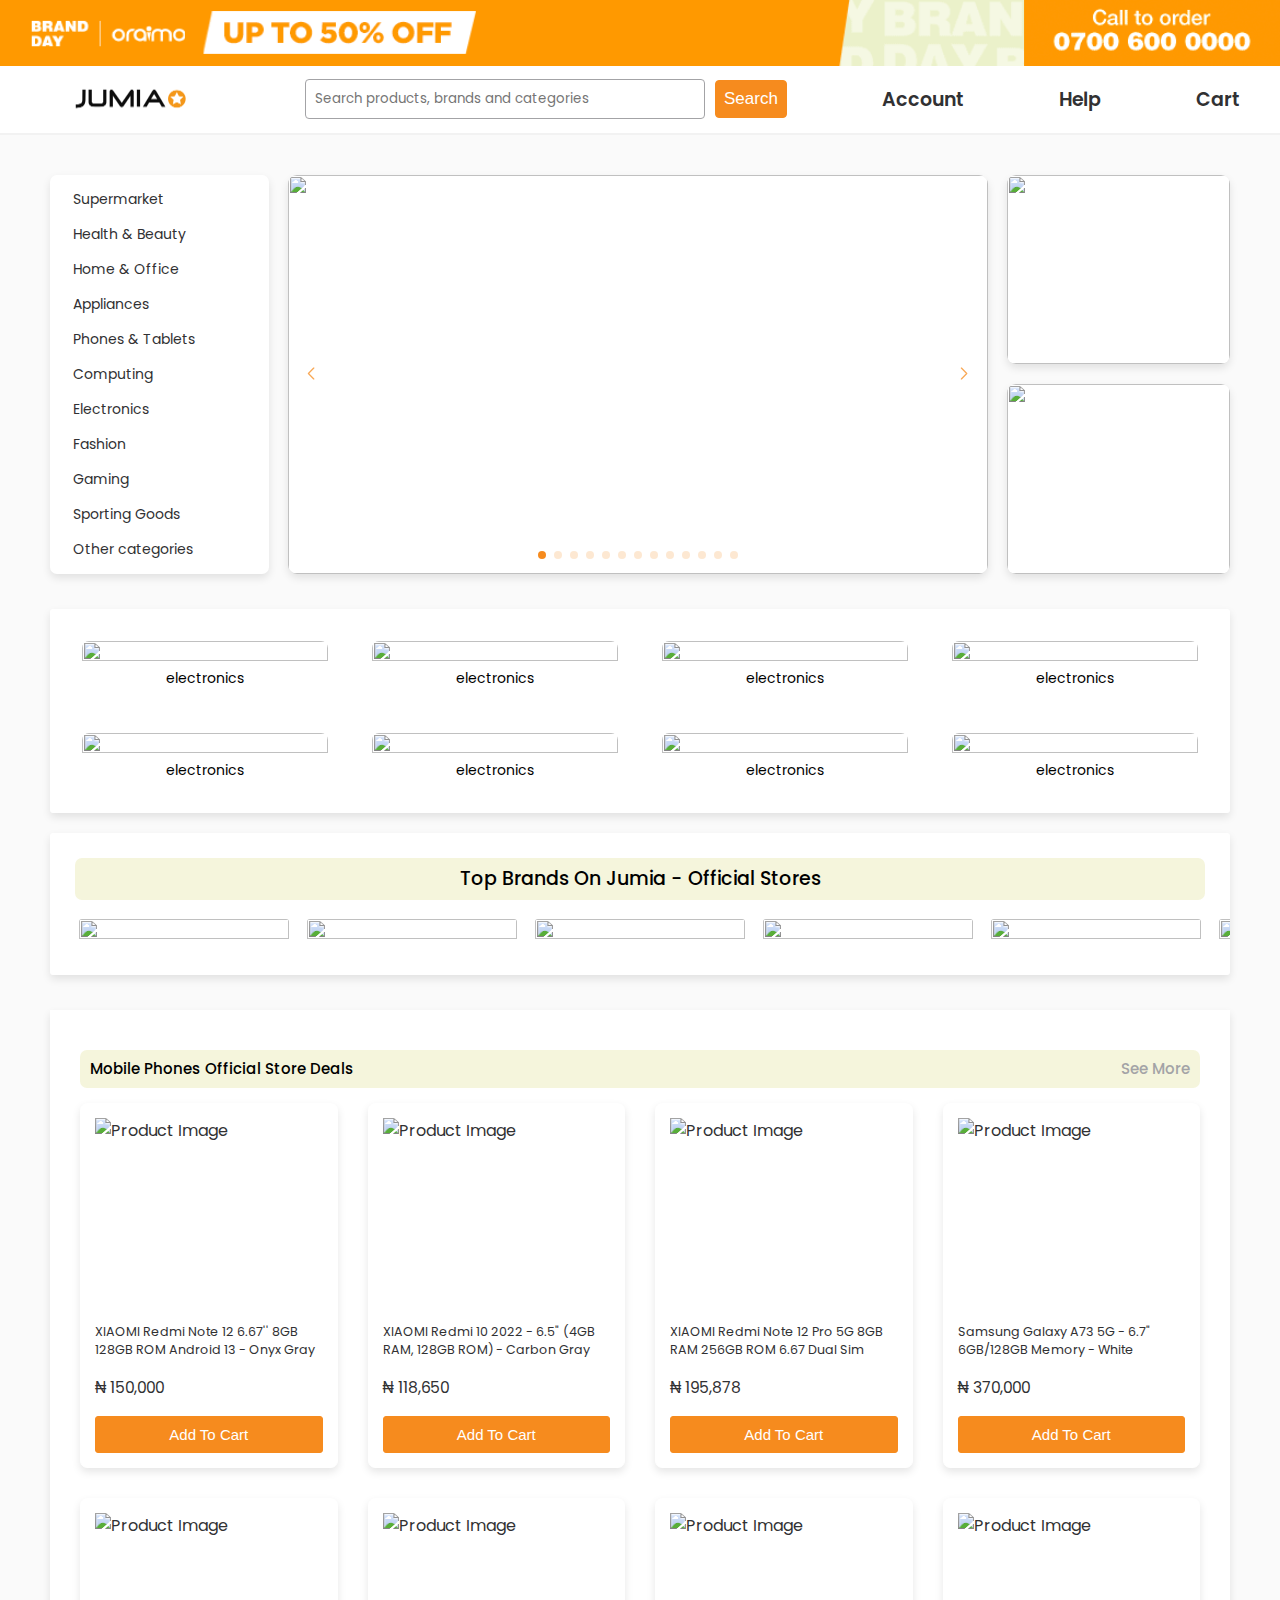
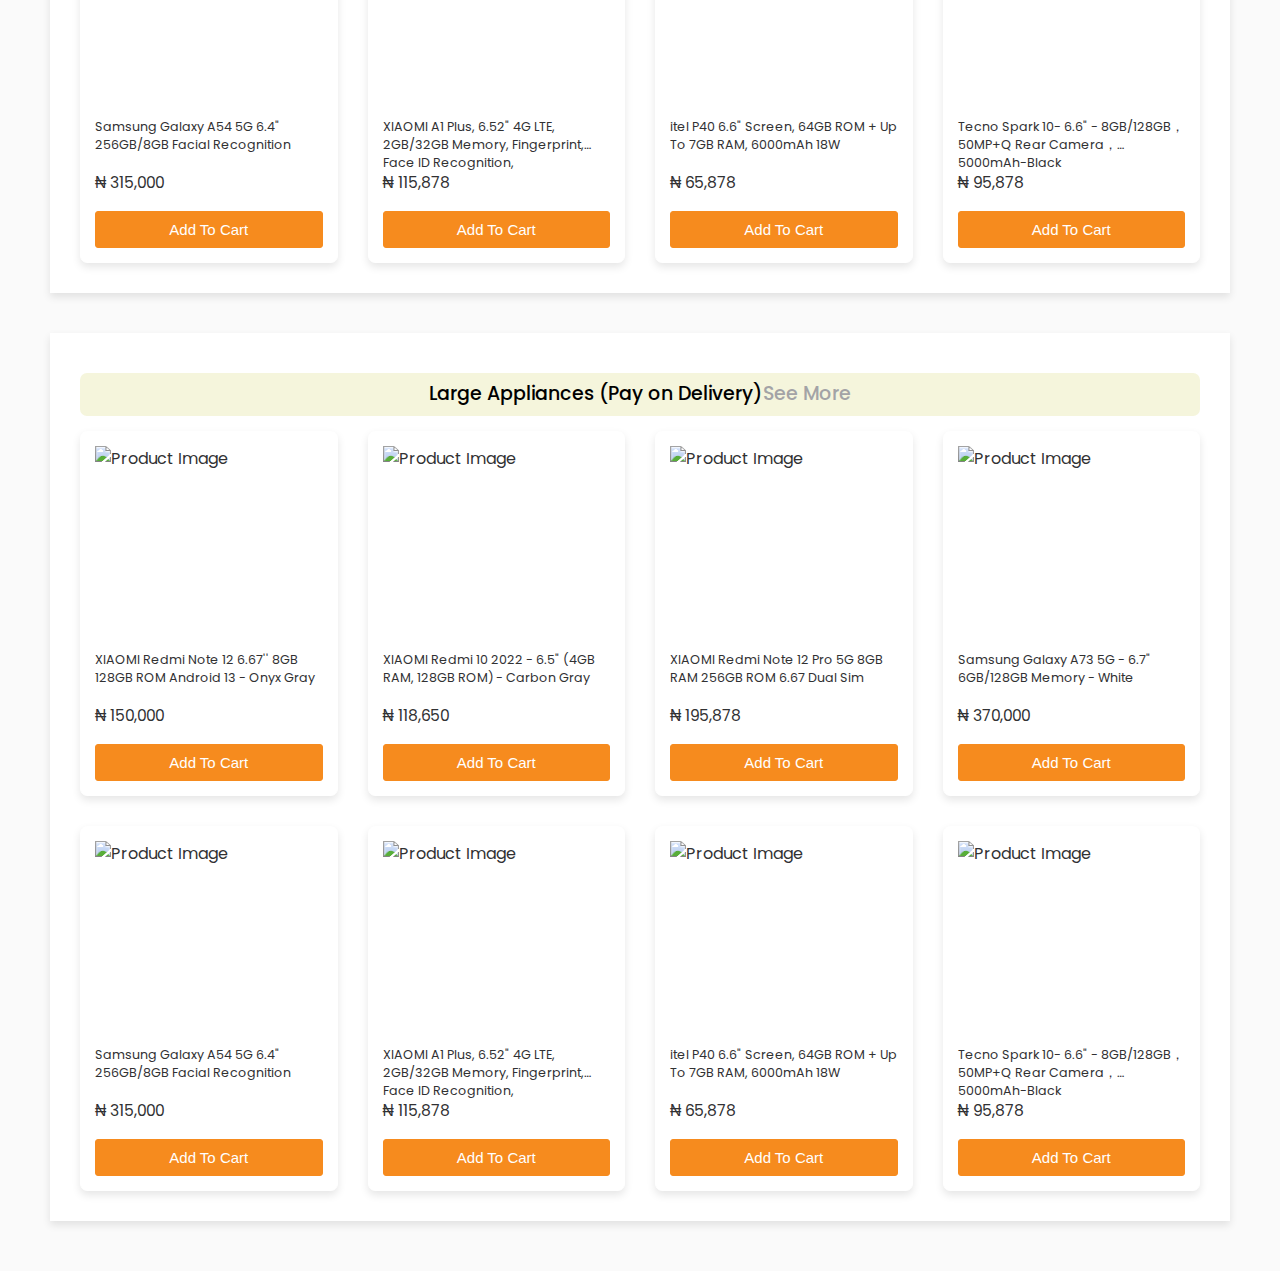
==== commit 36329594: "dcd" ====
--- a/index.html
+++ b/index.html
@@ -335,6 +335,9 @@
 
   // Array containing image links
   const swipeimageLinks = [
+    "https://ng.jumia.is/cms/0-1-weekly-cps/0-2023/w23-Cool-Home-Gadgets/Pernord-ricard-BD/Desktop_Homepage_Slider__712x384_copy.jpg",
+    "https://ng.jumia.is/cms/0-6-anniversary/2023/Jumiafood/Slider.png",
+    "https://ng.jumia.is/cms/0-1-initiatives/jumia-pay/2023/June/712x384.png",
 "https://ng.jumia.is/cms/0-1-initiatives/jbps/updated-jbp-2022/cocacola/Desktop_homepage_slider__712x384_(Shop_Now).jpg",
 "https://ng.jumia.is/cms/0-1-initiatives/jumia-pay/2023/may/Artboard_1_copy.png",
 "https://ng.jumia.is/cms/0-1-weekly-cps/0-2023/w21-top-brands/Desktop_Homepage_Slider_712x384.png",
--- a/style.css
+++ b/style.css
@@ -596,6 +596,14 @@
   color: #fff;
   width: 100%;
   text-align: center;
+  border: 1px solid #f68b1e;
+  transition: 0.5s
+}
+
+.botton:hover{
+  cursor: pointer;
+  background-color: white;
+  color: black;
 }
 
 .productprice{
